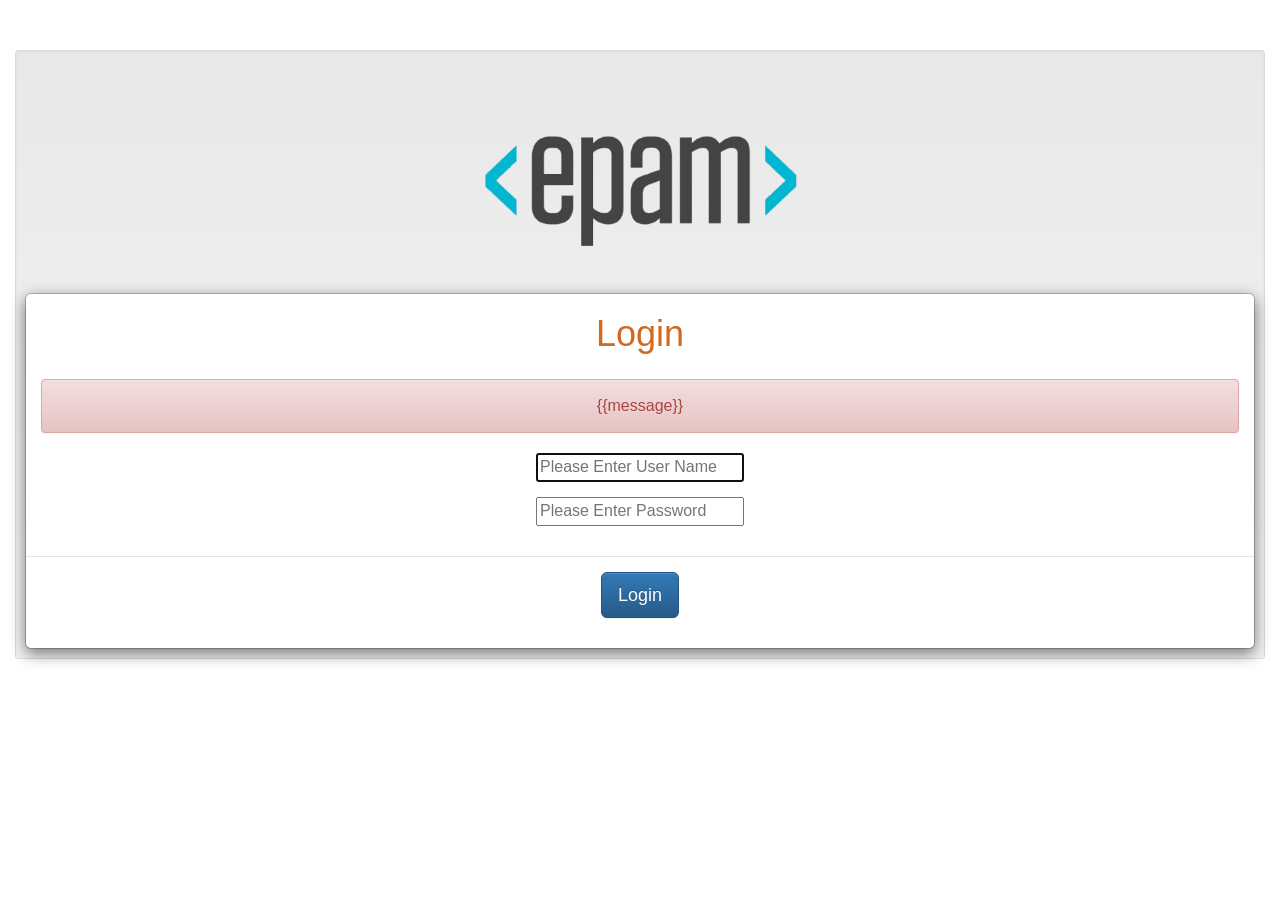
==== Smps.UI.Web/Index.html @ 2173e781 "Created a new factory User accounts. [2092]." ====
﻿<!DOCTYPE html>
<html>
<head>
    <title>SMPS - EPAM</title>
    <meta charset="utf-8" />
    <meta name="viewport" content="width=device-width,height=device-height,initial-scale=1.0" />
    <link href="./Content/bootstrap.css" rel="stylesheet" />
    <link href="./Content/bootstrap-theme.css" rel="stylesheet" />
    <link href="./Content/Site.css" rel="stylesheet" />


    <script src="./Scripts/jquery-3.1.1.js"></script>
    <script src="./Scripts/bootstrap.js"></script>
    <script src="./Scripts/angular.js"></script>
    <script src="./Scripts/angular-ui-router.js"></script>
    <script src="./Application/app.js"></script>
    <script src="./Application/UserAccount/userAccountService.js"></script>
    <script src="./Application/UserAccount/loginCtrl.js"></script>
    <script src="./Application/Holder/holderCtrl.js"></script>

</head>
<body ng-app="SMPSapp">
    <div class="container-fluid">
        <div ui-view=""></div>
    </div>
</body>
</html>
---- Smps.UI.Web/Content/Site.css ----
﻿body {
    padding-top: 50px;
    padding-bottom: 20px;
}

/* Set padding to keep content from hitting the edges */
.body-content {
    padding-left: 15px;
    padding-right: 15px;
}

/* Override the default bootstrap behavior where horizontal description lists 
   will truncate terms that are too long to fit in the left column 
*/
.dl-horizontal dt {
    white-space: normal;
}

/* Set width on the form input elements since they're 100% wide by default */
input,
select,
textarea {
    max-width: 280px;
}
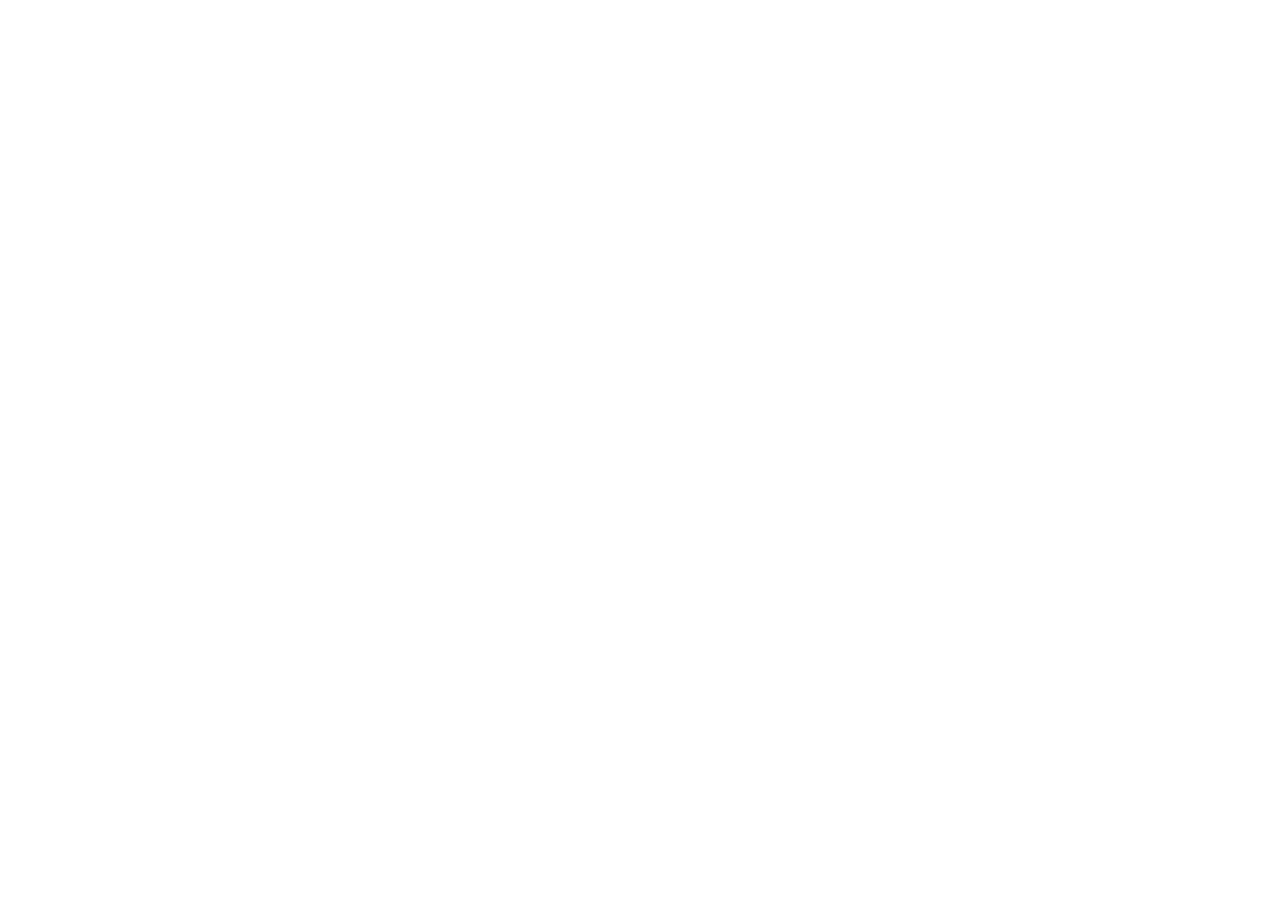
==== commit b84abffe: "Fixed Sonar Vilaotions. SNLPROJECT-2079" ====
--- a/Smps.UI.Web/Index.html
+++ b/Smps.UI.Web/Index.html
@@ -3,6 +3,7 @@
 <head>
     <title>SMPS - EPAM</title>
     <meta charset="utf-8" />
+    <link rel="shortcut icon" type="image/png" href="/favicon.ico" />
     <meta name="viewport" content="width=device-width,height=device-height,initial-scale=1.0" />
     <link href="./Content/bootstrap.css" rel="stylesheet" />
     <link href="./Content/bootstrap-theme.css" rel="stylesheet" />
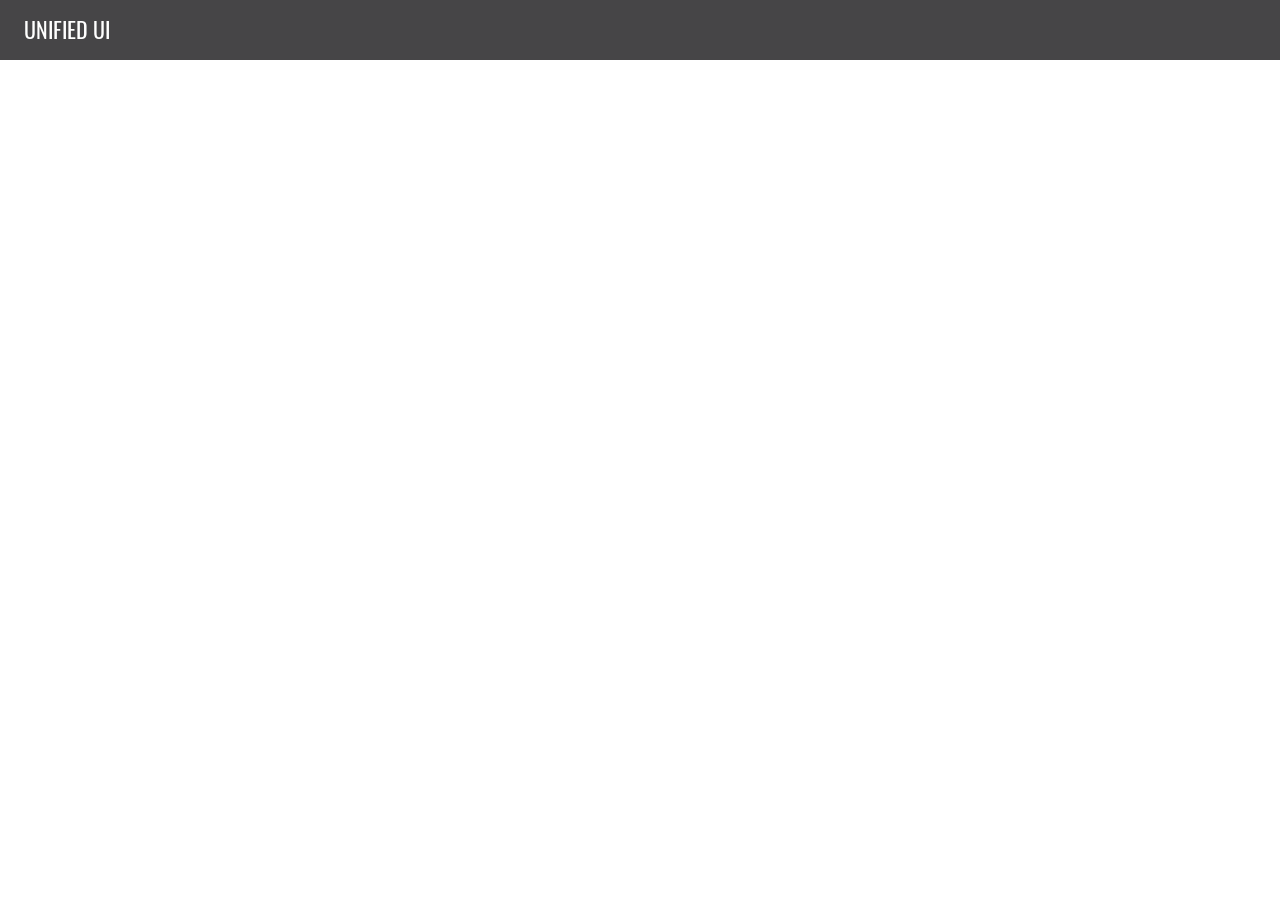
==== commit 31ca0343: "Added Basic UUI Scripts." ====
--- a/Smps.UI.Web/Index.html
+++ b/Smps.UI.Web/Index.html
@@ -3,26 +3,82 @@
 <head>
     <title>SMPS - EPAM</title>
     <meta charset="utf-8" />
+    <!--Start : Linking fav Icon to the application  -->
     <link rel="shortcut icon" type="image/png" href="/favicon.ico" />
+    <!--End : Linking fav Icon to the application  -->
+    <!--Start : Compatible for the devices -->
     <meta name="viewport" content="width=device-width,height=device-height,initial-scale=1.0" />
+    <meta http-equiv="X-UA-Compatible" content="IE=edge" />
+    <meta name="viewport" content="width=device-width, initial-scale=1" />
+
+    <!--Start : Cascading Style Sheets Block -->
+    <!--Start : Boot Strap Cascading Style Sheets -->
     <link href="./Content/bootstrap.css" rel="stylesheet" />
     <link href="./Content/bootstrap-theme.css" rel="stylesheet" />
+    <!--Start : Application Cascading Style Sheets -->
     <link href="./Content/Site.css" rel="stylesheet" />
-
-
+    <!--End : Cascading Style Sheets Block -->
+    <!--Start : Block for JS Files -->
+    <!-- Start : Library files  -->
     <script src="./Scripts/jquery-3.1.1.js"></script>
     <script src="./Scripts/bootstrap.js"></script>
     <script src="./Scripts/angular.js"></script>
     <script src="./Scripts/angular-ui-router.js"></script>
+    
+    <!-- EPAM UUI JavaScript Core -->
+    <script src="/js/uui-core.min.js" type="text/javascript"></script>
+    <!-- EPAM UUI Styles Core -->
+    <link rel="stylesheet" href="css/uui-core.css" />
+    <link href="css/uui-form-elements.css" rel="stylesheet" />
+    <link href="css/uui-buttons.css" rel="stylesheet" />
+    <link href="css/uui-login-panel.css" rel="stylesheet" />
+    
+    <!-- End : Library files  -->
+    <!-- Start : Application spefic angular files  -->
     <script src="./Application/app.js"></script>
     <script src="./Application/UserAccount/userAccountService.js"></script>
     <script src="./Application/UserAccount/loginCtrl.js"></script>
     <script src="./Application/Holder/holderCtrl.js"></script>
+    <!-- End : Application spefic angular files  -->
+    <!--End : Block for JS Files -->
 
 </head>
 <body ng-app="SMPSapp">
-    <div class="container-fluid">
-        <div ui-view=""></div>
+    <div class="wrapper">
+        <header>
+            <div class="uui-header">
+                <nav>
+                    <!--Responsive html-layuot-->
+                    <div class="uui-responsive-header">
+                        <div class="responsive-header">
+                            <a href="#" class="responsive-brand-logo">
+                                <span class="logo">
+                                    <img src="/images/ic_logo_UUi.svg" alt="" />
+                                </span>
+                                <span class="title">Unified UI</span>
+                            </a>
+                        </div>
+                    </div>
+                    <!---->
+                    <a href="#" class="brand-logo">
+                        <span class="logo">
+                            <img src="/images/ic_logo_UUi.svg" alt="" />
+                        </span>
+                        Unified UI
+                    </a>
+                </nav>
+            </div>
+        </header>
+        <div class="uui-main-container">
+            <main>
+                <!--Start Calling angular views to display the content  -->
+                <div class="container-fluid">
+                    <div ui-view=""></div>
+                </div>
+                <!--End Calling angular views to display the content  -->
+        </div>
+        </main>
     </div>
+      
 </body>
 </html>
--- a/Smps.UI.Web/Content/Site.css
+++ b/Smps.UI.Web/Content/Site.css
@@ -22,3 +22,68 @@
 textarea {
     max-width: 280px;
 }
+
+.login-container {
+    background-color: #f0f0f0;
+    color: #464547;
+    position: absolute;
+    left: 0;
+    top: 60px;
+    bottom: 60px;
+    right: 0;
+    min-height: auto;
+    line-height: 20px;
+}
+
+
+
+.login-container .login-content {
+    position: absolute;
+    top: 30%;
+    left: 40%;
+    z-index: 10;
+}
+
+   
+
+
+
+#innerContainer > p {
+    background-color: #1a9cb0;
+    color: #FFF;
+    filter: alpha(opacity=100);
+    font-family: Oswald;
+    font-size: 18px;
+    letter-spacing: 0.35px;
+    line-height: 50px;
+    opacity: 1;
+    margin: 0;
+    text-align: left;
+    padding-left: 30px;
+    vertical-align: middle;
+    /* border: 0; */
+}
+
+#innerContainer {
+    background-color: #1a9cb0;
+    height: inherit;
+    width: 460px;
+    left: -1px;
+    border: 0;
+}
+
+html, body {
+    height: 100%;
+}
+
+#login-form {
+    background-color: white;  
+    padding-bottom: 40px;  
+}
+
+
+ #login-form .form-field {
+ margin : 10px 0px 10px 10px;
+}
+
+
--- a/Smps.UI.Web/css/uui-core.css
+++ b/Smps.UI.Web/css/uui-core.css
@@ -0,0 +1,2621 @@
+@font-face {
+  font-family: 'Oswald Regular';
+  src: url(../fonts/font-oswald/oswald-regular.eot);
+  src: url(../fonts/font-oswald/oswald-regular.eot?#iefix) format('embedded-opentype'), url(../fonts/font-oswald/oswald-regular.woff) format('woff'), url(../fonts/font-oswald/oswald-regular.ttf) format('truetype'), url(../fonts/font-oswald/oswald-regular.svg) format('svg');
+  font-weight: normal;
+  font-style: normal;
+}
+@font-face {
+  font-family: 'Oswald Bold';
+  src: url(../fonts/font-oswald/oswald-bold.eot);
+  src: url(../fonts/font-oswald/oswald-bold.eot?#iefix) format('embedded-opentype'), url(../fonts/font-oswald/oswald-bold.woff) format('woff'), url(../fonts/font-oswald/oswald-bold.ttf) format('truetype'), url(../fonts/font-oswald/oswald-bold.svg) format('svg');
+  font-weight: normal;
+  font-style: normal;
+}
+@font-face {
+  font-family: 'Oswald Light';
+  src: url(../fonts/font-oswald/oswald-light.eot);
+  src: url(../fonts/font-oswald/oswald-light.eot?#iefix) format('embedded-opentype'), url(../fonts/font-oswald/oswald-light.woff) format('woff'), url(../fonts/font-oswald/oswald-light.ttf) format('truetype'), url(../fonts/font-oswald/oswald-light.svg) format('svg');
+  font-weight: normal;
+  font-style: normal;
+}
+@font-face {
+  font-family: 'Source Sans Pro Regular';
+  src: url(../fonts/font-sourcesanspro/sourcesanspro-regular.eot);
+  src: url(../fonts/font-sourcesanspro/sourcesanspro-regular.eot?#iefix) format('embedded-opentype'), url(../fonts/font-sourcesanspro/sourcesanspro-regular.woff) format('woff'), url(../fonts/font-sourcesanspro/sourcesanspro-regular.ttf) format('truetype'), url(../fonts/font-sourcesanspro/sourcesanspro-regular.svg) format('svg');
+  font-weight: normal;
+  font-style: normal;
+}
+@font-face {
+  font-family: 'Source Sans Pro Light';
+  src: url(../fonts/font-sourcesanspro/sourcesanspro-light.eot);
+  src: url(../fonts/font-sourcesanspro/sourcesanspro-light.eot?#iefix) format('embedded-opentype'), url(../fonts/font-sourcesanspro/sourcesanspro-light.woff) format('woff'), url(../fonts/font-sourcesanspro/sourcesanspro-light.ttf) format('truetype'), url(../fonts/font-sourcesanspro/sourcesanspro-light.svg) format('svg');
+  font-weight: normal;
+  font-style: normal;
+}
+@font-face {
+  font-family: 'Source Sans Pro Bold';
+  src: url(../fonts/font-sourcesanspro/sourcesanspro-bold.eot);
+  src: url(../fonts/font-sourcesanspro/sourcesanspro-bold.eot?#iefix) format('embedded-opentype'), url(../fonts/font-sourcesanspro/sourcesanspro-bold.woff) format('woff'), url(../fonts/font-sourcesanspro/sourcesanspro-bold.ttf) format('truetype'), url(../fonts/font-sourcesanspro/sourcesanspro-bold.svg) format('svg');
+  font-weight: normal;
+  font-style: normal;
+}
+@font-face {
+  font-family: 'Source Sans Pro Semibold';
+  src: url(../fonts/font-sourcesanspro/sourcesanspro-semibold.eot);
+  src: url(../fonts/font-sourcesanspro/sourcesanspro-semibold.eot?#iefix) format('embedded-opentype'), url(../fonts/font-sourcesanspro/sourcesanspro-semibold.woff) format('woff'), url(../fonts/font-sourcesanspro/sourcesanspro-semibold.ttf) format('truetype'), url(../fonts/font-sourcesanspro/sourcesanspro-semibold.svg) format('svg');
+  font-weight: normal;
+  font-style: normal;
+}
+@font-face {
+  font-family: 'Source Sans Pro Italic';
+  src: url(../fonts/font-sourcesanspro/sourcesanspro-it.eot);
+  src: url(../fonts/font-sourcesanspro/sourcesanspro-it.eot?#iefix) format('embedded-opentype'), url(../fonts/font-sourcesanspro/sourcesanspro-it.woff) format('woff'), url(../fonts/font-sourcesanspro/sourcesanspro-it.ttf) format('truetype'), url(../fonts/font-sourcesanspro/sourcesanspro-it.svg) format('svg');
+  font-weight: normal;
+  font-style: normal;
+}
+/* Basic - Primary */
+/* Basic - Secondary */
+/* Additionally */
+* {
+  margin: 0;
+  padding: 0;
+  outline: none;
+}
+html {
+  height: 100%;
+  min-width: 320px;
+  -webkit-text-size-adjust: 100%;
+  -moz-text-size-adjust: 100%;
+  -ms-text-size-adjust: 100%;
+  font-size: inherit;
+  font-family: inherit;
+  overflow-y: scroll;
+}
+body {
+  height: 100%;
+  padding-right: 0 !important;
+  background: #ffffff;
+  font-family: 'Source Sans Pro Regular', Arial, sans-serif;
+  font-size: 14px;
+  line-height: 18px;
+  color: #333333;
+}
+h1,
+h2,
+h3,
+h4,
+h5,
+h6,
+.uui-promo-heading {
+  text-transform: uppercase;
+}
+h1 a,
+h2 a,
+h3 a,
+h4 a,
+h5 a,
+h6 a,
+.uui-promo-heading a {
+  color: #1a9cb0;
+  text-decoration: none;
+  font-size: inherit;
+}
+h1 a:hover,
+h2 a:hover,
+h3 a:hover,
+h4 a:hover,
+h5 a:hover,
+h6 a:hover,
+.uui-promo-heading a:hover {
+  color: #1a9cb0;
+  text-decoration: underline;
+  outline: 0;
+}
+.uui-promo-heading {
+  margin-top: 0;
+  margin-bottom: 26px;
+  font-family: 'Oswald Regular', Arial, sans-serif;
+  font-size: 38px;
+  line-height: 44px;
+}
+h1 {
+  margin-top: 0;
+  margin-bottom: 26px;
+  font-family: 'Oswald Regular', Arial, sans-serif;
+  font-size: 30px;
+  line-height: 36px;
+}
+h2 {
+  margin-top: 0;
+  margin-bottom: 16px;
+  font-family: 'Oswald Regular', Arial, sans-serif;
+  font-size: 24px;
+  line-height: 30px;
+}
+h3 {
+  margin-top: 0;
+  margin-bottom: 10px;
+  font-family: 'Oswald Regular', Arial, sans-serif;
+  font-size: 18px;
+  line-height: 24px;
+}
+h4 {
+  margin-top: 0;
+  margin-bottom: 10px;
+  font-family: 'Source Sans Pro Bold', Arial, sans-serif;
+  font-size: 18px;
+  line-height: 24px;
+}
+h5 {
+  margin-top: 0;
+  margin-bottom: 10px;
+  font-family: 'Source Sans Pro Bold', Arial, sans-serif;
+  font-size: 16px;
+  line-height: 22px;
+}
+h6 {
+  margin-top: 0;
+  margin-bottom: 10px;
+  font-family: 'Source Sans Pro Bold', Arial, sans-serif;
+  font-size: 14px;
+  line-height: 20px;
+}
+/* Blue */
+h1.blue,
+h2.blue,
+h3.blue,
+h4.blue,
+h5.blue,
+h6.blue {
+  color: #39c2d7;
+}
+/* Dark Blue */
+h1.dark-blue,
+h2.dark-blue,
+h3.dark-blue,
+h4.dark-blue,
+h5.dark-blue,
+h6.dark-blue {
+  color: #1a9cb0;
+}
+/* Lime green */
+h1.lime-green,
+h2.lime-green,
+h3.lime-green,
+h4.lime-green,
+h5.lime-green,
+h6.lime-green {
+  color: #a3c644;
+}
+/* Dark green */
+h1.dark-green,
+h2.dark-green,
+h3.dark-green,
+h4.dark-green,
+h5.dark-green,
+h6.dark-green {
+  color: #7f993a;
+}
+/* Dark gray */
+h1.dark-gray,
+h2.dark-gray,
+h3.dark-gray,
+h4.dark-gray,
+h5.dark-gray,
+h6.dark-gray {
+  color: #464547;
+}
+/* White */
+h1.white,
+h2.white,
+h3.white,
+h4.white,
+h5.white,
+h6.white {
+  color: #ffffff;
+}
+/* Medium gray */
+h1.medium-gray,
+h2.medium-gray,
+h3.medium-gray,
+h4.medium-gray,
+h5.medium-gray,
+h6.medium-gray {
+  color: #666666;
+}
+/* Gray */
+h1.gray,
+h2.gray,
+h3.gray,
+h4.gray,
+h5.gray,
+h6.gray {
+  color: #999999;
+}
+/* Fuchsia */
+h1.fuchsia,
+h2.fuchsia,
+h3.fuchsia,
+h4.fuchsia,
+h5.fuchsia,
+h6.fuchsia {
+  color: #e4445f;
+}
+/* Medium gray */
+p.medium-gray {
+  color: #666666;
+}
+/* Gray */
+p.gray {
+  color: #999999;
+}
+/* White */
+p.white {
+  color: #ffffff;
+}
+.uui-big-text {
+  font-size: 16px;
+  line-height: 24px;
+}
+.uui-small-text {
+  font-size: 12px;
+  line-height: 16px;
+}
+.uui-uppercase-text {
+  text-transform: uppercase;
+}
+.uui-lowercase-text {
+  text-transform: none;
+}
+.uui-description-text {
+  color: #cccccc;
+}
+/* Medium gray */
+.uui-description-text.medium-gray {
+  color: #666666;
+}
+strong,
+b,
+.bold {
+  font-family: 'Source Sans Pro Bold', Arial, sans-serif;
+}
+em,
+i,
+.italic {
+  font-family: 'Source Sans Pro Italic', Arial, sans-serif;
+}
+/* Dark Green */
+strong.dark-green,
+em.dark-green,
+b.dark-green,
+i.dark-green,
+span.dark-green {
+  color: #7f993a;
+}
+/* Raspberry */
+strong.raspberry,
+em.raspberry,
+b.raspberry,
+i.raspberry,
+span.raspberry {
+  color: #e4445f;
+}
+/* Violet */
+strong.violet,
+em.violet,
+b.violet,
+i.violet,
+span.violet {
+  color: #8b5a9f;
+}
+.highlight-text {
+  background: #fded96;
+  padding: 2px 4px;
+}
+a {
+  color: #1a9cb0;
+  text-decoration: none;
+}
+a:active,
+a:hover,
+a:focus {
+  color: #1a9cb0;
+  text-decoration: underline;
+  outline: 0;
+}
+.uui-ordered-list,
+.uui-unordered-list {
+  margin-left: 15px;
+  margin-bottom: 10px;
+}
+.uui-ordered-list li,
+.uui-unordered-list li {
+  font-size: 14px;
+  line-height: 18px;
+  color: #1a9cb0;
+  margin-bottom: 10px;
+}
+.uui-ordered-list li span,
+.uui-unordered-list li span {
+  color: #333333;
+}
+/* Dark green */
+.uui-ordered-list.dark-green li,
+.uui-unordered-list.dark-green li {
+  color: #7f993a;
+}
+/* Raspberry */
+.uui-ordered-list.raspberry li,
+.uui-unordered-list.raspberry li {
+  color: #b22746;
+}
+/* Gray */
+.uui-ordered-list.gray li,
+.uui-unordered-list.gray li {
+  color: #999999;
+}
+table {
+  width: 100%;
+  border-spacing: 0;
+  border-collapse: collapse;
+}
+header {
+  position: fixed;
+  left: 0;
+  top: 0;
+  z-index: 1002;
+  height: 60px;
+  width: 100%;
+  min-width: 320px;
+}
+header .uui-header {
+  height: 60px;
+  background: #464547;
+}
+header .uui-header .uui-toggle-box {
+  position: relative;
+  float: left;
+  width: 54px;
+  height: 60px;
+  line-height: 60px;
+  text-align: center;
+  cursor: pointer;
+  background: #333333;
+}
+header .uui-header .uui-toggle-box span {
+  display: block;
+  position: absolute;
+  height: 2px;
+  width: 18px;
+  background: #ffffff;
+  left: 18px;
+}
+header .uui-header .uui-toggle-box span:nth-child(1) {
+  top: 20px;
+}
+header .uui-header .uui-toggle-box span:nth-child(2) {
+  top: 27px;
+}
+header .uui-header .uui-toggle-box span:nth-child(3) {
+  top: 34px;
+}
+header .uui-header .brand-logo {
+  float: left;
+  height: 60px;
+  line-height: 60px;
+  font-size: 22px;
+  color: #ffffff;
+  padding: 0 18px;
+  font-family: 'Oswald Regular', Arial, sans-serif;
+  text-transform: uppercase;
+  text-decoration: none;
+  background: transparent;
+  white-space: nowrap;
+}
+header .uui-header .brand-logo .logo {
+  float: left;
+  width: auto;
+  height: 34px;
+  margin: 13px 6px 0 0;
+}
+header .uui-header .brand-logo .logo img {
+  vertical-align: top;
+  width: auto;
+  height: 34px;
+}
+header .uui-header .uui-navigation {
+  height: 60px;
+  margin: 0;
+  float: left;
+}
+header .uui-header .uui-navigation > li {
+  float: left;
+  margin: 0;
+}
+header .uui-header .uui-navigation > li > a {
+  height: 60px;
+  line-height: 60px;
+  padding: 0 18px;
+  font-family: 'Oswald Regular', Arial, sans-serif;
+  text-transform: uppercase;
+  letter-spacing: .15px;
+  font-size: 16px;
+  color: #ffffff;
+}
+header .uui-header .uui-navigation > li > a:hover,
+header .uui-header .uui-navigation > li > a:focus,
+header .uui-header .uui-navigation > li > a:active {
+  color: #ffffff;
+  background: none;
+  text-decoration: none;
+}
+header .uui-header .uui-navigation > li > a .arrow {
+  color: #ffffff;
+  line-height: 60px;
+  font-size: 12px;
+  vertical-align: top;
+}
+header .uui-header .uui-navigation > li:hover > a,
+header .uui-header .uui-navigation > li:focus > a,
+header .uui-header .uui-navigation > li.open > a {
+  color: #ffffff;
+  background: #333333;
+}
+header .uui-header .uui-navigation > li:hover > a .arrow,
+header .uui-header .uui-navigation > li:focus > a .arrow,
+header .uui-header .uui-navigation > li.open > a .arrow {
+  color: #ffffff;
+}
+header .uui-header .uui-navigation > li.active > a {
+  color: #3cc2d7;
+}
+header .uui-header .uui-navigation > li.active > a .arrow {
+  color: #3cc2d7;
+}
+header .uui-header .uui-navigation > li.active:hover > a,
+header .uui-header .uui-navigation > li.active:focus > a,
+header .uui-header .uui-navigation > li.active .open > a {
+  color: #ffffff;
+}
+header .uui-header .uui-navigation > li.active:hover > a .arrow,
+header .uui-header .uui-navigation > li.active:focus > a .arrow,
+header .uui-header .uui-navigation > li.active .open > a .arrow {
+  color: #ffffff;
+}
+header .uui-header .uui-navigation > li.dropdown:hover > a,
+header .uui-header .uui-navigation > li.dropdown:focus > a,
+header .uui-header .uui-navigation > li.dropdown.open > a {
+  color: #ffffff;
+  background: #333333;
+}
+header .uui-header .uui-navigation > li.dropdown:hover > a .arrow,
+header .uui-header .uui-navigation > li.dropdown:focus > a .arrow,
+header .uui-header .uui-navigation > li.dropdown.open > a .arrow {
+  color: #ffffff;
+}
+header .uui-header .uui-navigation > li .dropdown-menu {
+  position: absolute;
+  float: left;
+  background: #333333;
+  border: none;
+  border-radius: 0;
+  padding: 0;
+  box-shadow: none;
+}
+header .uui-header .uui-navigation > li .dropdown-menu > li {
+  margin: 0;
+}
+header .uui-header .uui-navigation > li .dropdown-menu > li > a {
+  padding: 9px 18px 8px 18px;
+  font-family: 'Oswald Light', Arial, sans-serif;
+  letter-spacing: 0.15px;
+  font-size: 18px;
+  color: #ffffff;
+  white-space: normal;
+}
+header .uui-header .uui-navigation > li .dropdown-menu > li > a:hover,
+header .uui-header .uui-navigation > li .dropdown-menu > li > a:focus,
+header .uui-header .uui-navigation > li .dropdown-menu > li > a:active {
+  color: #ffffff;
+  background: none;
+  text-decoration: none;
+}
+header .uui-header .uui-navigation > li .dropdown-menu > li:hover > a,
+header .uui-header .uui-navigation > li .dropdown-menu > li:focus > a,
+header .uui-header .uui-navigation > li .dropdown-menu > li.open > a {
+  background: #1a9cb0;
+}
+header .uui-header .uui-navigation > li .dropdown-menu > li.active > a {
+  color: #3cc2d7;
+  background: none;
+}
+header .uui-header .uui-navigation > li .dropdown-menu > li.active:hover > a,
+header .uui-header .uui-navigation > li .dropdown-menu > li.active:focus > a,
+header .uui-header .uui-navigation > li .dropdown-menu > li.active.open > a {
+  color: #ffffff;
+  background: #1a9cb0;
+}
+header .uui-header .uui-navigation > li .dropdown-menu > li.dropdown-submenu {
+  position: relative;
+}
+header .uui-header .uui-navigation > li .dropdown-menu > li.dropdown-submenu > a {
+  color: #ffffff;
+}
+header .uui-header .uui-navigation > li .dropdown-menu > li.dropdown-submenu > a:after {
+  display: block;
+  font: normal normal normal 14px/1 FontAwesome;
+  content: "\f105";
+  float: right;
+  font-size: 12px;
+  margin-top: 7px;
+  margin-right: -6px;
+  color: #ffffff;
+}
+header .uui-header .uui-navigation > li .dropdown-menu > li.dropdown-submenu:hover > a,
+header .uui-header .uui-navigation > li .dropdown-menu > li.dropdown-submenu:focus > a,
+header .uui-header .uui-navigation > li .dropdown-menu > li.dropdown-submenu.open > a {
+  color: #ffffff;
+  background: #1a9cb0;
+}
+header .uui-header .uui-navigation > li .dropdown-menu > li.dropdown-submenu:hover > a:after,
+header .uui-header .uui-navigation > li .dropdown-menu > li.dropdown-submenu:focus > a:after,
+header .uui-header .uui-navigation > li .dropdown-menu > li.dropdown-submenu.open > a:after {
+  color: #ffffff;
+}
+header .uui-header .uui-navigation > li .dropdown-menu > li.dropdown-submenu.active > a {
+  color: #3cc2d7;
+}
+header .uui-header .uui-navigation > li .dropdown-menu > li.dropdown-submenu.active > a:after {
+  color: #3cc2d7;
+}
+header .uui-header .uui-navigation > li .dropdown-menu > li.dropdown-submenu.active:hover > a,
+header .uui-header .uui-navigation > li .dropdown-menu > li.dropdown-submenu.active:focus > a {
+  color: #ffffff;
+}
+header .uui-header .uui-navigation > li .dropdown-menu > li.dropdown-submenu.active:hover > a:after,
+header .uui-header .uui-navigation > li .dropdown-menu > li.dropdown-submenu.active:focus > a:after {
+  color: #ffffff;
+}
+header .uui-header .uui-navigation > li .dropdown-menu > li.dropdown-submenu > .dropdown-menu {
+  top: 0;
+  left: 100%;
+  margin-top: 0;
+  background: #1a9cb0;
+}
+header .uui-header .uui-navigation > li .dropdown-menu > li.dropdown-submenu > .dropdown-menu > li:hover > a,
+header .uui-header .uui-navigation > li .dropdown-menu > li.dropdown-submenu > .dropdown-menu > li:focus > a {
+  background: #39c2d7;
+}
+header .uui-header .uui-navigation > li .dropdown-menu > li.dropdown-submenu > .dropdown-menu > li.active > a {
+  color: #a6f1fd;
+  background: none;
+}
+header .uui-header .uui-navigation > li .dropdown-menu > li.dropdown-submenu > .dropdown-menu > li.active:hover > a,
+header .uui-header .uui-navigation > li .dropdown-menu > li.dropdown-submenu > .dropdown-menu > li.active:focus > a {
+  color: #ffffff;
+  background: #39c2d7;
+}
+header .uui-header .uui-header-tools {
+  height: 60px;
+  margin: 0;
+  float: right;
+}
+header .uui-header .uui-header-tools > li {
+  float: left;
+  margin: 0;
+  padding: 0 9px;
+}
+header .uui-header .uui-header-tools > li:last-of-type {
+  padding: 0 18px 0 9px;
+}
+header .uui-header .uui-header-tools > li > a {
+  height: 60px;
+  line-height: 60px;
+  padding: 0;
+}
+header .uui-header .uui-header-tools > li > a:hover,
+header .uui-header .uui-header-tools > li > a:focus,
+header .uui-header .uui-header-tools > li > a:active {
+  background: none;
+  text-decoration: none;
+}
+header .uui-header .uui-header-tools > li.uui-header-icon > a {
+  line-height: 56px;
+}
+header .uui-header .uui-header-tools > li.uui-header-icon > a i {
+  font-size: 22px;
+  color: #ffffff;
+  opacity: 1;
+  vertical-align: middle;
+}
+header .uui-header .uui-header-tools > li.uui-header-icon > a .uui-label {
+  position: absolute;
+  top: 8px;
+  right: -12px;
+}
+header .uui-header .uui-header-tools > li.uui-header-icon > a img {
+  height: 22px;
+  width: auto;
+  opacity: 0.8;
+}
+header .uui-header .uui-header-tools > li.uui-header-icon:hover > a i,
+header .uui-header .uui-header-tools > li.uui-header-icon:focus > a i {
+  opacity: 0.8;
+}
+header .uui-header .uui-header-tools > li.uui-header-icon:hover > a img,
+header .uui-header .uui-header-tools > li.uui-header-icon:focus > a img {
+  opacity: 0.6;
+}
+header .uui-header .uui-header-tools > li.uui-header-button > a.uui-button {
+  height: 34px;
+  line-height: normal;
+  border-radius: 20px;
+  padding: 6px 18px;
+  margin: 13px 0;
+  background: #a3c644;
+  border-color: #a3c644;
+  color: #ffffff;
+}
+header .uui-header .uui-header-tools > li.uui-header-button > a.uui-button:hover,
+header .uui-header .uui-header-tools > li.uui-header-button > a.uui-button:focus,
+header .uui-header .uui-header-tools > li.uui-header-button > a.uui-button:active {
+  background: #8cad35;
+  border-color: #8cad35;
+  color: #ffffff;
+  text-decoration: none;
+}
+header .uui-header .uui-header-tools > li.uui-header-button.open > a {
+  background: #a3c644;
+  border-color: #a3c644;
+}
+header .uui-header .uui-header-tools > li.global-menu {
+  height: 60px;
+  width: 60px;
+  padding: 0;
+  cursor: pointer;
+}
+header .uui-header .uui-header-tools > li.global-menu img {
+  opacity: .8;
+}
+header .uui-header .uui-header-tools > li.global-menu:hover img {
+  opacity: 1;
+}
+header .uui-header .uui-header-tools > li.open > a {
+  background: none;
+}
+header .uui-header .uui-header-tools > li .dropdown-menu {
+  width: 154px;
+  min-width: 154px;
+  position: absolute;
+  left: auto;
+  right: 50%;
+  margin-right: -77px;
+  float: left;
+  background: #f5f5f5;
+  border: none;
+  border-radius: 0;
+  padding: 0;
+  box-shadow: 0 1px 3px 0 rgba(51, 51, 51, 0.2);
+}
+header .uui-header .uui-header-tools > li .dropdown-menu .menu-arrow {
+  position: absolute;
+  top: -6px;
+  right: 50%;
+  margin-right: -6px;
+  width: 0;
+  height: 0;
+  border-style: solid;
+  border-width: 0 6px 6px 6px;
+  border-color: transparent transparent #f5f5f5 transparent;
+}
+header .uui-header .uui-header-tools > li .dropdown-menu ul {
+  margin: 0;
+  list-style: none;
+}
+header .uui-header .uui-header-tools > li .dropdown-menu ul > li {
+  box-shadow: inset 0 -1px #dddddd;
+  margin: 0;
+}
+header .uui-header .uui-header-tools > li .dropdown-menu ul > li:last-child {
+  box-shadow: none;
+}
+header .uui-header .uui-header-tools > li .dropdown-menu ul > li > a {
+  display: block;
+  padding: 12px 18px;
+  font-size: 16px;
+  color: #666666;
+}
+header .uui-header .uui-header-tools > li .dropdown-menu ul > li > a i {
+  color: #666666;
+  font-size: 16px;
+  margin-right: 5px;
+  min-width: 16px;
+}
+header .uui-header .uui-header-tools > li .dropdown-menu ul > li > a img {
+  height: 16px;
+  width: auto;
+  min-width: 16px;
+  margin-right: 5px;
+  margin-bottom: 3px;
+  opacity: .8;
+}
+header .uui-header .uui-header-tools > li .dropdown-menu ul > li > a p {
+  margin-bottom: 0;
+}
+header .uui-header .uui-header-tools > li .dropdown-menu ul > li > a:hover,
+header .uui-header .uui-header-tools > li .dropdown-menu ul > li > a:focus,
+header .uui-header .uui-header-tools > li .dropdown-menu ul > li > a:active {
+  color: #464547;
+  background: none;
+  text-decoration: none;
+}
+header .uui-header .uui-header-tools > li .dropdown-menu ul > li:hover > a,
+header .uui-header .uui-header-tools > li .dropdown-menu ul > li:focus > a {
+  background: #dddddd;
+  color: #464547;
+}
+header .uui-header .uui-header-tools > li .dropdown-menu ul > li:hover > a i,
+header .uui-header .uui-header-tools > li .dropdown-menu ul > li:focus > a i {
+  color: #464547;
+}
+header .uui-header .uui-header-tools > li .dropdown-menu ul > li:hover > a img,
+header .uui-header .uui-header-tools > li .dropdown-menu ul > li:focus > a img {
+  opacity: 1;
+}
+header .uui-header.navigation-header .brand-logo {
+  background: #292929;
+}
+header .uui-header.sidebar-header nav .brand-logo {
+  background: #464547;
+}
+header .uui-header.sidebar-header nav .responsive-menu ul > li.active > a span,
+header .uui-header.sidebar-header nav .responsive-menu ul > li.active > a i {
+  color: #3cc2d7;
+}
+header .uui-header.sidebar-header nav .responsive-menu ul > li.active:hover > a,
+header .uui-header.sidebar-header nav .responsive-menu ul > li.active:focus > a {
+  color: #ffffff;
+}
+header .uui-header.sidebar-header nav .responsive-menu ul > li.active:hover > a i,
+header .uui-header.sidebar-header nav .responsive-menu ul > li.active:focus > a i,
+header .uui-header.sidebar-header nav .responsive-menu ul > li.active:hover > a span,
+header .uui-header.sidebar-header nav .responsive-menu ul > li.active:focus > a span {
+  color: #ffffff;
+}
+header .uui-header.sidebar-header nav .responsive-menu ul > li.sub-menu .sub > li.active > a span {
+  color: #3cc2d7;
+}
+header .uui-header.sidebar-header nav .responsive-menu ul > li.sub-menu .sub > li.active:hover > a,
+header .uui-header.sidebar-header nav .responsive-menu ul > li.sub-menu .sub > li.active:focus > a {
+  color: #ffffff;
+}
+header .uui-header.sidebar-header nav .responsive-menu ul > li.sub-menu .sub > li.active:hover > a i,
+header .uui-header.sidebar-header nav .responsive-menu ul > li.sub-menu .sub > li.active:focus > a i,
+header .uui-header.sidebar-header nav .responsive-menu ul > li.sub-menu .sub > li.active:hover > a span,
+header .uui-header.sidebar-header nav .responsive-menu ul > li.sub-menu .sub > li.active:focus > a span {
+  color: #ffffff;
+}
+header .uui-header.breadcrumb-header .brand-logo {
+  position: relative;
+  background: #464547;
+}
+header .uui-header.breadcrumb-header .brand-logo:before {
+  content: '';
+  position: absolute;
+  z-index: 1;
+  width: 0;
+  height: 0;
+  border-style: solid;
+  border-width: 8px 0 8px 8px;
+  border-color: transparent transparent transparent #464547;
+  right: -8px;
+  top: 50%;
+  margin-top: -8px;
+}
+header .uui-header.breadcrumb-header .uui-navigation.breadcrumb-main-nav > li {
+  margin: 0;
+}
+header .uui-header.breadcrumb-header .uui-navigation.breadcrumb-main-nav > li.active-nav {
+  position: relative;
+  background: #333333;
+  cursor: pointer;
+  width: 160px;
+}
+header .uui-header.breadcrumb-header .uui-navigation.breadcrumb-main-nav > li.active-nav > a .toggle-nav {
+  position: relative;
+  float: left;
+  width: 18px;
+  height: 60px;
+  line-height: 60px;
+  margin-right: 10px;
+}
+header .uui-header.breadcrumb-header .uui-navigation.breadcrumb-main-nav > li.active-nav > a .toggle-nav span {
+  display: block;
+  position: absolute;
+  height: 2px;
+  width: 18px;
+  background: #ffffff;
+  left: 0;
+}
+header .uui-header.breadcrumb-header .uui-navigation.breadcrumb-main-nav > li.active-nav > a .toggle-nav span:nth-child(1) {
+  top: 21px;
+}
+header .uui-header.breadcrumb-header .uui-navigation.breadcrumb-main-nav > li.active-nav > a .toggle-nav span:nth-child(2) {
+  top: 28px;
+}
+header .uui-header.breadcrumb-header .uui-navigation.breadcrumb-main-nav > li.active-nav > a .toggle-nav span:nth-child(3) {
+  top: 35px;
+}
+header .uui-header.breadcrumb-header .uui-navigation.breadcrumb-main-nav > li.active-nav > a .active-title {
+  display: inline-block;
+  max-width: 84px;
+  text-overflow: ellipsis;
+  white-space: nowrap;
+  overflow: hidden;
+  margin-top: 1px;
+  line-height: 59px;
+  color: #ffffff;
+}
+header .uui-header.breadcrumb-header .uui-navigation.breadcrumb-main-nav > li.active-nav > a .arrow {
+  color: #ffffff;
+}
+header .uui-header.breadcrumb-header .uui-navigation.breadcrumb-main-nav > li.active-nav:before {
+  content: '';
+  position: absolute;
+  z-index: 1;
+  width: 0;
+  height: 0;
+  border-style: solid;
+  border-width: 8px 0 8px 8px;
+  border-color: transparent transparent transparent #333333;
+  right: -8px;
+  top: 50%;
+  margin-top: -8px;
+}
+header .uui-header.breadcrumb-header .uui-navigation.breadcrumb-main-nav > li.active-nav:hover > a,
+header .uui-header.breadcrumb-header .uui-navigation.breadcrumb-main-nav > li.active-nav:focus > a,
+header .uui-header.breadcrumb-header .uui-navigation.breadcrumb-main-nav > li.active-nav.open > a {
+  background: #333333;
+}
+header .uui-header.breadcrumb-header .uui-navigation.breadcrumb-main-nav > li.active-nav .dropdown-menu {
+  background: #333333;
+  width: 140px;
+}
+header .uui-header.breadcrumb-header .uui-navigation.breadcrumb-main-nav > li.active-nav .dropdown-menu > li {
+  margin: 0;
+}
+header .uui-header.breadcrumb-header .uui-navigation.breadcrumb-main-nav > li.active-nav .dropdown-menu > li > a i {
+  font-size: 18px;
+  color: #ffffff;
+  margin-right: 10px;
+  min-width: 20px;
+}
+header .uui-header.breadcrumb-header .uui-navigation.breadcrumb-main-nav > li.active-nav .dropdown-menu > li > a img {
+  height: 18px;
+  width: auto;
+  min-width: 20px;
+  margin-right: 10px;
+  margin-bottom: 3px;
+}
+header .uui-header.breadcrumb-header .uui-navigation.breadcrumb-main-nav > li.active-nav .dropdown-menu > li > a span {
+  display: inline-block;
+  font-family: 'Oswald Light', Arial, sans-serif;
+  letter-spacing: .15px;
+  color: #ffffff;
+  font-size: 18px;
+}
+header .uui-header.breadcrumb-header .uui-navigation.breadcrumb-main-nav > li.active-nav .dropdown-menu > li > a:after {
+  color: #ffffff;
+}
+header .uui-header.breadcrumb-header .uui-navigation.breadcrumb-main-nav > li.active-nav .dropdown-menu > li:hover > a,
+header .uui-header.breadcrumb-header .uui-navigation.breadcrumb-main-nav > li.active-nav .dropdown-menu > li:focus > a,
+header .uui-header.breadcrumb-header .uui-navigation.breadcrumb-main-nav > li.active-nav .dropdown-menu > li.open > a {
+  background: #1a9cb0;
+}
+header .uui-header.breadcrumb-header .uui-navigation.breadcrumb-main-nav > li.active-nav .dropdown-menu > li:hover > a i,
+header .uui-header.breadcrumb-header .uui-navigation.breadcrumb-main-nav > li.active-nav .dropdown-menu > li:focus > a i,
+header .uui-header.breadcrumb-header .uui-navigation.breadcrumb-main-nav > li.active-nav .dropdown-menu > li.open > a i,
+header .uui-header.breadcrumb-header .uui-navigation.breadcrumb-main-nav > li.active-nav .dropdown-menu > li:hover > a span,
+header .uui-header.breadcrumb-header .uui-navigation.breadcrumb-main-nav > li.active-nav .dropdown-menu > li:focus > a span,
+header .uui-header.breadcrumb-header .uui-navigation.breadcrumb-main-nav > li.active-nav .dropdown-menu > li.open > a span {
+  color: #ffffff;
+}
+header .uui-header.breadcrumb-header .uui-navigation.breadcrumb-main-nav > li.active-nav .dropdown-menu > li:hover > a:after,
+header .uui-header.breadcrumb-header .uui-navigation.breadcrumb-main-nav > li.active-nav .dropdown-menu > li:focus > a:after,
+header .uui-header.breadcrumb-header .uui-navigation.breadcrumb-main-nav > li.active-nav .dropdown-menu > li.open > a:after {
+  color: #ffffff;
+}
+header .uui-header.breadcrumb-header .uui-navigation.breadcrumb-main-nav > li.active-nav .dropdown-menu > li.active > a i,
+header .uui-header.breadcrumb-header .uui-navigation.breadcrumb-main-nav > li.active-nav .dropdown-menu > li.active > a span {
+  color: #39c2d7;
+}
+header .uui-header.breadcrumb-header .uui-navigation.breadcrumb-main-nav > li.active-nav .dropdown-menu > li.active > a:after {
+  color: #39c2d7;
+}
+header .uui-header.breadcrumb-header .uui-navigation.breadcrumb-main-nav > li.active-nav .dropdown-menu > li.active:hover > a i,
+header .uui-header.breadcrumb-header .uui-navigation.breadcrumb-main-nav > li.active-nav .dropdown-menu > li.active:focus > a i,
+header .uui-header.breadcrumb-header .uui-navigation.breadcrumb-main-nav > li.active-nav .dropdown-menu > li.active:hover > a span,
+header .uui-header.breadcrumb-header .uui-navigation.breadcrumb-main-nav > li.active-nav .dropdown-menu > li.active:focus > a span {
+  color: #ffffff;
+}
+header .uui-header.breadcrumb-header .uui-navigation.breadcrumb-main-nav > li.active-nav .dropdown-menu > li.active:hover > a:after,
+header .uui-header.breadcrumb-header .uui-navigation.breadcrumb-main-nav > li.active-nav .dropdown-menu > li.active:focus > a:after {
+  color: #ffffff;
+}
+header .uui-header.breadcrumb-header .uui-navigation.breadcrumb-main-nav > li.active-nav .dropdown-menu > li.title span {
+  display: block;
+  padding: 23px 18px 13px 18px;
+  font-family: 'Oswald Light', Arial, sans-serif;
+  font-size: 14px;
+  letter-spacing: .15px;
+  color: #999999;
+  cursor: default;
+  text-transform: uppercase;
+}
+header .uui-header.breadcrumb-header .uui-navigation.breadcrumb-main-nav > li.active-nav .dropdown-menu > li.title:first-child span {
+  padding: 13px 18px;
+}
+header .uui-header.breadcrumb-header .uui-navigation.breadcrumb-main-nav > li.active-nav .dropdown-menu > li.dropdown-submenu:hover > a,
+header .uui-header.breadcrumb-header .uui-navigation.breadcrumb-main-nav > li.active-nav .dropdown-menu > li.dropdown-submenu:focus > a,
+header .uui-header.breadcrumb-header .uui-navigation.breadcrumb-main-nav > li.active-nav .dropdown-menu > li.dropdown-submenu.open > a {
+  background: #1a9cb0;
+}
+header .uui-header.breadcrumb-header .uui-navigation.breadcrumb-main-nav > li.active-nav .dropdown-menu > li.dropdown-submenu:hover > a i,
+header .uui-header.breadcrumb-header .uui-navigation.breadcrumb-main-nav > li.active-nav .dropdown-menu > li.dropdown-submenu:focus > a i,
+header .uui-header.breadcrumb-header .uui-navigation.breadcrumb-main-nav > li.active-nav .dropdown-menu > li.dropdown-submenu.open > a i,
+header .uui-header.breadcrumb-header .uui-navigation.breadcrumb-main-nav > li.active-nav .dropdown-menu > li.dropdown-submenu:hover > a span,
+header .uui-header.breadcrumb-header .uui-navigation.breadcrumb-main-nav > li.active-nav .dropdown-menu > li.dropdown-submenu:focus > a span,
+header .uui-header.breadcrumb-header .uui-navigation.breadcrumb-main-nav > li.active-nav .dropdown-menu > li.dropdown-submenu.open > a span {
+  color: #ffffff;
+}
+header .uui-header.breadcrumb-header .uui-navigation.breadcrumb-main-nav > li.active-nav .dropdown-menu > li.dropdown-submenu:hover > a:after,
+header .uui-header.breadcrumb-header .uui-navigation.breadcrumb-main-nav > li.active-nav .dropdown-menu > li.dropdown-submenu:focus > a:after,
+header .uui-header.breadcrumb-header .uui-navigation.breadcrumb-main-nav > li.active-nav .dropdown-menu > li.dropdown-submenu.open > a:after {
+  color: #ffffff;
+}
+header .uui-header.breadcrumb-header .uui-navigation.breadcrumb-main-nav > li.active-nav .dropdown-menu > li.dropdown-submenu.active:hover > a i,
+header .uui-header.breadcrumb-header .uui-navigation.breadcrumb-main-nav > li.active-nav .dropdown-menu > li.dropdown-submenu.active:focus > a i,
+header .uui-header.breadcrumb-header .uui-navigation.breadcrumb-main-nav > li.active-nav .dropdown-menu > li.dropdown-submenu.active.open > a i,
+header .uui-header.breadcrumb-header .uui-navigation.breadcrumb-main-nav > li.active-nav .dropdown-menu > li.dropdown-submenu.active:hover > a span,
+header .uui-header.breadcrumb-header .uui-navigation.breadcrumb-main-nav > li.active-nav .dropdown-menu > li.dropdown-submenu.active:focus > a span,
+header .uui-header.breadcrumb-header .uui-navigation.breadcrumb-main-nav > li.active-nav .dropdown-menu > li.dropdown-submenu.active.open > a span {
+  color: #ffffff;
+}
+header .uui-header.breadcrumb-header .uui-navigation.breadcrumb-main-nav > li.active-nav .dropdown-menu > li.dropdown-submenu.active:hover > a:after,
+header .uui-header.breadcrumb-header .uui-navigation.breadcrumb-main-nav > li.active-nav .dropdown-menu > li.dropdown-submenu.active:focus > a:after,
+header .uui-header.breadcrumb-header .uui-navigation.breadcrumb-main-nav > li.active-nav .dropdown-menu > li.dropdown-submenu.active.open > a:after {
+  color: #ffffff;
+}
+header .uui-header.breadcrumb-header .uui-navigation.breadcrumb-main-nav > li.active-nav .dropdown-menu > li.dropdown-submenu .dropdown-menu {
+  background: #1a9cb0;
+}
+header .uui-header.breadcrumb-header .uui-navigation.breadcrumb-main-nav > li.active-nav .dropdown-menu > li.dropdown-submenu .dropdown-menu > li:hover > a,
+header .uui-header.breadcrumb-header .uui-navigation.breadcrumb-main-nav > li.active-nav .dropdown-menu > li.dropdown-submenu .dropdown-menu > li:focus > a,
+header .uui-header.breadcrumb-header .uui-navigation.breadcrumb-main-nav > li.active-nav .dropdown-menu > li.dropdown-submenu .dropdown-menu > li.open > a {
+  background: #39c2d7;
+  color: #ffffff;
+}
+header .uui-header.breadcrumb-header .uui-navigation.breadcrumb-main-nav > li.active-nav .dropdown-menu > li.dropdown-submenu .dropdown-menu > li.active > a {
+  background: #1a9cb0;
+  color: #a6f1fd;
+}
+header .uui-header.breadcrumb-header .uui-navigation.breadcrumb-main-nav > li.active-nav .dropdown-menu > li.dropdown-submenu .dropdown-menu > li.active:hover > a,
+header .uui-header.breadcrumb-header .uui-navigation.breadcrumb-main-nav > li.active-nav .dropdown-menu > li.dropdown-submenu .dropdown-menu > li.active:focus > a {
+  background: #39c2d7;
+  color: #ffffff;
+}
+header .uui-header.breadcrumb-header .uui-navigation.breadcrumb-related-nav > li {
+  position: relative;
+  margin: 0;
+}
+header .uui-header.breadcrumb-header .uui-navigation.breadcrumb-related-nav > li > a {
+  font-family: 'Oswald Light', Arial, sans-serif;
+  text-transform: none;
+  font-size: 18px;
+  color: #ffffff;
+  letter-spacing: .15px;
+}
+header .uui-header.breadcrumb-header .uui-navigation.breadcrumb-related-nav > li > a .uui-label {
+  position: absolute;
+  top: 8px;
+  right: -10px;
+  z-index: 1;
+}
+header .uui-header.breadcrumb-header .uui-navigation.breadcrumb-related-nav > li > a:hover,
+header .uui-header.breadcrumb-header .uui-navigation.breadcrumb-related-nav > li > a:focus,
+header .uui-header.breadcrumb-header .uui-navigation.breadcrumb-related-nav > li > a:active {
+  color: #ffffff;
+  text-decoration: none;
+}
+header .uui-header.breadcrumb-header .uui-navigation.breadcrumb-related-nav > li:hover > a,
+header .uui-header.breadcrumb-header .uui-navigation.breadcrumb-related-nav > li:focus > a,
+header .uui-header.breadcrumb-header .uui-navigation.breadcrumb-related-nav > li.open > a {
+  background: none;
+  color: #a6f1fd;
+}
+header .uui-header.breadcrumb-header .uui-navigation.breadcrumb-related-nav > li.active > a {
+  color: #a6f1fd;
+}
+header .uui-header.breadcrumb-header .uui-navigation.breadcrumb-related-nav > li.active:focus > a {
+  background: none;
+  color: #a6f1fd;
+}
+header .uui-header.breadcrumb-header .uui-navigation.extended-menu > li > a {
+  font-family: 'Oswald Light', Arial, sans-serif;
+  text-transform: none;
+  font-size: 18px;
+  letter-spacing: .15px;
+}
+header .uui-header.breadcrumb-header .uui-navigation.extended-menu > li .dropdown-menu > li {
+  position: relative;
+}
+header .uui-header.breadcrumb-header .uui-navigation.extended-menu > li .dropdown-menu > li > a .uui-label {
+  position: relative;
+  top: -9px;
+  left: 0;
+}
+header .uui-header.breadcrumb-header .uui-responsive-header .responsive-menu ul > li.active > a span,
+header .uui-header.breadcrumb-header .uui-responsive-header .responsive-menu ul > li.active > a i {
+  color: #3cc2d7;
+}
+header .uui-header.breadcrumb-header .uui-responsive-header .responsive-menu ul > li.active:hover > a,
+header .uui-header.breadcrumb-header .uui-responsive-header .responsive-menu ul > li.active:focus > a {
+  color: #ffffff;
+}
+header .uui-header.breadcrumb-header .uui-responsive-header .responsive-menu ul > li.active:hover > a i,
+header .uui-header.breadcrumb-header .uui-responsive-header .responsive-menu ul > li.active:focus > a i,
+header .uui-header.breadcrumb-header .uui-responsive-header .responsive-menu ul > li.active:hover > a span,
+header .uui-header.breadcrumb-header .uui-responsive-header .responsive-menu ul > li.active:focus > a span {
+  color: #ffffff;
+}
+header .uui-header.breadcrumb-header .uui-responsive-header .responsive-menu ul > li.sub-menu .sub > li.active > a span {
+  color: #3cc2d7;
+}
+header .uui-header.breadcrumb-header .uui-responsive-header .responsive-menu ul > li.sub-menu .sub > li.active:hover > a,
+header .uui-header.breadcrumb-header .uui-responsive-header .responsive-menu ul > li.sub-menu .sub > li.active:focus > a {
+  color: #ffffff;
+}
+header .uui-header.breadcrumb-header .uui-responsive-header .responsive-menu ul > li.sub-menu .sub > li.active:hover > a i,
+header .uui-header.breadcrumb-header .uui-responsive-header .responsive-menu ul > li.sub-menu .sub > li.active:focus > a i,
+header .uui-header.breadcrumb-header .uui-responsive-header .responsive-menu ul > li.sub-menu .sub > li.active:hover > a span,
+header .uui-header.breadcrumb-header .uui-responsive-header .responsive-menu ul > li.sub-menu .sub > li.active:focus > a span {
+  color: #ffffff;
+}
+header .uui-header .uui-responsive-header {
+  display: none;
+}
+header .uui-header .uui-responsive-header .responsive-header {
+  position: absolute;
+  z-index: 1004;
+  top: 0;
+  left: 0;
+  height: 60px;
+  width: 100%;
+  min-width: 320px;
+  background: #464547;
+}
+header .uui-header .uui-responsive-header .responsive-header .responsive-toggle-box {
+  position: relative;
+  float: left;
+  width: 54px;
+  height: 60px;
+  line-height: 60px;
+  text-align: center;
+  cursor: pointer;
+  background: #333333;
+}
+header .uui-header .uui-responsive-header .responsive-header .responsive-toggle-box span {
+  display: block;
+  position: absolute;
+  height: 2px;
+  width: 18px;
+  background: #ffffff;
+  left: 18px;
+}
+header .uui-header .uui-responsive-header .responsive-header .responsive-toggle-box span:nth-child(1) {
+  top: 20px;
+}
+header .uui-header .uui-responsive-header .responsive-header .responsive-toggle-box span:nth-child(2) {
+  top: 27px;
+}
+header .uui-header .uui-responsive-header .responsive-header .responsive-toggle-box span:nth-child(3) {
+  top: 34px;
+}
+header .uui-header .uui-responsive-header .responsive-header .responsive-hide-menu {
+  position: absolute;
+  right: 100%;
+  top: 0;
+  z-index: 1004;
+  width: 54px;
+  height: 60px;
+  line-height: 60px;
+  text-align: center;
+  cursor: pointer;
+  background: #333333;
+  opacity: 0;
+  -webkit-transition: right .3s linear, opacity .5s linear;
+  -moz-transition: right .3s linear, opacity .5s linear;
+  -o-transition: right .3s linear, opacity .5s linear;
+  -ms-transition: right .3s linear, opacity .5s linear;
+  transition: right .3s linear, opacity .5s linear;
+}
+header .uui-header .uui-responsive-header .responsive-header .responsive-hide-menu span {
+  display: block;
+  position: absolute;
+  height: 2px;
+  width: 26px;
+  background: #ffffff;
+  opacity: 1;
+  top: 29px;
+  left: 15px;
+}
+header .uui-header .uui-responsive-header .responsive-header .responsive-hide-menu span:nth-child(1) {
+  -webkit-transform: rotate(45deg);
+  -moz-transform: rotate(45deg);
+  -o-transform: rotate(45deg);
+  transform: rotate(45deg);
+}
+header .uui-header .uui-responsive-header .responsive-header .responsive-hide-menu span:nth-child(2) {
+  -webkit-transform: rotate(-45deg);
+  -moz-transform: rotate(-45deg);
+  -o-transform: rotate(-45deg);
+  transform: rotate(-45deg);
+}
+header .uui-header .uui-responsive-header .responsive-header .responsive-hide-menu.show {
+  right: 0;
+  opacity: 1;
+}
+header .uui-header .uui-responsive-header .responsive-header .responsive-brand-logo {
+  float: left;
+  height: 60px;
+  line-height: 60px;
+  font-size: 22px;
+  color: #ffffff;
+  padding: 0 18px;
+  font-family: 'Oswald Regular', Arial, sans-serif;
+  text-transform: uppercase;
+  text-decoration: none;
+}
+header .uui-header .uui-responsive-header .responsive-header .responsive-brand-logo .arrow {
+  line-height: 60px;
+  font-size: 28px;
+  color: #ffffff;
+  margin-right: 6px;
+  display: none;
+}
+header .uui-header .uui-responsive-header .responsive-header .responsive-brand-logo .logo {
+  float: left;
+  width: auto;
+  height: 34px;
+  margin: 13px 6px 0 0;
+}
+header .uui-header .uui-responsive-header .responsive-header .responsive-brand-logo .logo img {
+  vertical-align: top;
+  width: auto;
+  height: 34px;
+}
+header .uui-header .uui-responsive-header .responsive-header .responsive-header-tools {
+  height: 60px;
+  margin: 0;
+  float: right;
+  padding: 0;
+}
+header .uui-header .uui-responsive-header .responsive-header .responsive-header-tools > li {
+  float: left;
+  margin: 0;
+  padding: 0 9px;
+}
+header .uui-header .uui-responsive-header .responsive-header .responsive-header-tools > li:last-of-type {
+  padding: 0 18px 0 9px;
+}
+header .uui-header .uui-responsive-header .responsive-header .responsive-header-tools > li > a {
+  height: 60px;
+  line-height: 60px;
+  padding: 0;
+}
+header .uui-header .uui-responsive-header .responsive-header .responsive-header-tools > li > a:hover,
+header .uui-header .uui-responsive-header .responsive-header .responsive-header-tools > li > a:focus,
+header .uui-header .uui-responsive-header .responsive-header .responsive-header-tools > li > a:active {
+  background: none;
+  text-decoration: none;
+}
+header .uui-header .uui-responsive-header .responsive-header .responsive-header-tools > li.responsive-header-icon > a {
+  line-height: 56px;
+}
+header .uui-header .uui-responsive-header .responsive-header .responsive-header-tools > li.responsive-header-icon > a i {
+  font-size: 22px;
+  color: #ffffff;
+  margin-top: 19px;
+  opacity: 1;
+}
+header .uui-header .uui-responsive-header .responsive-header .responsive-header-tools > li.responsive-header-icon > a i:hover {
+  opacity: 0.8;
+}
+header .uui-header .uui-responsive-header .responsive-header .responsive-header-tools > li.responsive-header-icon > a .uui-label {
+  position: absolute;
+  top: 8px;
+  right: -2px;
+}
+header .uui-header .uui-responsive-header .responsive-menu {
+  position: fixed;
+  z-index: 1003;
+  top: 0;
+  left: 0;
+  width: 100%;
+  min-width: 320px;
+  height: 100%;
+  margin-top: 60px;
+  padding-right: 54px;
+  background: rgba(51, 51, 51, 0.5);
+  display: none;
+}
+header .uui-header .uui-responsive-header .responsive-menu .menu-wrapper {
+  height: 100%;
+  width: 100%;
+  background: #333333;
+  position: relative;
+  min-height: 232px;
+}
+header .uui-header .uui-responsive-header .responsive-menu .menu-wrapper .menu-scroll {
+  min-height: 150px;
+}
+header .uui-header .uui-responsive-header .responsive-menu .menu-wrapper .menu-scroll .mCSB_inside > .mCSB_container {
+  margin-right: 0;
+}
+header .uui-header .uui-responsive-header .responsive-menu .menu-wrapper .menu-scroll .mCSB_scrollTools {
+  width: 0;
+}
+header .uui-header .uui-responsive-header .responsive-menu .menu-wrapper .menu-scroll ul {
+  width: 100%;
+  margin: 0;
+}
+header .uui-header .uui-responsive-header .responsive-menu .menu-wrapper .menu-scroll ul > li {
+  display: inline-block;
+  width: 100%;
+  list-style: none;
+  margin: 0;
+}
+header .uui-header .uui-responsive-header .responsive-menu .menu-wrapper .menu-scroll ul > li > a {
+  display: inline-block;
+  width: 100%;
+  height: 50px;
+  line-height: 50px;
+  padding: 0 12px 0 18px;
+  color: #cccccc;
+}
+header .uui-header .uui-responsive-header .responsive-menu .menu-wrapper .menu-scroll ul > li > a:hover,
+header .uui-header .uui-responsive-header .responsive-menu .menu-wrapper .menu-scroll ul > li > a:focus,
+header .uui-header .uui-responsive-header .responsive-menu .menu-wrapper .menu-scroll ul > li > a:active {
+  color: #cccccc;
+  background: none;
+  text-decoration: none;
+}
+header .uui-header .uui-responsive-header .responsive-menu .menu-wrapper .menu-scroll ul > li > a i {
+  font-size: 22px;
+  color: #cccccc;
+  line-height: 50px;
+  margin-right: 6px;
+  min-width: 22px;
+}
+header .uui-header .uui-responsive-header .responsive-menu .menu-wrapper .menu-scroll ul > li > a span {
+  display: inline-block;
+  font-family: 'Oswald Regular', Arial, sans-serif;
+  letter-spacing: .15px;
+  font-size: 16px;
+  text-transform: uppercase;
+  color: #cccccc;
+}
+header .uui-header .uui-responsive-header .responsive-menu .menu-wrapper .menu-scroll ul > li > a .arrow {
+  float: right;
+  font-size: 12px;
+  color: #999999;
+  line-height: 50px;
+  margin-left: 12px;
+}
+header .uui-header .uui-responsive-header .responsive-menu .menu-wrapper .menu-scroll ul > li > a .uui-label {
+  margin-left: 10px;
+  position: absolute;
+  top: 16px;
+  font-size: 12px;
+}
+header .uui-header .uui-responsive-header .responsive-menu .menu-wrapper .menu-scroll ul > li:hover > a,
+header .uui-header .uui-responsive-header .responsive-menu .menu-wrapper .menu-scroll ul > li:focus > a {
+  background: #1f1f1f;
+  color: #ffffff;
+}
+header .uui-header .uui-responsive-header .responsive-menu .menu-wrapper .menu-scroll ul > li:hover > a i,
+header .uui-header .uui-responsive-header .responsive-menu .menu-wrapper .menu-scroll ul > li:focus > a i,
+header .uui-header .uui-responsive-header .responsive-menu .menu-wrapper .menu-scroll ul > li:hover > a span,
+header .uui-header .uui-responsive-header .responsive-menu .menu-wrapper .menu-scroll ul > li:focus > a span {
+  color: #ffffff;
+}
+header .uui-header .uui-responsive-header .responsive-menu .menu-wrapper .menu-scroll ul > li.active > a {
+  color: #3cc2d7;
+}
+header .uui-header .uui-responsive-header .responsive-menu .menu-wrapper .menu-scroll ul > li.active > a i,
+header .uui-header .uui-responsive-header .responsive-menu .menu-wrapper .menu-scroll ul > li.active > a span {
+  color: #3cc2d7;
+}
+header .uui-header .uui-responsive-header .responsive-menu .menu-wrapper .menu-scroll ul > li.active:hover > a,
+header .uui-header .uui-responsive-header .responsive-menu .menu-wrapper .menu-scroll ul > li.active:focus > a {
+  color: #ffffff;
+}
+header .uui-header .uui-responsive-header .responsive-menu .menu-wrapper .menu-scroll ul > li.active:hover > a i,
+header .uui-header .uui-responsive-header .responsive-menu .menu-wrapper .menu-scroll ul > li.active:focus > a i,
+header .uui-header .uui-responsive-header .responsive-menu .menu-wrapper .menu-scroll ul > li.active:hover > a span,
+header .uui-header .uui-responsive-header .responsive-menu .menu-wrapper .menu-scroll ul > li.active:focus > a span {
+  color: #ffffff;
+}
+header .uui-header .uui-responsive-header .responsive-menu .menu-wrapper .menu-scroll ul > li.sub-menu .sub {
+  display: none;
+}
+header .uui-header .uui-responsive-header .responsive-menu .menu-wrapper .menu-scroll ul > li.sub-menu .sub > li {
+  margin: 0;
+}
+header .uui-header .uui-responsive-header .responsive-menu .menu-wrapper .menu-scroll ul > li.sub-menu .sub > li > a span {
+  text-transform: none;
+  font-family: 'Oswald Light', Arial, sans-serif;
+  font-size: 18px;
+  line-height: 24px;
+  white-space: normal;
+  max-width: none;
+  letter-spacing: .15px;
+}
+header .uui-header .uui-responsive-header .responsive-menu .menu-wrapper .menu-scroll ul > li.sub-menu .sub > li.active > a span {
+  color: #3cc2d7;
+}
+header .uui-header .uui-responsive-header .responsive-menu .menu-wrapper .menu-scroll ul > li.sub-menu .sub > li.active:hover > a,
+header .uui-header .uui-responsive-header .responsive-menu .menu-wrapper .menu-scroll ul > li.sub-menu .sub > li.active:focus > a {
+  color: #ffffff;
+}
+header .uui-header .uui-responsive-header .responsive-menu .menu-wrapper .menu-scroll ul > li.sub-menu .sub > li.active:hover > a i,
+header .uui-header .uui-responsive-header .responsive-menu .menu-wrapper .menu-scroll ul > li.sub-menu .sub > li.active:focus > a i,
+header .uui-header .uui-responsive-header .responsive-menu .menu-wrapper .menu-scroll ul > li.sub-menu .sub > li.active:hover > a span,
+header .uui-header .uui-responsive-header .responsive-menu .menu-wrapper .menu-scroll ul > li.sub-menu .sub > li.active:focus > a span {
+  color: #ffffff;
+}
+header .uui-header .uui-responsive-header .responsive-menu .menu-wrapper .responsive-header-button {
+  position: absolute;
+  bottom: 60px;
+  display: inline-block;
+  width: 100%;
+  padding: 20px;
+  text-align: center;
+}
+header .uui-header .uui-responsive-header .responsive-menu .menu-wrapper .responsive-header-button > a.uui-button {
+  width: 205px;
+  height: 42px;
+  line-height: 42px;
+  border-radius: 20px;
+  padding: 0 20px;
+  background: #a3c644;
+  border-color: #a3c644;
+  color: #ffffff;
+  font-size: 16px;
+}
+header .uui-header .uui-responsive-header .responsive-menu .menu-wrapper .responsive-header-button > a.uui-button:hover,
+header .uui-header .uui-responsive-header .responsive-menu .menu-wrapper .responsive-header-button > a.uui-button:focus,
+header .uui-header .uui-responsive-header .responsive-menu .menu-wrapper .responsive-header-button > a.uui-button:active {
+  background: #8cad35;
+  border-color: #8cad35;
+  text-decoration: none;
+}
+header .uui-header .uui-responsive-header .responsive-menu .menu-wrapper .responsive-header-button .dropdown-menu {
+  right: 0;
+  width: 205px;
+  margin: 0 auto;
+  border-radius: 0;
+  padding: 0;
+  box-shadow: none;
+}
+header .uui-header .uui-responsive-header .responsive-menu .menu-wrapper .responsive-header-button .dropdown-menu ul > li {
+  box-shadow: inset 0 1px #dddddd;
+  margin: 0;
+}
+header .uui-header .uui-responsive-header .responsive-menu .menu-wrapper .responsive-header-button .dropdown-menu ul > li:last-child {
+  box-shadow: none;
+}
+header .uui-header .uui-responsive-header .responsive-menu .menu-wrapper .responsive-header-button .dropdown-menu ul > li > a {
+  display: inline-block;
+  width: 100%;
+  padding: 12px 10px;
+  font-size: 16px;
+  height: inherit;
+  line-height: inherit;
+  color: #666666;
+}
+header .uui-header .uui-responsive-header .responsive-menu .menu-wrapper .responsive-header-button .dropdown-menu ul > li > a i {
+  color: #666666;
+  font-size: 16px;
+  margin-right: 5px;
+  min-width: 16px;
+  line-height: inherit;
+}
+header .uui-header .uui-responsive-header .responsive-menu .menu-wrapper .responsive-header-button .dropdown-menu ul > li > a img {
+  height: 16px;
+  width: auto;
+  min-width: 16px;
+  margin-right: 5px;
+  margin-bottom: 3px;
+  opacity: .8;
+}
+header .uui-header .uui-responsive-header .responsive-menu .menu-wrapper .responsive-header-button .dropdown-menu ul > li > a span {
+  font-family: 'Source Sans Pro Regular', Arial, sans-serif;
+  color: #666666;
+  letter-spacing: normal;
+  text-transform: none;
+}
+header .uui-header .uui-responsive-header .responsive-menu .menu-wrapper .responsive-header-button .dropdown-menu ul > li:hover > a,
+header .uui-header .uui-responsive-header .responsive-menu .menu-wrapper .responsive-header-button .dropdown-menu ul > li:focus > a {
+  background: #cccccc;
+}
+header .uui-header .uui-responsive-header .responsive-menu .menu-wrapper .responsive-header-button .dropdown-menu .menu-arrow {
+  position: absolute;
+  bottom: -6px;
+  right: 50%;
+  margin-right: -6px;
+  width: 0;
+  height: 0;
+  border-style: solid;
+  border-width: 6px 6px 0 6px;
+  border-color: #f5f5f5 transparent transparent transparent;
+}
+header .uui-header .uui-responsive-header .responsive-menu .menu-wrapper .responsive-global-menu {
+  position: absolute;
+  bottom: 0;
+  display: inline-block;
+  width: 100%;
+  background: #292929;
+}
+header .uui-header .uui-responsive-header .responsive-menu .menu-wrapper .responsive-global-menu > a {
+  display: inline-block;
+  width: 100%;
+  height: 60px;
+  padding: 0 18px;
+  text-align: center;
+  color: #999999;
+}
+header .uui-header .uui-responsive-header .responsive-menu .menu-wrapper .responsive-global-menu > a img {
+  height: 60px;
+  width: auto;
+  opacity: 0.8;
+}
+header .uui-header .uui-responsive-header .responsive-menu .menu-wrapper .responsive-global-menu > a span {
+  display: inline-block;
+  font-size: 16px;
+  font-family: 'Oswald Regular', Arial, sans-serif;
+  letter-spacing: .25px;
+  text-transform: uppercase;
+  color: #999999;
+  vertical-align: middle;
+  margin-top: 2px;
+}
+header .uui-header .uui-responsive-header .responsive-menu .menu-wrapper .responsive-global-menu > a:hover,
+header .uui-header .uui-responsive-header .responsive-menu .menu-wrapper .responsive-global-menu > a:focus,
+header .uui-header .uui-responsive-header .responsive-menu .menu-wrapper .responsive-global-menu > a:active {
+  text-decoration: none;
+}
+header .uui-header .uui-responsive-header .responsive-menu .menu-wrapper .responsive-global-menu:hover > a img {
+  opacity: 1;
+}
+header .uui-header .uui-responsive-header .responsive-menu .menu-wrapper .responsive-global-menu:hover > a span {
+  color: #a3a3a3;
+}
+/*  Blue  */
+.uui-header.blue {
+  background: #1a9cb0;
+}
+.uui-header.blue .uui-toggle-box,
+.uui-header.blue .responsive-toggle-box {
+  background: #39c2d7;
+}
+.uui-header.blue .uui-navigation > li > a .arrow {
+  color: #ffffff;
+}
+.uui-header.blue .uui-navigation > li:hover > a,
+.uui-header.blue .uui-navigation > li:focus > a,
+.uui-header.blue .uui-navigation > li.open > a {
+  background: #39c2d7;
+}
+.uui-header.blue .uui-navigation > li.active > a {
+  color: #a6f1fd;
+}
+.uui-header.blue .uui-navigation > li.active > a .arrow {
+  color: #a6f1fd;
+}
+.uui-header.blue .uui-navigation > li.active:hover > a,
+.uui-header.blue .uui-navigation > li.active:focus > a,
+.uui-header.blue .uui-navigation > li.active.open > a {
+  background: #39c2d7;
+}
+.uui-header.blue .uui-navigation > li.dropdown:hover > a,
+.uui-header.blue .uui-navigation > li.dropdown:focus > a,
+.uui-header.blue .uui-navigation > li.dropdown.open > a {
+  background: #39c2d7;
+}
+.uui-header.blue .uui-navigation > li .dropdown-menu {
+  background: #39c2d7;
+}
+.uui-header.blue .uui-navigation > li .dropdown-menu > li:hover > a,
+.uui-header.blue .uui-navigation > li .dropdown-menu > li:focus > a,
+.uui-header.blue .uui-navigation > li .dropdown-menu > li.open > a {
+  background: #157c8c;
+}
+.uui-header.blue .uui-navigation > li .dropdown-menu > li.active > a {
+  background: #39c2d7;
+  color: #a6f1fd;
+}
+.uui-header.blue .uui-navigation > li .dropdown-menu > li.active:hover > a,
+.uui-header.blue .uui-navigation > li .dropdown-menu > li.active:focus > a,
+.uui-header.blue .uui-navigation > li .dropdown-menu > li.active.open > a {
+  background: #157c8c;
+}
+.uui-header.blue .uui-navigation > li .dropdown-menu > li.dropdown-submenu > a:after {
+  color: #ffffff;
+}
+.uui-header.blue .uui-navigation > li .dropdown-menu > li.dropdown-submenu:hover > a,
+.uui-header.blue .uui-navigation > li .dropdown-menu > li.dropdown-submenu:focus > a,
+.uui-header.blue .uui-navigation > li .dropdown-menu > li.dropdown-submenu.open > a {
+  background: #157c8c;
+}
+.uui-header.blue .uui-navigation > li .dropdown-menu > li.dropdown-submenu.active > a {
+  color: #a6f1fd;
+}
+.uui-header.blue .uui-navigation > li .dropdown-menu > li.dropdown-submenu.active > a:after {
+  color: #a6f1fd;
+}
+.uui-header.blue .uui-navigation > li .dropdown-menu > li.dropdown-submenu > .dropdown-menu {
+  background: #157c8c;
+}
+.uui-header.blue .uui-navigation > li .dropdown-menu > li.dropdown-submenu > .dropdown-menu > li:hover > a,
+.uui-header.blue .uui-navigation > li .dropdown-menu > li.dropdown-submenu > .dropdown-menu > li:focus > a {
+  background: #1a9cb0;
+}
+.uui-header.blue .uui-navigation > li .dropdown-menu > li.dropdown-submenu > .dropdown-menu > li.active > a {
+  background: #157c8c;
+  color: #a6f1fd;
+}
+.uui-header.blue .uui-navigation > li .dropdown-menu > li.dropdown-submenu > .dropdown-menu > li.active:hover > a,
+.uui-header.blue .uui-navigation > li .dropdown-menu > li.dropdown-submenu > .dropdown-menu > li.active:focus > a {
+  background: #1a9cb0;
+}
+.uui-header.blue .uui-responsive-header .responsive-header {
+  background: #1a9cb0;
+}
+.uui-header.blue .uui-responsive-header .responsive-header .responsive-toggle-box {
+  background: #39c2d7;
+}
+.uui-header.blue .uui-responsive-header .responsive-header .responsive-hide-menu {
+  background: #39c2d7;
+}
+.uui-header.blue.navigation-header .brand-logo {
+  background: #157c8c;
+}
+.uui-header.blue.sidebar-header .brand-logo {
+  background: #1a9cb0;
+}
+/*  Gray & Blue  */
+.uui-header.gray-blue {
+  background: #464547;
+}
+.uui-header.gray-blue .uui-toggle-box,
+.uui-header.gray-blue .responsive-toggle-box {
+  background: #39c2d7;
+}
+.uui-header.gray-blue .uui-responsive-header .responsive-header {
+  background: #464547;
+}
+.uui-header.gray-blue .uui-responsive-header .responsive-header .responsive-toggle-box {
+  background: #39c2d7;
+}
+.uui-header.gray-blue .uui-responsive-header .responsive-header .responsive-hide-menu {
+  background: #39c2d7;
+}
+.uui-header.gray-blue.navigation-header .brand-logo {
+  background: #39c2d7;
+}
+.uui-header.gray-blue.sidebar-header .brand-logo {
+  background: #464547;
+}
+.uui-header.gray-blue.breadcrumb-header .brand-logo {
+  background: #39c2d7;
+}
+.uui-header.gray-blue.breadcrumb-header .brand-logo:before {
+  border-color: transparent transparent transparent #39c2d7;
+}
+/*  Green  */
+.uui-header.green {
+  background: #7f993a;
+}
+.uui-header.green .uui-toggle-box,
+.uui-header.green .responsive-toggle-box {
+  background: #a3c644;
+}
+.uui-header.green .uui-navigation > li > a .arrow {
+  color: #ffffff;
+}
+.uui-header.green .uui-navigation > li:hover > a,
+.uui-header.green .uui-navigation > li:focus > a,
+.uui-header.green .uui-navigation > li.open > a {
+  background: #a3c644;
+}
+.uui-header.green .uui-navigation > li.active > a {
+  color: #e4ff99;
+}
+.uui-header.green .uui-navigation > li.active > a .arrow {
+  color: #e4ff99;
+}
+.uui-header.green .uui-navigation > li.active:hover > a,
+.uui-header.green .uui-navigation > li.active:focus > a,
+.uui-header.green .uui-navigation > li.active.open > a {
+  background: #a3c644;
+}
+.uui-header.green .uui-navigation > li.dropdown:hover > a,
+.uui-header.green .uui-navigation > li.dropdown:focus > a,
+.uui-header.green .uui-navigation > li.dropdown.open > a {
+  background: #a3c644;
+}
+.uui-header.green .uui-navigation > li .dropdown-menu {
+  background: #a3c644;
+}
+.uui-header.green .uui-navigation > li .dropdown-menu > li:hover > a,
+.uui-header.green .uui-navigation > li .dropdown-menu > li:focus > a,
+.uui-header.green .uui-navigation > li .dropdown-menu > li.open > a {
+  background: #667b2f;
+}
+.uui-header.green .uui-navigation > li .dropdown-menu > li.active > a {
+  background: #a3c644;
+  color: #e4ff99;
+}
+.uui-header.green .uui-navigation > li .dropdown-menu > li.active:hover > a,
+.uui-header.green .uui-navigation > li .dropdown-menu > li.active:focus > a,
+.uui-header.green .uui-navigation > li .dropdown-menu > li.active.open > a {
+  background: #667b2f;
+}
+.uui-header.green .uui-navigation > li .dropdown-menu > li.dropdown-submenu > a:after {
+  color: #ffffff;
+}
+.uui-header.green .uui-navigation > li .dropdown-menu > li.dropdown-submenu:hover > a,
+.uui-header.green .uui-navigation > li .dropdown-menu > li.dropdown-submenu:focus > a,
+.uui-header.green .uui-navigation > li .dropdown-menu > li.dropdown-submenu.open > a {
+  background: #667b2f;
+}
+.uui-header.green .uui-navigation > li .dropdown-menu > li.dropdown-submenu:hover > a:after,
+.uui-header.green .uui-navigation > li .dropdown-menu > li.dropdown-submenu:focus > a:after,
+.uui-header.green .uui-navigation > li .dropdown-menu > li.dropdown-submenu.open > a:after {
+  color: #ffffff;
+}
+.uui-header.green .uui-navigation > li .dropdown-menu > li.dropdown-submenu.active > a {
+  color: #e4ff99;
+}
+.uui-header.green .uui-navigation > li .dropdown-menu > li.dropdown-submenu.active > a:after {
+  color: #e4ff99;
+}
+.uui-header.green .uui-navigation > li .dropdown-menu > li.dropdown-submenu > .dropdown-menu {
+  background: #667b2f;
+}
+.uui-header.green .uui-navigation > li .dropdown-menu > li.dropdown-submenu > .dropdown-menu > li:hover > a,
+.uui-header.green .uui-navigation > li .dropdown-menu > li.dropdown-submenu > .dropdown-menu > li:focus > a {
+  background: #7f993a;
+}
+.uui-header.green .uui-navigation > li .dropdown-menu > li.dropdown-submenu > .dropdown-menu > li.active > a {
+  background: #667b2f;
+  color: #e4ff99;
+}
+.uui-header.green .uui-navigation > li .dropdown-menu > li.dropdown-submenu > .dropdown-menu > li.active:hover > a,
+.uui-header.green .uui-navigation > li .dropdown-menu > li.dropdown-submenu > .dropdown-menu > li.active:focus > a {
+  background: #7f993a;
+}
+.uui-header.green .uui-header-tools > li.uui-global-search > a .uui-search {
+  border: 1px solid #667b2f;
+  background: #667b2f;
+}
+.uui-header.green .uui-header-tools > li.uui-global-search > a .uui-search::-webkit-input-placeholder {
+  color: #a3c644;
+}
+.uui-header.green .uui-header-tools > li.uui-global-search > a .uui-search::-moz-placeholder {
+  color: #a3c644;
+}
+.uui-header.green .uui-header-tools > li.uui-global-search > a .uui-search:-ms-input-placeholder {
+  color: #a3c644;
+}
+.uui-header.green .uui-header-tools > li.uui-global-search > a .uui-search:focus {
+  border: 1px solid #ffffff;
+  background-color: #ffffff;
+}
+.uui-header.green .uui-header-tools > li.uui-global-search > a .uui-search:focus::-webkit-input-placeholder {
+  color: #999999;
+}
+.uui-header.green .uui-header-tools > li.uui-global-search > a .uui-search:focus::-moz-placeholder {
+  color: #999999;
+}
+.uui-header.green .uui-header-tools > li.uui-global-search > a .uui-search:focus:-ms-input-placeholder {
+  color: #999999;
+}
+.uui-header.green .uui-header-tools > li.uui-global-search > a label:before {
+  color: #a3c644;
+}
+.uui-header.green .uui-header-tools > li.uui-header-button > a.uui-button {
+  background: #464547;
+  border-color: #464547;
+  color: #ffffff;
+}
+.uui-header.green .uui-header-tools > li.uui-header-button > a.uui-button:hover,
+.uui-header.green .uui-header-tools > li.uui-header-button > a.uui-button:focus,
+.uui-header.green .uui-header-tools > li.uui-header-button > a.uui-button:active {
+  background: #323132;
+  border-color: #323132;
+  color: #ffffff;
+  text-decoration: none;
+}
+.uui-header.green .uui-header-tools > li.uui-header-button.open > a {
+  background: #464547;
+  border-color: #464547;
+}
+.uui-header.green .uui-responsive-header .responsive-header {
+  background: #7f993a;
+}
+.uui-header.green .uui-responsive-header .responsive-header .responsive-toggle-box {
+  background: #a3c644;
+}
+.uui-header.green .uui-responsive-header .responsive-header .responsive-hide-menu {
+  background: #a3c644;
+}
+.uui-header.green .uui-responsive-header .responsive-menu ul > li.active > a span,
+.uui-header.green .uui-responsive-header .responsive-menu ul > li.active > a i {
+  color: #a3c644;
+}
+.uui-header.green .uui-responsive-header .responsive-menu ul > li.active:hover > a,
+.uui-header.green .uui-responsive-header .responsive-menu ul > li.active:focus > a {
+  color: #ffffff;
+}
+.uui-header.green .uui-responsive-header .responsive-menu ul > li.active:hover > a i,
+.uui-header.green .uui-responsive-header .responsive-menu ul > li.active:focus > a i,
+.uui-header.green .uui-responsive-header .responsive-menu ul > li.active:hover > a span,
+.uui-header.green .uui-responsive-header .responsive-menu ul > li.active:focus > a span {
+  color: #ffffff;
+}
+.uui-header.green .uui-responsive-header .responsive-menu ul > li.sub-menu .sub > li.active > a span {
+  color: #a3c644;
+}
+.uui-header.green .uui-responsive-header .responsive-menu ul > li.sub-menu .sub > li.active:hover > a,
+.uui-header.green .uui-responsive-header .responsive-menu ul > li.sub-menu .sub > li.active:focus > a {
+  color: #ffffff;
+}
+.uui-header.green .uui-responsive-header .responsive-menu ul > li.sub-menu .sub > li.active:hover > a i,
+.uui-header.green .uui-responsive-header .responsive-menu ul > li.sub-menu .sub > li.active:focus > a i,
+.uui-header.green .uui-responsive-header .responsive-menu ul > li.sub-menu .sub > li.active:hover > a span,
+.uui-header.green .uui-responsive-header .responsive-menu ul > li.sub-menu .sub > li.active:focus > a span {
+  color: #ffffff;
+}
+.uui-header.green.navigation-header .brand-logo {
+  background: #667b2f;
+}
+.uui-header.green.sidebar-header nav .brand-logo {
+  background: #7f993a;
+}
+.uui-header.green.sidebar-header nav .uui-responsive-header .responsive-menu ul > li.active > a span,
+.uui-header.green.sidebar-header nav .uui-responsive-header .responsive-menu ul > li.active > a i {
+  color: #a3c644;
+}
+.uui-header.green.sidebar-header nav .uui-responsive-header .responsive-menu ul > li.active:hover > a,
+.uui-header.green.sidebar-header nav .uui-responsive-header .responsive-menu ul > li.active:focus > a {
+  color: #ffffff;
+}
+.uui-header.green.sidebar-header nav .uui-responsive-header .responsive-menu ul > li.active:hover > a i,
+.uui-header.green.sidebar-header nav .uui-responsive-header .responsive-menu ul > li.active:focus > a i,
+.uui-header.green.sidebar-header nav .uui-responsive-header .responsive-menu ul > li.active:hover > a span,
+.uui-header.green.sidebar-header nav .uui-responsive-header .responsive-menu ul > li.active:focus > a span {
+  color: #ffffff;
+}
+.uui-header.green.sidebar-header nav .uui-responsive-header .responsive-menu ul > li.sub-menu .sub > li.active > a span {
+  color: #a3c644;
+}
+.uui-header.green.sidebar-header nav .uui-responsive-header .responsive-menu ul > li.sub-menu .sub > li.active:hover > a,
+.uui-header.green.sidebar-header nav .uui-responsive-header .responsive-menu ul > li.sub-menu .sub > li.active:focus > a {
+  color: #ffffff;
+}
+.uui-header.green.sidebar-header nav .uui-responsive-header .responsive-menu ul > li.sub-menu .sub > li.active:hover > a i,
+.uui-header.green.sidebar-header nav .uui-responsive-header .responsive-menu ul > li.sub-menu .sub > li.active:focus > a i,
+.uui-header.green.sidebar-header nav .uui-responsive-header .responsive-menu ul > li.sub-menu .sub > li.active:hover > a span,
+.uui-header.green.sidebar-header nav .uui-responsive-header .responsive-menu ul > li.sub-menu .sub > li.active:focus > a span {
+  color: #ffffff;
+}
+/*  Gray & Green  */
+.uui-header.gray-green {
+  background: #464547;
+}
+.uui-header.gray-green .uui-toggle-box,
+.uui-header.gray-green .responsive-toggle-box {
+  background: #a3c644;
+}
+.uui-header.gray-green .uui-navigation > li.active > a {
+  color: #a3c644;
+}
+.uui-header.gray-green .uui-navigation > li.active > a .arrow {
+  color: #a3c644;
+}
+.uui-header.gray-green .uui-navigation > li .dropdown-menu > li:hover > a,
+.uui-header.gray-green .uui-navigation > li .dropdown-menu > li:focus > a,
+.uui-header.gray-green .uui-navigation > li .dropdown-menu > li.open > a {
+  background: #7f993a;
+}
+.uui-header.gray-green .uui-navigation > li .dropdown-menu > li.active > a {
+  color: #a3c644;
+}
+.uui-header.gray-green .uui-navigation > li .dropdown-menu > li.active:hover > a,
+.uui-header.gray-green .uui-navigation > li .dropdown-menu > li.active:focus > a,
+.uui-header.gray-green .uui-navigation > li .dropdown-menu > li.active.open > a {
+  background: #7f993a;
+}
+.uui-header.gray-green .uui-navigation > li .dropdown-menu > li.dropdown-submenu:hover > a,
+.uui-header.gray-green .uui-navigation > li .dropdown-menu > li.dropdown-submenu:focus > a,
+.uui-header.gray-green .uui-navigation > li .dropdown-menu > li.dropdown-submenu.open > a {
+  background: #7f993a;
+}
+.uui-header.gray-green .uui-navigation > li .dropdown-menu > li.dropdown-submenu.active > a {
+  color: #a3c644;
+}
+.uui-header.gray-green .uui-navigation > li .dropdown-menu > li.dropdown-submenu.active > a:after {
+  color: #a3c644;
+}
+.uui-header.gray-green .uui-navigation > li .dropdown-menu > li.dropdown-submenu > .dropdown-menu {
+  background: #7f993a;
+}
+.uui-header.gray-green .uui-navigation > li .dropdown-menu > li.dropdown-submenu > .dropdown-menu > li:hover > a,
+.uui-header.gray-green .uui-navigation > li .dropdown-menu > li.dropdown-submenu > .dropdown-menu > li:focus > a {
+  background: #a3c644;
+}
+.uui-header.gray-green .uui-navigation > li .dropdown-menu > li.dropdown-submenu > .dropdown-menu > li.active > a {
+  background: #7f993a;
+  color: #e4ff99;
+}
+.uui-header.gray-green .uui-navigation > li .dropdown-menu > li.dropdown-submenu > .dropdown-menu > li.active:hover > a,
+.uui-header.gray-green .uui-navigation > li .dropdown-menu > li.dropdown-submenu > .dropdown-menu > li.active:focus > a {
+  background: #a3c644;
+}
+.uui-header.gray-green .uui-responsive-header .responsive-header {
+  background: #464547;
+}
+.uui-header.gray-green .uui-responsive-header .responsive-header .responsive-toggle-box {
+  background: #a3c644;
+}
+.uui-header.gray-green .uui-responsive-header .responsive-header .responsive-hide-menu {
+  background: #a3c644;
+}
+.uui-header.gray-green .uui-responsive-header .responsive-menu ul > li.active > a span,
+.uui-header.gray-green .uui-responsive-header .responsive-menu ul > li.active > a i {
+  color: #a3c644;
+}
+.uui-header.gray-green .uui-responsive-header .responsive-menu ul > li.active:hover > a,
+.uui-header.gray-green .uui-responsive-header .responsive-menu ul > li.active:focus > a {
+  color: #ffffff;
+}
+.uui-header.gray-green .uui-responsive-header .responsive-menu ul > li.active:hover > a i,
+.uui-header.gray-green .uui-responsive-header .responsive-menu ul > li.active:focus > a i,
+.uui-header.gray-green .uui-responsive-header .responsive-menu ul > li.active:hover > a span,
+.uui-header.gray-green .uui-responsive-header .responsive-menu ul > li.active:focus > a span {
+  color: #ffffff;
+}
+.uui-header.gray-green .uui-responsive-header .responsive-menu ul > li.sub-menu .sub > li.active > a span {
+  color: #a3c644;
+}
+.uui-header.gray-green .uui-responsive-header .responsive-menu ul > li.sub-menu .sub > li:hover > a,
+.uui-header.gray-green .uui-responsive-header .responsive-menu ul > li.sub-menu .sub > li:focus > a {
+  color: #ffffff;
+}
+.uui-header.gray-green .uui-responsive-header .responsive-menu ul > li.sub-menu .sub > li:hover > a i,
+.uui-header.gray-green .uui-responsive-header .responsive-menu ul > li.sub-menu .sub > li:focus > a i,
+.uui-header.gray-green .uui-responsive-header .responsive-menu ul > li.sub-menu .sub > li:hover > a span,
+.uui-header.gray-green .uui-responsive-header .responsive-menu ul > li.sub-menu .sub > li:focus > a span {
+  color: #ffffff;
+}
+.uui-header.gray-green.navogation-header .brand-logo {
+  background: #a3c644;
+}
+.uui-header.gray-green.sidebar-header nav .brand-logo {
+  background: #464547;
+}
+.uui-header.gray-green.sidebar-header nav .uui-responsive-header .responsive-menu ul > li.active > a span,
+.uui-header.gray-green.sidebar-header nav .uui-responsive-header .responsive-menu ul > li.active > a i {
+  color: #a3c644;
+}
+.uui-header.gray-green.sidebar-header nav .uui-responsive-header .responsive-menu ul > li.active:hover > a,
+.uui-header.gray-green.sidebar-header nav .uui-responsive-header .responsive-menu ul > li.active:focus > a {
+  color: #ffffff;
+}
+.uui-header.gray-green.sidebar-header nav .uui-responsive-header .responsive-menu ul > li.active:hover > a i,
+.uui-header.gray-green.sidebar-header nav .uui-responsive-header .responsive-menu ul > li.active:focus > a i,
+.uui-header.gray-green.sidebar-header nav .uui-responsive-header .responsive-menu ul > li.active:hover > a span,
+.uui-header.gray-green.sidebar-header nav .uui-responsive-header .responsive-menu ul > li.active:focus > a span {
+  color: #ffffff;
+}
+.uui-header.gray-green.sidebar-header nav .uui-responsive-header .responsive-menu ul > li.sub-menu .sub > li.active > a span {
+  color: #a3c644;
+}
+.uui-header.gray-green.sidebar-header nav .uui-responsive-header .responsive-menu ul > li.sub-menu .sub > li.active:hover > a,
+.uui-header.gray-green.sidebar-header nav .uui-responsive-header .responsive-menu ul > li.sub-menu .sub > li.active:focus > a {
+  color: #ffffff;
+}
+.uui-header.gray-green.sidebar-header nav .uui-responsive-header .responsive-menu ul > li.sub-menu .sub > li.active:hover > a i,
+.uui-header.gray-green.sidebar-header nav .uui-responsive-header .responsive-menu ul > li.sub-menu .sub > li.active:focus > a i,
+.uui-header.gray-green.sidebar-header nav .uui-responsive-header .responsive-menu ul > li.sub-menu .sub > li.active:hover > a span,
+.uui-header.gray-green.sidebar-header nav .uui-responsive-header .responsive-menu ul > li.sub-menu .sub > li.active:focus > a span {
+  color: #ffffff;
+}
+.uui-header.gray-green.breadcrumb-header nav .brand-logo {
+  background: #a3c644;
+}
+.uui-header.gray-green.breadcrumb-header nav .brand-logo:before {
+  border-color: transparent transparent transparent #a3c644;
+}
+.uui-header.gray-green.breadcrumb-header nav .uui-navigation.breadcrumb-main-nav > li.active-nav .dropdown-menu > li:hover > a,
+.uui-header.gray-green.breadcrumb-header nav .uui-navigation.breadcrumb-main-nav > li.active-nav .dropdown-menu > li:focus > a,
+.uui-header.gray-green.breadcrumb-header nav .uui-navigation.breadcrumb-main-nav > li.active-nav .dropdown-menu > li.open > a {
+  background: #7f993a;
+}
+.uui-header.gray-green.breadcrumb-header nav .uui-navigation.breadcrumb-main-nav > li.active-nav .dropdown-menu > li:hover > a i,
+.uui-header.gray-green.breadcrumb-header nav .uui-navigation.breadcrumb-main-nav > li.active-nav .dropdown-menu > li:focus > a i,
+.uui-header.gray-green.breadcrumb-header nav .uui-navigation.breadcrumb-main-nav > li.active-nav .dropdown-menu > li.open > a i,
+.uui-header.gray-green.breadcrumb-header nav .uui-navigation.breadcrumb-main-nav > li.active-nav .dropdown-menu > li:hover > a span,
+.uui-header.gray-green.breadcrumb-header nav .uui-navigation.breadcrumb-main-nav > li.active-nav .dropdown-menu > li:focus > a span,
+.uui-header.gray-green.breadcrumb-header nav .uui-navigation.breadcrumb-main-nav > li.active-nav .dropdown-menu > li.open > a span {
+  color: #ffffff;
+}
+.uui-header.gray-green.breadcrumb-header nav .uui-navigation.breadcrumb-main-nav > li.active-nav .dropdown-menu > li:hover > a:after,
+.uui-header.gray-green.breadcrumb-header nav .uui-navigation.breadcrumb-main-nav > li.active-nav .dropdown-menu > li:focus > a:after,
+.uui-header.gray-green.breadcrumb-header nav .uui-navigation.breadcrumb-main-nav > li.active-nav .dropdown-menu > li.open > a:after {
+  color: #ffffff;
+}
+.uui-header.gray-green.breadcrumb-header nav .uui-navigation.breadcrumb-main-nav > li.active-nav .dropdown-menu > li.active > a i,
+.uui-header.gray-green.breadcrumb-header nav .uui-navigation.breadcrumb-main-nav > li.active-nav .dropdown-menu > li.active > a span {
+  color: #a3c644;
+}
+.uui-header.gray-green.breadcrumb-header nav .uui-navigation.breadcrumb-main-nav > li.active-nav .dropdown-menu > li.active:hover > a,
+.uui-header.gray-green.breadcrumb-header nav .uui-navigation.breadcrumb-main-nav > li.active-nav .dropdown-menu > li.active:focus > a {
+  background: #7f993a;
+}
+.uui-header.gray-green.breadcrumb-header nav .uui-navigation.breadcrumb-main-nav > li.active-nav .dropdown-menu > li.active:hover > a i,
+.uui-header.gray-green.breadcrumb-header nav .uui-navigation.breadcrumb-main-nav > li.active-nav .dropdown-menu > li.active:focus > a i,
+.uui-header.gray-green.breadcrumb-header nav .uui-navigation.breadcrumb-main-nav > li.active-nav .dropdown-menu > li.active:hover > a span,
+.uui-header.gray-green.breadcrumb-header nav .uui-navigation.breadcrumb-main-nav > li.active-nav .dropdown-menu > li.active:focus > a span {
+  color: #ffffff;
+}
+.uui-header.gray-green.breadcrumb-header nav .uui-navigation.breadcrumb-main-nav > li.active-nav .dropdown-menu > li.active:hover > a:after,
+.uui-header.gray-green.breadcrumb-header nav .uui-navigation.breadcrumb-main-nav > li.active-nav .dropdown-menu > li.active:focus > a:after {
+  color: #ffffff;
+}
+.uui-header.gray-green.breadcrumb-header nav .uui-navigation.breadcrumb-main-nav > li.active-nav .dropdown-menu > li.dropdown-submenu:hover > a,
+.uui-header.gray-green.breadcrumb-header nav .uui-navigation.breadcrumb-main-nav > li.active-nav .dropdown-menu > li.dropdown-submenu:focus > a,
+.uui-header.gray-green.breadcrumb-header nav .uui-navigation.breadcrumb-main-nav > li.active-nav .dropdown-menu > li.dropdown-submenu.open > a {
+  background: #7f993a;
+}
+.uui-header.gray-green.breadcrumb-header nav .uui-navigation.breadcrumb-main-nav > li.active-nav .dropdown-menu > li.dropdown-submenu:hover > a i,
+.uui-header.gray-green.breadcrumb-header nav .uui-navigation.breadcrumb-main-nav > li.active-nav .dropdown-menu > li.dropdown-submenu:focus > a i,
+.uui-header.gray-green.breadcrumb-header nav .uui-navigation.breadcrumb-main-nav > li.active-nav .dropdown-menu > li.dropdown-submenu.open > a i,
+.uui-header.gray-green.breadcrumb-header nav .uui-navigation.breadcrumb-main-nav > li.active-nav .dropdown-menu > li.dropdown-submenu:hover > a span,
+.uui-header.gray-green.breadcrumb-header nav .uui-navigation.breadcrumb-main-nav > li.active-nav .dropdown-menu > li.dropdown-submenu:focus > a span,
+.uui-header.gray-green.breadcrumb-header nav .uui-navigation.breadcrumb-main-nav > li.active-nav .dropdown-menu > li.dropdown-submenu.open > a span {
+  color: #ffffff;
+}
+.uui-header.gray-green.breadcrumb-header nav .uui-navigation.breadcrumb-main-nav > li.active-nav .dropdown-menu > li.dropdown-submenu:hover > a:after,
+.uui-header.gray-green.breadcrumb-header nav .uui-navigation.breadcrumb-main-nav > li.active-nav .dropdown-menu > li.dropdown-submenu:focus > a:after,
+.uui-header.gray-green.breadcrumb-header nav .uui-navigation.breadcrumb-main-nav > li.active-nav .dropdown-menu > li.dropdown-submenu.open > a:after {
+  color: #ffffff;
+}
+.uui-header.gray-green.breadcrumb-header nav .uui-navigation.breadcrumb-main-nav > li.active-nav .dropdown-menu > li.dropdown-submenu.active > a i,
+.uui-header.gray-green.breadcrumb-header nav .uui-navigation.breadcrumb-main-nav > li.active-nav .dropdown-menu > li.dropdown-submenu.active > a span {
+  color: #a3c644;
+}
+.uui-header.gray-green.breadcrumb-header nav .uui-navigation.breadcrumb-main-nav > li.active-nav .dropdown-menu > li.dropdown-submenu.active > a:after {
+  color: #a3c644;
+}
+.uui-header.gray-green.breadcrumb-header nav .uui-navigation.breadcrumb-main-nav > li.active-nav .dropdown-menu > li.dropdown-submenu.active:hover > a i,
+.uui-header.gray-green.breadcrumb-header nav .uui-navigation.breadcrumb-main-nav > li.active-nav .dropdown-menu > li.dropdown-submenu.active:focus > a i,
+.uui-header.gray-green.breadcrumb-header nav .uui-navigation.breadcrumb-main-nav > li.active-nav .dropdown-menu > li.dropdown-submenu.active.open > a i,
+.uui-header.gray-green.breadcrumb-header nav .uui-navigation.breadcrumb-main-nav > li.active-nav .dropdown-menu > li.dropdown-submenu.active:hover > a span,
+.uui-header.gray-green.breadcrumb-header nav .uui-navigation.breadcrumb-main-nav > li.active-nav .dropdown-menu > li.dropdown-submenu.active:focus > a span,
+.uui-header.gray-green.breadcrumb-header nav .uui-navigation.breadcrumb-main-nav > li.active-nav .dropdown-menu > li.dropdown-submenu.active.open > a span {
+  color: #ffffff;
+}
+.uui-header.gray-green.breadcrumb-header nav .uui-navigation.breadcrumb-main-nav > li.active-nav .dropdown-menu > li.dropdown-submenu.active:hover > a:after,
+.uui-header.gray-green.breadcrumb-header nav .uui-navigation.breadcrumb-main-nav > li.active-nav .dropdown-menu > li.dropdown-submenu.active:focus > a:after,
+.uui-header.gray-green.breadcrumb-header nav .uui-navigation.breadcrumb-main-nav > li.active-nav .dropdown-menu > li.dropdown-submenu.active.open > a:after {
+  color: #ffffff;
+}
+.uui-header.gray-green.breadcrumb-header nav .uui-navigation.breadcrumb-main-nav > li.active-nav .dropdown-menu > li.dropdown-submenu .dropdown-menu {
+  background: #7f993a;
+}
+.uui-header.gray-green.breadcrumb-header nav .uui-navigation.breadcrumb-main-nav > li.active-nav .dropdown-menu > li.dropdown-submenu .dropdown-menu > li:hover > a,
+.uui-header.gray-green.breadcrumb-header nav .uui-navigation.breadcrumb-main-nav > li.active-nav .dropdown-menu > li.dropdown-submenu .dropdown-menu > li:focus > a,
+.uui-header.gray-green.breadcrumb-header nav .uui-navigation.breadcrumb-main-nav > li.active-nav .dropdown-menu > li.dropdown-submenu .dropdown-menu > li.open > a {
+  background: #a3c644;
+  color: #ffffff;
+}
+.uui-header.gray-green.breadcrumb-header nav .uui-navigation.breadcrumb-main-nav > li.active-nav .dropdown-menu > li.dropdown-submenu .dropdown-menu > li.active > a {
+  background: #7f993a;
+  color: #e4ff99;
+}
+.uui-header.gray-green.breadcrumb-header nav .uui-navigation.breadcrumb-main-nav > li.active-nav .dropdown-menu > li.dropdown-submenu .dropdown-menu > li.active:hover > a,
+.uui-header.gray-green.breadcrumb-header nav .uui-navigation.breadcrumb-main-nav > li.active-nav .dropdown-menu > li.dropdown-submenu .dropdown-menu > li.active:focus > a {
+  background: #a3c644;
+  color: #ffffff;
+}
+.uui-header.gray-green.breadcrumb-header nav .uui-navigation.breadcrumb-related-nav > li:hover > a,
+.uui-header.gray-green.breadcrumb-header nav .uui-navigation.breadcrumb-related-nav > li:focus > a {
+  color: #e4ff99;
+}
+.uui-header.gray-green.breadcrumb-header nav .uui-navigation.breadcrumb-related-nav > li.active > a {
+  color: #e4ff99;
+}
+.uui-header.gray-green.breadcrumb-header nav .uui-navigation.breadcrumb-related-nav > li.active:focus > a,
+.uui-header.gray-green.breadcrumb-header nav .uui-navigation.breadcrumb-related-nav > li.active.open > a {
+  color: #e4ff99;
+}
+.uui-header.gray-green.breadcrumb-header nav .uui-responsive-header .responsive-menu ul > li.active > a span,
+.uui-header.gray-green.breadcrumb-header nav .uui-responsive-header .responsive-menu ul > li.active > a i {
+  color: #a3c644;
+}
+.uui-header.gray-green.breadcrumb-header nav .uui-responsive-header .responsive-menu ul > li.active:hover > a,
+.uui-header.gray-green.breadcrumb-header nav .uui-responsive-header .responsive-menu ul > li.active:focus > a {
+  color: #ffffff;
+}
+.uui-header.gray-green.breadcrumb-header nav .uui-responsive-header .responsive-menu ul > li.active:hover > a i,
+.uui-header.gray-green.breadcrumb-header nav .uui-responsive-header .responsive-menu ul > li.active:focus > a i,
+.uui-header.gray-green.breadcrumb-header nav .uui-responsive-header .responsive-menu ul > li.active:hover > a span,
+.uui-header.gray-green.breadcrumb-header nav .uui-responsive-header .responsive-menu ul > li.active:focus > a span {
+  color: #ffffff;
+}
+.uui-header.gray-green.breadcrumb-header nav .uui-responsive-header .responsive-menu ul > li.sub-menu .sub > li.active > a span {
+  color: #a3c644;
+}
+.uui-header.gray-green.breadcrumb-header nav .uui-responsive-header .responsive-menu ul > li.sub-menu .sub > li.active:hover > a,
+.uui-header.gray-green.breadcrumb-header nav .uui-responsive-header .responsive-menu ul > li.sub-menu .sub > li.active:focus > a {
+  color: #ffffff;
+}
+.uui-header.gray-green.breadcrumb-header nav .uui-responsive-header .responsive-menu ul > li.sub-menu .sub > li.active:hover > a i,
+.uui-header.gray-green.breadcrumb-header nav .uui-responsive-header .responsive-menu ul > li.sub-menu .sub > li.active:focus > a i,
+.uui-header.gray-green.breadcrumb-header nav .uui-responsive-header .responsive-menu ul > li.sub-menu .sub > li.active:hover > a span,
+.uui-header.gray-green.breadcrumb-header nav .uui-responsive-header .responsive-menu ul > li.sub-menu .sub > li.active:focus > a span {
+  color: #ffffff;
+}
+.wrapper {
+  width: 100%;
+  height: 100%;
+}
+.uui-main-container {
+  box-sizing: border-box;
+  min-height: 100%;
+  padding-top: 60px;
+  padding-bottom: 60px;
+}
+.uui-main-container main .promo-section {
+  background-repeat: no-repeat;
+  background-position: 50% 50%;
+  background-size: cover;
+}
+.uui-main-container main .promo-section .section-wrapper {
+  max-width: 1280px;
+  width: 100%;
+  margin: 0 auto;
+}
+/* UUI Sidebar menu */
+aside {
+  position: absolute;
+  z-index: 1000;
+  top: 0;
+  left: 0;
+  width: auto;
+  height: 100%;
+  background: rgba(51, 51, 51, 0.5);
+}
+aside .uui-side-bar {
+  position: fixed;
+  left: 0;
+  top: 60px;
+  z-index: 1001;
+  width: 260px;
+  height: 100%;
+  background: #333333;
+  display: none;
+}
+aside .uui-side-bar .mCSB_inside > .mCSB_container {
+  margin-right: 0;
+}
+aside .uui-side-bar .mCSB_scrollTools {
+  width: 0;
+}
+aside .uui-side-bar ul {
+  margin: 0 0 60px 0;
+}
+aside .uui-side-bar ul > li {
+  display: inline-block;
+  width: 100%;
+  margin: 0;
+  list-style: none;
+  box-shadow: inset 0 -1px #3d3d3d;
+}
+aside .uui-side-bar ul > li > a {
+  display: inline-block;
+  width: 100%;
+  height: 50px;
+  line-height: 50px;
+  padding: 0 18px;
+  color: #ffffff;
+}
+aside .uui-side-bar ul > li > a:hover,
+aside .uui-side-bar ul > li > a:focus,
+aside .uui-side-bar ul > li > a:active {
+  color: #ffffff;
+  background: none;
+  text-decoration: none;
+}
+aside .uui-side-bar ul > li > a i {
+  font-size: 22px;
+  color: #ffffff;
+  line-height: 50px;
+  margin-right: 6px;
+  min-width: 24px;
+}
+aside .uui-side-bar ul > li > a img {
+  height: 22px;
+  width: auto;
+  min-width: 24px;
+  margin-right: 6px;
+  margin-bottom: 7px;
+}
+aside .uui-side-bar ul > li > a span {
+  display: inline-block;
+  font-family: 'Oswald Regular', Arial, sans-serif;
+  letter-spacing: .15px;
+  color: #ffffff;
+  font-size: 16px;
+  text-transform: uppercase;
+}
+aside .uui-side-bar ul > li > a .arrow {
+  float: right;
+  font-size: 12px;
+  color: #ffffff;
+  line-height: 50px;
+  margin-left: 12px;
+}
+aside .uui-side-bar ul > li:hover > a,
+aside .uui-side-bar ul > li:focus > a {
+  background: #1a9cb0;
+}
+aside .uui-side-bar ul > li.active {
+  margin: 0;
+}
+aside .uui-side-bar ul > li.active > a {
+  color: #3cc2d7;
+}
+aside .uui-side-bar ul > li.active > a i,
+aside .uui-side-bar ul > li.active > a span {
+  color: #3cc2d7;
+}
+aside .uui-side-bar ul > li.active:hover > a,
+aside .uui-side-bar ul > li.active:focus > a {
+  color: #ffffff;
+}
+aside .uui-side-bar ul > li.active:hover > a i,
+aside .uui-side-bar ul > li.active:focus > a i,
+aside .uui-side-bar ul > li.active:hover > a span,
+aside .uui-side-bar ul > li.active:focus > a span {
+  color: #ffffff;
+}
+aside .uui-side-bar ul > li.sub-menu {
+  height: auto;
+}
+aside .uui-side-bar ul > li.sub-menu .sub {
+  margin: 0;
+  background: #1f1f1f;
+  display: none;
+}
+aside .uui-side-bar ul > li.sub-menu .sub > li {
+  box-shadow: none;
+}
+aside .uui-side-bar ul > li.sub-menu .sub > li > a {
+  color: #cccccc;
+  height: auto;
+  line-height: normal;
+  padding: 13px 18px 13px 30px;
+}
+aside .uui-side-bar ul > li.sub-menu .sub > li > a span {
+  color: #cccccc;
+  text-transform: none;
+  font-family: 'Oswald Light', Arial, sans-serif;
+  font-size: 18px;
+  line-height: 24px;
+  white-space: normal;
+  max-width: none;
+  letter-spacing: .15px;
+}
+aside .uui-side-bar ul > li.sub-menu .sub > li:hover > a,
+aside .uui-side-bar ul > li.sub-menu .sub > li:focus > a {
+  color: #ffffff;
+  background: none;
+}
+aside .uui-side-bar ul > li.sub-menu .sub > li:hover > a span,
+aside .uui-side-bar ul > li.sub-menu .sub > li:focus > a span {
+  color: #ffffff;
+}
+aside .uui-side-bar ul > li.sub-menu .sub > li.active > a {
+  color: #3cc2d7;
+  background: none;
+}
+aside .uui-side-bar ul > li.sub-menu .sub > li.active > a span {
+  color: #3cc2d7;
+}
+aside .uui-side-bar ul > li.sub-menu .sub > li.active:hover > a,
+aside .uui-side-bar ul > li.sub-menu .sub > li.active:focus > a {
+  color: #ffffff;
+}
+aside .uui-side-bar ul > li.sub-menu .sub > li.active:hover > a span,
+aside .uui-side-bar ul > li.sub-menu .sub > li.active:focus > a span {
+  color: #ffffff;
+}
+aside .uui-side-bar ul > li.sub-menu.open > a {
+  background: #1f1f1f;
+}
+aside .uui-side-bar ul > li.sub-menu.open > a i,
+aside .uui-side-bar ul > li.sub-menu.open > a span {
+  color: #ffffff;
+}
+/* Blue */
+.uui-side-bar.blue {
+  background: #39c2d7;
+}
+.uui-side-bar.blue ul > li {
+  box-shadow: inset 0 -1px #4ac7da;
+}
+.uui-side-bar.blue ul > li:hover > a,
+.uui-side-bar.blue ul > li:focus > a {
+  background: #1dacc2;
+}
+.uui-side-bar.blue ul > li.active > a {
+  color: #a6f1fd;
+}
+.uui-side-bar.blue ul > li.active > a i,
+.uui-side-bar.blue ul > li.active > a span {
+  color: #a6f1fd;
+}
+.uui-side-bar.blue ul > li.active:hover > a,
+.uui-side-bar.blue ul > li.active:focus > a {
+  color: #ffffff;
+}
+.uui-side-bar.blue ul > li.active:hover > a i,
+.uui-side-bar.blue ul > li.active:focus > a i,
+.uui-side-bar.blue ul > li.active:hover > a span,
+.uui-side-bar.blue ul > li.active:focus > a span {
+  color: #ffffff;
+}
+.uui-side-bar.blue ul > li.sub-menu .sub {
+  background: #1a9cb0;
+}
+.uui-side-bar.blue ul > li.sub-menu .sub > li > a {
+  color: #bef2fa;
+}
+.uui-side-bar.blue ul > li.sub-menu .sub > li > a span {
+  color: #bef2fa;
+}
+.uui-side-bar.blue ul > li.sub-menu .sub > li:hover > a,
+.uui-side-bar.blue ul > li.sub-menu .sub > li:focus > a {
+  color: #ffffff;
+}
+.uui-side-bar.blue ul > li.sub-menu .sub > li:hover > a span,
+.uui-side-bar.blue ul > li.sub-menu .sub > li:focus > a span {
+  color: #ffffff;
+}
+.uui-side-bar.blue ul > li.sub-menu .sub > li.active > a {
+  color: #ffffff;
+}
+.uui-side-bar.blue ul > li.sub-menu .sub > li.active > a span {
+  color: #ffffff;
+}
+.uui-side-bar.blue ul > li.sub-menu.open > a {
+  background: #1a9cb0;
+}
+/* Green */
+.uui-side-bar.green {
+  background: #a3c644;
+}
+.uui-side-bar.green ul > li {
+  box-shadow: inset 0 -1px #abcb54;
+}
+.uui-side-bar.green ul > li:hover > a,
+.uui-side-bar.green ul > li:focus > a {
+  background: #8ba840;
+}
+.uui-side-bar.green ul > li:hover > a i,
+.uui-side-bar.green ul > li:focus > a i,
+.uui-side-bar.green ul > li:hover > a span,
+.uui-side-bar.green ul > li:focus > a span {
+  color: #ffffff;
+}
+.uui-side-bar.green ul > li.active > a {
+  color: #e4ff99;
+}
+.uui-side-bar.green ul > li.active > a i,
+.uui-side-bar.green ul > li.active > a span {
+  color: #e4ff99;
+}
+.uui-side-bar.green ul > li.active:hover > a,
+.uui-side-bar.green ul > li.active:focus > a {
+  color: #ffffff;
+}
+.uui-side-bar.green ul > li.active:hover > a i,
+.uui-side-bar.green ul > li.active:focus > a i,
+.uui-side-bar.green ul > li.active:hover > a span,
+.uui-side-bar.green ul > li.active:focus > a span {
+  color: #ffffff;
+}
+.uui-side-bar.green ul > li.sub-menu .sub {
+  background: #7f993a;
+}
+.uui-side-bar.green ul > li.sub-menu .sub > li > a {
+  color: #dff999;
+}
+.uui-side-bar.green ul > li.sub-menu .sub > li > a span {
+  color: #dff999;
+}
+.uui-side-bar.green ul > li.sub-menu .sub > li:hover > a,
+.uui-side-bar.green ul > li.sub-menu .sub > li:focus > a {
+  color: #ffffff;
+}
+.uui-side-bar.green ul > li.sub-menu .sub > li:hover > a span,
+.uui-side-bar.green ul > li.sub-menu .sub > li:focus > a span {
+  color: #ffffff;
+}
+.uui-side-bar.green ul > li.sub-menu .sub > li.active > a {
+  color: #ffffff;
+}
+.uui-side-bar.green ul > li.sub-menu .sub > li.active > a span {
+  color: #ffffff;
+}
+.uui-side-bar.green ul > li.sub-menu.open > a {
+  background: #7f993a;
+}
+/* Gray & Green */
+.uui-side-bar.gray-green ul > li:hover > a,
+.uui-side-bar.gray-green ul > li:focus > a {
+  background: #7f993a;
+}
+.uui-side-bar.gray-green ul > li.active > a {
+  color: #a3c644;
+}
+.uui-side-bar.gray-green ul > li.active > a i,
+.uui-side-bar.gray-green ul > li.active > a span {
+  color: #a3c644;
+}
+.uui-side-bar.gray-green ul > li.active:hover > a,
+.uui-side-bar.gray-green ul > li.active:focus > a {
+  color: #ffffff;
+}
+.uui-side-bar.gray-green ul > li.active:hover > a i,
+.uui-side-bar.gray-green ul > li.active:focus > a i,
+.uui-side-bar.gray-green ul > li.active:hover > a span,
+.uui-side-bar.gray-green ul > li.active:focus > a span {
+  color: #ffffff;
+}
+.uui-side-bar.gray-green ul > li.sub-menu .sub > li:hover > a,
+.uui-side-bar.gray-green ul > li.sub-menu .sub > li:focus > a {
+  color: #ffffff;
+}
+.uui-side-bar.gray-green ul > li.sub-menu .sub > li:hover > a span,
+.uui-side-bar.gray-green ul > li.sub-menu .sub > li:focus > a span {
+  color: #ffffff;
+}
+.uui-side-bar.gray-green ul > li.sub-menu .sub > li.active > a {
+  color: #a3c644;
+}
+.uui-side-bar.gray-green ul > li.sub-menu .sub > li.active > a span {
+  color: #a3c644;
+}
+.uui-side-bar.gray-green ul > li.sub-menu .sub > li.active:hover > a,
+.uui-side-bar.gray-green ul > li.sub-menu .sub > li.active:focus > a {
+  color: #ffffff;
+}
+.uui-side-bar.gray-green ul > li.sub-menu .sub > li.active:hover > a span,
+.uui-side-bar.gray-green ul > li.sub-menu .sub > li.active:focus > a span {
+  color: #ffffff;
+}
+.uui-side-bar.gray-green ul > li.sub-menu.open > a {
+  background: #1f1f1f;
+}
+.uui-side-bar.gray-green ul > li.sub-menu.open > a i,
+.uui-side-bar.gray-green ul > li.sub-menu.open > a span {
+  color: #ffffff;
+}
+footer {
+  width: 100%;
+  margin-top: -60px;
+  position: relative;
+  z-index: 1000;
+}
+footer .uui-footer {
+  display: table;
+  table-layout: fixed;
+  height: 60px;
+  width: 100%;
+  vertical-align: middle;
+  background: #464547;
+  padding: 0 20px;
+}
+footer .uui-footer .footer-logo-copyright,
+footer .uui-footer .footer-build {
+  display: table-cell;
+  width: 50%;
+  vertical-align: middle;
+}
+footer .uui-footer .footer-logo-copyright {
+  text-align: left;
+}
+footer .uui-footer .footer-build {
+  text-align: right;
+}
+footer .uui-footer .footer-build .build {
+  display: inline-block;
+  font-size: 12px;
+  text-transform: uppercase;
+  color: #999999;
+  margin: 0;
+}
+footer .epam-logo {
+  display: inline-block;
+  width: auto;
+  height: 32px;
+  margin: 2px 10px 0 0;
+}
+footer .epam-logo img {
+  width: auto;
+  height: 32px;
+}
+footer .copyright {
+  display: inline-block;
+  font-size: 12px;
+  text-transform: uppercase;
+  color: #999999;
+  margin: 0;
+}
+footer .uui-promo-footer {
+  display: table;
+  table-layout: fixed;
+  height: 60px;
+  width: 100%;
+  background: #464547;
+  padding: 0 20px;
+}
+footer .uui-promo-footer .footer-logo-copyright,
+footer .uui-promo-footer .footer-navigation,
+footer .uui-promo-footer .footer-icon-navigation {
+  display: table-cell;
+  width: 33.3%;
+  vertical-align: middle;
+}
+footer .uui-promo-footer .footer-logo-copyright {
+  text-align: left;
+}
+footer .uui-promo-footer .footer-navigation {
+  text-align: center;
+}
+footer .uui-promo-footer .footer-icon-navigation {
+  text-align: right;
+}
+footer .uui-promo-footer .uui-footer-navigation {
+  display: inline-block;
+  list-style: none;
+  margin: 0;
+}
+footer .uui-promo-footer .uui-footer-navigation li {
+  display: inline-block;
+  font-size: 14px;
+  text-transform: uppercase;
+  color: #999999;
+  margin: 2px 9px;
+}
+footer .uui-promo-footer .uui-footer-navigation li > a {
+  font-size: 14px;
+  color: #999999;
+}
+footer .uui-promo-footer .uui-footer-navigation li > a i {
+  font-size: 18px;
+  color: #999999;
+}
+footer .uui-promo-footer .uui-footer-navigation li > a:hover,
+footer .uui-promo-footer .uui-footer-navigation li > a:active,
+footer .uui-promo-footer .uui-footer-navigation li > a:focus {
+  text-decoration: none;
+  color: #ffffff;
+}
+footer .uui-promo-footer .uui-footer-navigation li > a:hover i,
+footer .uui-promo-footer .uui-footer-navigation li > a:active i,
+footer .uui-promo-footer .uui-footer-navigation li > a:focus i {
+  color: #ffffff;
+}
+@media screen and (max-width: 1024px) {
+  .uui-main-container {
+    padding-bottom: 158px;
+  }
+  footer {
+    margin-top: -158px;
+    display: table;
+  }
+  footer .epam-logo {
+    margin: 0;
+  }
+  footer .copyright {
+    width: 100%;
+    margin: 10px 0px;
+  }
+  footer .uui-footer {
+    display: table-cell;
+    height: 158px;
+    padding: 15px 20px;
+    vertical-align: middle;
+  }
+  footer .uui-footer .footer-logo-copyright,
+  footer .uui-footer .footer-build {
+    display: inline-block;
+    width: 100%;
+    text-align: center;
+  }
+  footer .uui-footer .footer-logo-copyright .build,
+  footer .uui-footer .footer-build .build {
+    width: 100%;
+  }
+  footer .uui-promo-footer {
+    display: table-cell;
+    height: 158px;
+    padding: 15px 20px;
+    vertical-align: middle;
+  }
+  footer .uui-promo-footer .footer-logo-copyright,
+  footer .uui-promo-footer .footer-navigation,
+  footer .uui-promo-footer .footer-icon-navigation {
+    display: inline-block;
+    width: 100%;
+    text-align: center;
+  }
+  footer .uui-promo-footer .footer-logo-copyright .icon-navigation,
+  footer .uui-promo-footer .footer-navigation .icon-navigation,
+  footer .uui-promo-footer .footer-icon-navigation .icon-navigation {
+    margin-top: 10px;
+  }
+  footer .uui-promo-footer .uui-footer-navigation {
+    display: inline-block;
+    width: 100%;
+  }
+}
+@media screen and (max-width: 768px) {
+  header .uui-header .uui-responsive-header {
+    display: block;
+  }
+  header .uui-header .brand-logo,
+  header .uui-header .uui-navigation,
+  header .uui-header .uui-header-tools {
+    display: none;
+  }
+  .uui-main-container {
+    margin-left: 0 !important;
+  }
+  aside {
+    width: auto;
+  }
+  aside .uui-side-bar {
+    display: none !important;
+  }
+}
+@media screen and (max-width: 576px) {
+  footer .copyright {
+    margin: 5px 0;
+  }
+  footer .uui-footer,
+  footer .uui-promo-footer {
+    padding: 10px;
+  }
+  footer .uui-footer .footer-icon-navigation .icon-navigation,
+  footer .uui-promo-footer .footer-icon-navigation .icon-navigation {
+    margin-top: 5px;
+  }
+}
--- a/Smps.UI.Web/css/uui-form-elements.css
+++ b/Smps.UI.Web/css/uui-form-elements.css
@@ -0,0 +1,634 @@
+@font-face {
+  font-family: 'Oswald Regular';
+  src: url(../fonts/font-oswald/oswald-regular.eot);
+  src: url(../fonts/font-oswald/oswald-regular.eot?#iefix) format('embedded-opentype'), url(../fonts/font-oswald/oswald-regular.woff) format('woff'), url(../fonts/font-oswald/oswald-regular.ttf) format('truetype'), url(../fonts/font-oswald/oswald-regular.svg) format('svg');
+  font-weight: normal;
+  font-style: normal;
+}
+@font-face {
+  font-family: 'Oswald Bold';
+  src: url(../fonts/font-oswald/oswald-bold.eot);
+  src: url(../fonts/font-oswald/oswald-bold.eot?#iefix) format('embedded-opentype'), url(../fonts/font-oswald/oswald-bold.woff) format('woff'), url(../fonts/font-oswald/oswald-bold.ttf) format('truetype'), url(../fonts/font-oswald/oswald-bold.svg) format('svg');
+  font-weight: normal;
+  font-style: normal;
+}
+@font-face {
+  font-family: 'Oswald Light';
+  src: url(../fonts/font-oswald/oswald-light.eot);
+  src: url(../fonts/font-oswald/oswald-light.eot?#iefix) format('embedded-opentype'), url(../fonts/font-oswald/oswald-light.woff) format('woff'), url(../fonts/font-oswald/oswald-light.ttf) format('truetype'), url(../fonts/font-oswald/oswald-light.svg) format('svg');
+  font-weight: normal;
+  font-style: normal;
+}
+@font-face {
+  font-family: 'Source Sans Pro Regular';
+  src: url(../fonts/font-sourcesanspro/sourcesanspro-regular.eot);
+  src: url(../fonts/font-sourcesanspro/sourcesanspro-regular.eot?#iefix) format('embedded-opentype'), url(../fonts/font-sourcesanspro/sourcesanspro-regular.woff) format('woff'), url(../fonts/font-sourcesanspro/sourcesanspro-regular.ttf) format('truetype'), url(../fonts/font-sourcesanspro/sourcesanspro-regular.svg) format('svg');
+  font-weight: normal;
+  font-style: normal;
+}
+@font-face {
+  font-family: 'Source Sans Pro Light';
+  src: url(../fonts/font-sourcesanspro/sourcesanspro-light.eot);
+  src: url(../fonts/font-sourcesanspro/sourcesanspro-light.eot?#iefix) format('embedded-opentype'), url(../fonts/font-sourcesanspro/sourcesanspro-light.woff) format('woff'), url(../fonts/font-sourcesanspro/sourcesanspro-light.ttf) format('truetype'), url(../fonts/font-sourcesanspro/sourcesanspro-light.svg) format('svg');
+  font-weight: normal;
+  font-style: normal;
+}
+@font-face {
+  font-family: 'Source Sans Pro Bold';
+  src: url(../fonts/font-sourcesanspro/sourcesanspro-bold.eot);
+  src: url(../fonts/font-sourcesanspro/sourcesanspro-bold.eot?#iefix) format('embedded-opentype'), url(../fonts/font-sourcesanspro/sourcesanspro-bold.woff) format('woff'), url(../fonts/font-sourcesanspro/sourcesanspro-bold.ttf) format('truetype'), url(../fonts/font-sourcesanspro/sourcesanspro-bold.svg) format('svg');
+  font-weight: normal;
+  font-style: normal;
+}
+@font-face {
+  font-family: 'Source Sans Pro Semibold';
+  src: url(../fonts/font-sourcesanspro/sourcesanspro-semibold.eot);
+  src: url(../fonts/font-sourcesanspro/sourcesanspro-semibold.eot?#iefix) format('embedded-opentype'), url(../fonts/font-sourcesanspro/sourcesanspro-semibold.woff) format('woff'), url(../fonts/font-sourcesanspro/sourcesanspro-semibold.ttf) format('truetype'), url(../fonts/font-sourcesanspro/sourcesanspro-semibold.svg) format('svg');
+  font-weight: normal;
+  font-style: normal;
+}
+@font-face {
+  font-family: 'Source Sans Pro Italic';
+  src: url(../fonts/font-sourcesanspro/sourcesanspro-it.eot);
+  src: url(../fonts/font-sourcesanspro/sourcesanspro-it.eot?#iefix) format('embedded-opentype'), url(../fonts/font-sourcesanspro/sourcesanspro-it.woff) format('woff'), url(../fonts/font-sourcesanspro/sourcesanspro-it.ttf) format('truetype'), url(../fonts/font-sourcesanspro/sourcesanspro-it.svg) format('svg');
+  font-weight: normal;
+  font-style: normal;
+}
+/* Basic - Primary */
+/* Basic - Secondary */
+/* Additionally */
+::-ms-clear {
+  display: none;
+}
+input:not([type=checkbox]):not([type=radio]):not(.uui-search),
+textarea,
+select {
+  -webkit-border-radius: 0;
+  border-radius: 0;
+}
+input:not([type=checkbox]):not([type=radio]),
+textarea {
+  resize: none;
+}
+input:not([type=checkbox]):not([type=radio]):-moz-placeholder {
+  color: #cccccc;
+}
+input:not([type=checkbox]):not([type=radio])::-webkit-input-placeholder {
+  color: #cccccc;
+}
+textarea:-moz-placeholder {
+  color: #cccccc;
+}
+textarea::-webkit-input-placeholder {
+  color: #cccccc;
+}
+/* UUI Text Field */
+.uui-form-element {
+  min-width: 220px;
+  height: 36px;
+  padding: 6px 12px;
+  font-size: 14px;
+  border: 1px solid #cccccc;
+  color: #666666;
+}
+.uui-form-element:hover,
+.uui-form-element:focus,
+.uui-form-element:active {
+  border-color: #999999;
+}
+.uui-form-element.large {
+  height: 48px;
+  padding: 10px 18px;
+  font-size: 16px;
+}
+.uui-form-element.small {
+  height: 24px;
+  padding: 0 6px;
+  font-size: 12px;
+  vertical-align: top;
+}
+.uui-form-element.disable {
+  cursor: not-allowed;
+  background: #e5e5e5;
+  color: #cccccc;
+}
+.uui-form-element.disable:hover,
+.uui-form-element.disable:focus,
+.uui-form-element.disable:active {
+  border-color: #cccccc;
+}
+.uui-form-element.error {
+  border-color: #e4445f;
+}
+/* UUI Multiline text field */
+textarea.uui-form-element {
+  min-width: 360px;
+  height: auto;
+  line-height: normal;
+  min-height: 120px;
+  padding: 6px 12px;
+}
+/* UUI Checkbox */
+.uui-checkbox input {
+  display: none;
+}
+.uui-checkbox input:checked + label:after {
+  font-family: 'FontAwesome';
+  content: "\f00c";
+  opacity: 1;
+}
+.uui-checkbox input:disabled + label {
+  color: #cccccc;
+  cursor: not-allowed;
+}
+.uui-checkbox input:disabled + label:before {
+  border-color: #e5e5e5;
+}
+.uui-checkbox input:disabled + label:after {
+  color: #e5e5e5;
+}
+.uui-checkbox label {
+  position: relative;
+  display: inline-block;
+  font-weight: normal;
+  cursor: pointer;
+  padding-left: 18px;
+  margin-bottom: 0;
+  font-size: 14px;
+  line-height: 18px;
+  color: #666666;
+}
+.uui-checkbox label:before {
+  content: "";
+  position: absolute;
+  top: 0;
+  left: 0;
+  margin-top: 3px;
+  display: inline-block;
+  width: 12px;
+  height: 12px;
+  background: #ffffff;
+  border: 1px solid #cccccc;
+}
+.uui-checkbox label:after {
+  content: "";
+  position: absolute;
+  top: 0;
+  left: 0;
+  margin-top: 3px;
+  display: inline-block;
+  width: 12px;
+  height: 12px;
+  line-height: 12px;
+  font-size: 8px;
+  color: #39c2d7;
+  text-align: center;
+  opacity: 0;
+  -webkit-transition: opacity 0.3s ease-in;
+  -moz-transition: opacity 0.3s ease-in;
+  -o-transition: opacity 0.3s ease-in;
+  transition: opacity 0.3s ease-in;
+}
+.uui-checkbox.large label {
+  padding-left: 25px;
+}
+.uui-checkbox.large label:before {
+  margin-top: 1px;
+  width: 16px;
+  height: 16px;
+}
+.uui-checkbox.large label:after {
+  margin-top: 1px;
+  width: 16px;
+  height: 16px;
+  line-height: 16px;
+  font-size: 10px;
+}
+.uui-checkbox.error label:before {
+  border-color: #e4445f;
+}
+.uui-checkbox.error label:after {
+  color: #e4445f;
+}
+.uui-checkbox.disable label {
+  color: #cccccc;
+  cursor: not-allowed;
+}
+.uui-checkbox.disable label:before {
+  border-color: #e5e5e5;
+}
+.uui-checkbox.disable label:after {
+  color: #e5e5e5;
+}
+.uui-checkbox.square-skin input:checked + label:after {
+  background: #39c2d7;
+  border-color: #39c2d7;
+}
+.uui-checkbox.square-skin input:disabled + label:after {
+  border-color: #e5e5e5;
+}
+.uui-checkbox.square-skin label:after {
+  line-height: 10px;
+  color: #ffffff;
+  background: #ffffff;
+  border: 1px solid #cccccc;
+  -webkit-transition: opacity 0.3s ease-in, background 0.3s ease-in, border-color 0.3s ease-in;
+  -moz-transition: opacity 0.3s ease-in, background 0.3s ease-in, border-color 0.3s ease-in;
+  -o-transition: opacity 0.3s ease-in, background 0.3s ease-in, border-color 0.3s ease-in;
+  transition: opacity 0.3s ease-in, background 0.3s ease-in, border-color 0.3s ease-in;
+}
+.uui-checkbox.square-skin.error input:checked + label:after {
+  background: #e4445f;
+  border-color: #e4445f;
+}
+.uui-checkbox.square-skin.error label:before {
+  border-color: #e4445f;
+}
+.uui-checkbox.square-skin.error label:after {
+  border-color: #e4445f;
+}
+.uui-checkbox.square-skin.large label:after {
+  line-height: 14px;
+}
+/* UUI Radio buttons */
+.uui-radio input {
+  display: none;
+}
+.uui-radio input:checked + label:before {
+  border-color: #39c2d7;
+}
+.uui-radio input:checked + label:after {
+  background: #39c2d7;
+}
+.uui-radio input:disabled + label {
+  color: #cccccc;
+  cursor: not-allowed;
+}
+.uui-radio input:disabled + label:before {
+  border-color: #e5e5e5;
+}
+.uui-radio input:disabled:checked + label:after {
+  background: #e5e5e5;
+}
+.uui-radio label {
+  position: relative;
+  display: inline-block;
+  font-weight: normal;
+  cursor: pointer;
+  padding-left: 18px;
+  margin-bottom: 0;
+  font-size: 14px;
+  line-height: 18px;
+  color: #666666;
+}
+.uui-radio label:before {
+  content: "";
+  position: absolute;
+  top: 0;
+  left: 0;
+  margin-top: 3px;
+  display: inline-block;
+  width: 12px;
+  height: 12px;
+  background: #ffffff;
+  border: 1px solid #cccccc;
+  border-radius: 50%;
+  -webkit-transition: border-color 0.3s ease-in;
+  -moz-transition: border-color 0.3s ease-in;
+  -o-transition: border-color 0.3s ease-in;
+  transition: border-color 0.3s ease-in;
+}
+.uui-radio label:after {
+  content: "";
+  position: absolute;
+  top: 0;
+  left: 0;
+  margin-top: 5px;
+  margin-left: 2px;
+  display: inline-block;
+  width: 8px;
+  height: 8px;
+  background: #ffffff;
+  border-radius: 50%;
+  -webkit-transition: background 0.3s ease-in;
+  -moz-transition: background 0.3s ease-in;
+  -o-transition: background 0.3s ease-in;
+  transition: background 0.3s ease-in;
+}
+.uui-radio.large label {
+  padding-left: 25px;
+}
+.uui-radio.large label:before {
+  margin-top: 1px;
+  width: 16px;
+  height: 16px;
+}
+.uui-radio.large label:after {
+  margin-top: 4px;
+  margin-left: 3px;
+  width: 10px;
+  height: 10px;
+}
+.uui-radio.error input:checked + label:before {
+  border-color: #e4445f;
+}
+.uui-radio.error input:checked + label:after {
+  background: #e4445f;
+}
+.uui-radio.error label:before {
+  border-color: #e4445f;
+}
+.uui-radio.disable input:checked + label {
+  color: #cccccc;
+  cursor: not-allowed;
+}
+.uui-radio.disable input:checked + label:before {
+  border-color: #e5e5e5;
+}
+.uui-radio.disable input:checked + label:after {
+  background: #e5e5e5;
+}
+.uui-radio.disable label {
+  color: #cccccc;
+  cursor: not-allowed;
+}
+.uui-radio.disable label:before {
+  border-color: #e5e5e5;
+}
+/* UUI Drop-down */
+.uui-form-element.bootstrap-select {
+  padding: 0;
+}
+.uui-form-element.bootstrap-select > select {
+  min-width: .5px !important;
+}
+.uui-form-element.bootstrap-select.bs-container {
+  height: 0;
+  border: none;
+}
+.uui-form-element.bootstrap-select.open {
+  border-color: #999999;
+}
+.uui-form-element.bootstrap-select .dropdown-toggle {
+  box-shadow: none;
+}
+.uui-form-element.bootstrap-select .dropdown-toggle:focus {
+  outline: none !important;
+}
+.uui-form-element.bootstrap-select .btn {
+  border: none;
+  background: #ffffff;
+  border-radius: 0;
+  width: 100%;
+  height: 100%;
+  padding: 6px 32px 6px 12px;
+}
+.uui-form-element.bootstrap-select .btn span {
+  color: #666666;
+  font-size: 14px;
+}
+.uui-form-element.bootstrap-select .btn span.bs-caret .caret {
+  border: none;
+  font-family: 'FontAwesome';
+  font-size: 16px;
+  width: 11px;
+  height: 17px;
+  margin-top: -11px;
+}
+.uui-form-element.bootstrap-select .btn span.bs-caret .caret:before {
+  content: "\f107";
+}
+.uui-form-element.bootstrap-select .btn:hover,
+.uui-form-element.bootstrap-select .btn:focus,
+.uui-form-element.bootstrap-select .btn:active {
+  box-shadow: none;
+  background: #ffffff;
+}
+.uui-form-element.bootstrap-select.dropup .btn span.bs-caret .caret:before {
+  content: "\f106";
+}
+.uui-form-element.bootstrap-select .dropdown-menu {
+  border-radius: 0;
+  margin: 5px 0;
+  border: none;
+  padding: 0;
+  box-shadow: 0 1px 3px 0 rgba(51, 51, 51, 0.2);
+}
+.uui-form-element.bootstrap-select .dropdown-menu li {
+  margin: 0;
+}
+.uui-form-element.bootstrap-select .dropdown-menu li a {
+  text-decoration: none;
+  font-size: 14px;
+  padding: 5px 12px 7px 12px;
+  color: #999999;
+  font-weight: normal;
+  line-height: 18px;
+}
+.uui-form-element.bootstrap-select .dropdown-menu li a span.text {
+  color: #999999;
+  font-size: 14px;
+  margin-right: 40px;
+}
+.uui-form-element.bootstrap-select .dropdown-menu li a:hover {
+  background: #eee;
+  color: #666666;
+}
+.uui-form-element.bootstrap-select .dropdown-menu li a:hover span.text {
+  color: #666666;
+}
+.uui-form-element.bootstrap-select .dropdown-menu li.dropdown-header span.text {
+  font-size: 14px;
+  color: #999999;
+}
+.uui-form-element.bootstrap-select .dropdown-menu li.disabled a {
+  color: #cccccc;
+}
+.uui-form-element.bootstrap-select .dropdown-menu li.disabled a span.text {
+  color: #cccccc;
+}
+.uui-form-element.bootstrap-select .dropdown-menu li.disabled a:hover {
+  background: none;
+}
+.uui-form-element.bootstrap-select .dropdown-menu li.selected a,
+.uui-form-element.bootstrap-select .dropdown-menu li.active a {
+  background: none;
+  color: #39c2d7;
+}
+.uui-form-element.bootstrap-select .dropdown-menu li.selected a span.text,
+.uui-form-element.bootstrap-select .dropdown-menu li.active a span.text {
+  color: #39c2d7;
+}
+.uui-form-element.bootstrap-select .dropdown-menu li.selected a:hover,
+.uui-form-element.bootstrap-select .dropdown-menu li.active a:hover {
+  background: #eee;
+}
+.uui-form-element.bootstrap-select .dropdown-menu .bootstrap-select-searchbox {
+  padding: 2px 8px 8px 8px;
+}
+.uui-form-element.bootstrap-select .dropdown-menu .bootstrap-select-searchbox .form-control {
+  border-radius: 0;
+  width: 100%;
+  font-size: 15px;
+  border: 1px solid #cccccc;
+  padding: 6px 12px;
+  vertical-align: middle;
+  color: #999999;
+  height: 34px;
+}
+.uui-form-element.bootstrap-select .dropdown-menu .bootstrap-select-searchbox .form-control:focus {
+  color: #666666;
+  border: 1px solid black;
+  box-shadow: none;
+}
+.uui-form-element.bootstrap-select .bs-searchbox {
+  padding: 0;
+}
+.uui-form-element.bootstrap-select .bs-searchbox .form-control {
+  font-size: 14px;
+  border: none;
+  border-bottom: 1px solid #f5f5f5;
+  vertical-align: middle;
+  color: #cccccc;
+  height: 36px;
+  box-shadow: none;
+}
+.uui-form-element.bootstrap-select .bs-searchbox .form-control:focus,
+.uui-form-element.bootstrap-select .bs-searchbox .form-control:active {
+  border-color: #f5f5f5;
+  color: #666666;
+  box-shadow: none;
+}
+.uui-form-element.bootstrap-select.no-results {
+  background: #f5f5f5;
+}
+.uui-form-element.bootstrap-select.large .dropdown-menu li a {
+  padding: 9px 18px;
+}
+.uui-form-element.bootstrap-select.large .dropdown-menu li a.opt {
+  padding: 9px 18px 9px 2.25em;
+}
+.uui-form-element.bootstrap-select.large .btn {
+  padding: 10px 44px 10px 18px;
+}
+.uui-form-element.bootstrap-select.large .btn span {
+  font-size: 16px;
+}
+.uui-form-element.bootstrap-select.large .btn span.caret {
+  right: 18px;
+}
+.uui-form-element.bootstrap-select.large .bs-searchbox .form-control {
+  padding: 10px 18px;
+}
+.uui-form-element.bootstrap-select.large.show-tick .dropdown-menu li.selected a span.text {
+  margin-right: 50px;
+}
+.uui-form-element.bootstrap-select.large.show-tick .dropdown-menu li.selected a span.check-mark {
+  right: 18px;
+}
+.uui-form-element.bootstrap-select.small .dropdown-menu li a {
+  padding: 2px 6px 3px 6px;
+}
+.uui-form-element.bootstrap-select.small .dropdown-menu li a.opt {
+  padding: 2px 6px 3px 1.25em;
+}
+.uui-form-element.bootstrap-select.small .dropdown-menu li a span.text,
+.uui-form-element.bootstrap-select.small .dropdown-menu li a span.check-mark {
+  font-size: 12px;
+}
+.uui-form-element.bootstrap-select.small .dropdown-menu li.dropdown-header {
+  padding: 2px 6px 3px 6px;
+}
+.uui-form-element.bootstrap-select.small .dropdown-menu li.dropdown-header span.text {
+  font-size: 12px;
+}
+.uui-form-element.bootstrap-select.small .btn {
+  padding: 2px 20px 3px 6px;
+}
+.uui-form-element.bootstrap-select.small .btn span {
+  font-size: 12px;
+}
+.uui-form-element.bootstrap-select.small .btn span.caret {
+  right: 6px;
+}
+.uui-form-element.bootstrap-select.small .bs-searchbox .form-control {
+  padding: 2px 6px 3px 6px;
+  font-size: 12px;
+  height: 24px;
+}
+.uui-form-element.bootstrap-select.small.show-tick .dropdown-menu li.selected a span.text {
+  margin-right: 24px;
+}
+.uui-form-element.bootstrap-select.small.show-tick .dropdown-menu li.selected a span.check-mark {
+  font-size: 12px;
+  right: 6px;
+}
+.uui-form-element.bootstrap-select.disable .btn {
+  background: #e5e5e5;
+}
+.uui-form-element.bootstrap-select.disable .btn span {
+  color: #cccccc;
+}
+.uui-form-element.bootstrap-select.show-tick .dropdown-menu li.selected a span.text {
+  margin-right: 26px;
+}
+.uui-form-element.bootstrap-select.show-tick .dropdown-menu li.selected a span.check-mark {
+  top: 50%;
+  right: 12px;
+  margin-top: -9px;
+  color: #39c2d7;
+  font-size: 14px;
+}
+.uui-input-group {
+  position: relative;
+  display: inline-block;
+}
+.uui-input-group.horizontal .uui-checkbox,
+.uui-input-group.horizontal .uui-radio {
+  display: inline-block;
+  margin-right: 18px;
+}
+.uui-input-group.horizontal .uui-checkbox.large,
+.uui-input-group.horizontal .uui-radio.large {
+  margin-right: 25px;
+}
+.uui-input-group.vertical {
+  display: inline-block;
+}
+.uui-input-group.input-error .uui-form-element {
+  display: block;
+}
+.uui-input-group.input-error .error-notification {
+  padding: 2px 13px 3px 13px;
+  background: #e4445f;
+}
+.uui-input-group.input-error .error-notification p {
+  color: #ffffff !important;
+  font-size: 11px;
+  margin: 0;
+  line-height: 13px;
+  max-height: 26px;
+  overflow: hidden;
+}
+.uui-input-group.input-error input[type=text].uui-form-element + .error-notification {
+  width: 220px;
+}
+.uui-input-group.input-error textarea.uui-form-element + .error-notification {
+  width: 360px;
+}
+@media screen and (max-width: 576px) {
+  input[type=text].uui-form-element,
+  textarea.uui-form-element {
+    width: 100%;
+    min-width: 100%;
+  }
+  .uui-input-group.input-error {
+    width: 100%;
+  }
+  .uui-input-group.input-error input[type=text].uui-form-element + .error-notification {
+    width: 100%;
+  }
+  .uui-input-group.input-error textarea.uui-form-element + .error-notification {
+    width: 100%;
+  }
+}
--- a/Smps.UI.Web/css/uui-buttons.css
+++ b/Smps.UI.Web/css/uui-buttons.css
@@ -0,0 +1,592 @@
+@font-face {
+  font-family: 'Oswald Regular';
+  src: url(../fonts/font-oswald/oswald-regular.eot);
+  src: url(../fonts/font-oswald/oswald-regular.eot?#iefix) format('embedded-opentype'), url(../fonts/font-oswald/oswald-regular.woff) format('woff'), url(../fonts/font-oswald/oswald-regular.ttf) format('truetype'), url(../fonts/font-oswald/oswald-regular.svg) format('svg');
+  font-weight: normal;
+  font-style: normal;
+}
+@font-face {
+  font-family: 'Oswald Bold';
+  src: url(../fonts/font-oswald/oswald-bold.eot);
+  src: url(../fonts/font-oswald/oswald-bold.eot?#iefix) format('embedded-opentype'), url(../fonts/font-oswald/oswald-bold.woff) format('woff'), url(../fonts/font-oswald/oswald-bold.ttf) format('truetype'), url(../fonts/font-oswald/oswald-bold.svg) format('svg');
+  font-weight: normal;
+  font-style: normal;
+}
+@font-face {
+  font-family: 'Oswald Light';
+  src: url(../fonts/font-oswald/oswald-light.eot);
+  src: url(../fonts/font-oswald/oswald-light.eot?#iefix) format('embedded-opentype'), url(../fonts/font-oswald/oswald-light.woff) format('woff'), url(../fonts/font-oswald/oswald-light.ttf) format('truetype'), url(../fonts/font-oswald/oswald-light.svg) format('svg');
+  font-weight: normal;
+  font-style: normal;
+}
+@font-face {
+  font-family: 'Source Sans Pro Regular';
+  src: url(../fonts/font-sourcesanspro/sourcesanspro-regular.eot);
+  src: url(../fonts/font-sourcesanspro/sourcesanspro-regular.eot?#iefix) format('embedded-opentype'), url(../fonts/font-sourcesanspro/sourcesanspro-regular.woff) format('woff'), url(../fonts/font-sourcesanspro/sourcesanspro-regular.ttf) format('truetype'), url(../fonts/font-sourcesanspro/sourcesanspro-regular.svg) format('svg');
+  font-weight: normal;
+  font-style: normal;
+}
+@font-face {
+  font-family: 'Source Sans Pro Light';
+  src: url(../fonts/font-sourcesanspro/sourcesanspro-light.eot);
+  src: url(../fonts/font-sourcesanspro/sourcesanspro-light.eot?#iefix) format('embedded-opentype'), url(../fonts/font-sourcesanspro/sourcesanspro-light.woff) format('woff'), url(../fonts/font-sourcesanspro/sourcesanspro-light.ttf) format('truetype'), url(../fonts/font-sourcesanspro/sourcesanspro-light.svg) format('svg');
+  font-weight: normal;
+  font-style: normal;
+}
+@font-face {
+  font-family: 'Source Sans Pro Bold';
+  src: url(../fonts/font-sourcesanspro/sourcesanspro-bold.eot);
+  src: url(../fonts/font-sourcesanspro/sourcesanspro-bold.eot?#iefix) format('embedded-opentype'), url(../fonts/font-sourcesanspro/sourcesanspro-bold.woff) format('woff'), url(../fonts/font-sourcesanspro/sourcesanspro-bold.ttf) format('truetype'), url(../fonts/font-sourcesanspro/sourcesanspro-bold.svg) format('svg');
+  font-weight: normal;
+  font-style: normal;
+}
+@font-face {
+  font-family: 'Source Sans Pro Semibold';
+  src: url(../fonts/font-sourcesanspro/sourcesanspro-semibold.eot);
+  src: url(../fonts/font-sourcesanspro/sourcesanspro-semibold.eot?#iefix) format('embedded-opentype'), url(../fonts/font-sourcesanspro/sourcesanspro-semibold.woff) format('woff'), url(../fonts/font-sourcesanspro/sourcesanspro-semibold.ttf) format('truetype'), url(../fonts/font-sourcesanspro/sourcesanspro-semibold.svg) format('svg');
+  font-weight: normal;
+  font-style: normal;
+}
+@font-face {
+  font-family: 'Source Sans Pro Italic';
+  src: url(../fonts/font-sourcesanspro/sourcesanspro-it.eot);
+  src: url(../fonts/font-sourcesanspro/sourcesanspro-it.eot?#iefix) format('embedded-opentype'), url(../fonts/font-sourcesanspro/sourcesanspro-it.woff) format('woff'), url(../fonts/font-sourcesanspro/sourcesanspro-it.ttf) format('truetype'), url(../fonts/font-sourcesanspro/sourcesanspro-it.svg) format('svg');
+  font-weight: normal;
+  font-style: normal;
+}
+/* Basic - Primary */
+/* Basic - Secondary */
+/* Additionally */
+button {
+  -webkit-appearance: none;
+  -webkit-border-radius: 0;
+  border-radius: 0;
+}
+/* UUI Buttons */
+a.uui-button {
+  padding: 7px 18px 5px 18px;
+}
+a.uui-button:hover,
+a.uui-button:focus,
+a.uui-button:active {
+  text-decoration: none;
+}
+.uui-button {
+  display: inline-block;
+  height: 36px;
+  line-height: normal;
+  padding: 6px 18px;
+  text-align: center;
+  vertical-align: middle;
+  border: 1px solid #e5e5e5;
+  background: #e5e5e5;
+  color: #666666;
+  font-size: 14px;
+  font-family: 'Oswald Regular', Arial, sans-serif;
+  letter-spacing: .25px;
+  text-transform: uppercase;
+}
+.uui-button:hover,
+.uui-button:focus,
+.uui-button:active {
+  background: #cccccc;
+  border-color: #cccccc;
+  color: #666666;
+}
+.uui-button i {
+  vertical-align: middle;
+  font-size: 16px;
+}
+.uui-button img {
+  height: 16px;
+  width: auto;
+  margin-top: -3px;
+}
+.uui-button.left-icon i,
+.uui-button.left-icon img {
+  margin-right: 5px;
+}
+.uui-button.right-icon i,
+.uui-button.right-icon img {
+  margin-left: 5px;
+}
+.uui-button:disabled {
+  cursor: not-allowed;
+  background: #e5e5e5;
+  border-color: #e5e5e5;
+  color: #cccccc;
+}
+.uui-button:disabled i {
+  color: #cccccc;
+}
+.uui-button.large {
+  height: 48px;
+  padding: 10px 24px;
+  font-size: 18px;
+}
+.uui-button.large i {
+  font-size: 20px;
+}
+.uui-button.large img {
+  height: 20px;
+}
+.uui-button.small {
+  height: 24px;
+  padding: 1px 12px 2px 12px;
+  font-size: 14px;
+}
+.uui-button.small i {
+  font-size: 15px;
+}
+.uui-button.small img {
+  height: 15px;
+}
+.uui-button.disable {
+  cursor: not-allowed;
+  background: #e5e5e5;
+  border-color: #e5e5e5;
+  color: #cccccc;
+}
+.uui-button.disable i {
+  color: #cccccc;
+}
+.uui-button.disable:hover,
+.uui-button.disable:focus,
+.uui-button.disable:active {
+  background: #e5e5e5;
+  border-color: #e5e5e5;
+  color: #cccccc;
+}
+.uui-button.transparent {
+  background: transparent;
+  border-color: #cccccc;
+}
+.uui-button.transparent:hover,
+.uui-button.transparent:focus,
+.uui-button.transparent:active {
+  background: transparent;
+  border-color: #999999;
+  color: #464547;
+}
+.uui-button.transparent.disable {
+  cursor: not-allowed;
+  background: #e5e5e5;
+  border-color: #e5e5e5;
+  color: #cccccc;
+}
+.uui-button.transparent.disable i {
+  color: #cccccc;
+}
+.uui-button.transparent.disable:hover,
+.uui-button.transparent.disable:focus,
+.uui-button.transparent.disable:active {
+  background: #e5e5e5;
+  border-color: #e5e5e5;
+  color: #cccccc;
+}
+/* UUI Buttons group */
+.uui-input-group {
+  position: relative;
+  display: inline-block;
+}
+.uui-input-group.horizontal .uui-button {
+  float: left;
+  position: relative;
+  margin-right: -1px;
+}
+.uui-input-group.horizontal .uui-button:hover,
+.uui-input-group.horizontal .uui-button:focus,
+.uui-input-group.horizontal .uui-button:active {
+  z-index: 1;
+}
+.uui-input-group.vertical {
+  display: inline-block;
+}
+.uui-input-group.vertical .uui-button {
+  display: block;
+  position: relative;
+  width: 100%;
+  margin-top: -1px;
+}
+.uui-input-group.vertical .uui-button:hover,
+.uui-input-group.vertical .uui-button:focus,
+.uui-input-group.vertical .uui-button:active {
+  z-index: 1;
+}
+/* UUI Dropdown button */
+.uui-dropdown-button {
+  position: relative;
+  display: inline-block;
+  vertical-align: middle;
+  min-width: 160px;
+}
+.uui-dropdown-button .uui-button i {
+  margin-top: -1px;
+}
+.uui-dropdown-button .dropdown-menu {
+  border-radius: 0;
+  margin-top: 5px;
+  border: none;
+  padding: 0;
+  box-shadow: 0 1px 3px 0 rgba(51, 51, 51, 0.2);
+}
+.uui-dropdown-button .dropdown-menu li {
+  margin: 0;
+}
+.uui-dropdown-button .dropdown-menu li a {
+  text-decoration: none;
+  font-size: 14px;
+  padding: 6px 12px;
+  color: #999999;
+  font-weight: normal;
+  white-space: normal;
+  line-height: 18px;
+}
+.uui-dropdown-button .dropdown-menu li a:hover {
+  background-color: #eee;
+  color: #666666;
+}
+.uui-dropdown-button.large .uui-button {
+  height: 48px;
+  padding: 10px 18px;
+  font-size: 18px;
+}
+.uui-dropdown-button.large .uui-button i {
+  margin-top: -3px;
+}
+.uui-dropdown-button.large .dropdown-menu li a {
+  padding: 9px 18px;
+}
+.uui-dropdown-button.small .uui-button {
+  height: 24px;
+  padding: 1px 6px 2px 6px;
+  font-size: 14px;
+}
+.uui-dropdown-button.small .dropdown-menu li a {
+  padding: 3px 6px;
+  font-size: 12px;
+}
+.uui-dropdown-button.dropup .uui-button i {
+  margin-top: -2px;
+}
+.uui-dropdown-button.dropup .dropdown-menu {
+  margin-bottom: 5px;
+  margin-top: 0;
+}
+.uui-dropdown-button.disable .uui-button {
+  cursor: not-allowed;
+  background: #e5e5e5;
+  border-color: #e5e5e5;
+  color: #cccccc;
+}
+.uui-dropdown-button.disable .uui-button i {
+  color: #cccccc;
+}
+.uui-dropdown-button.transparent .uui-button {
+  background: transparent;
+  border-color: #cccccc;
+}
+.uui-dropdown-button.transparent .uui-button:hover,
+.uui-dropdown-button.transparent .uui-button:focus,
+.uui-dropdown-button.transparent .uui-button:active {
+  background: transparent;
+  border-color: #999999;
+}
+/*  Blue  */
+.uui-button.blue {
+  background: #39c2d7;
+  border-color: #39c2d7;
+  color: #ffffff;
+}
+.uui-button.blue:hover,
+.uui-button.blue:focus,
+.uui-button.blue:active {
+  background: #1a9cb0;
+  border-color: #1a9cb0;
+  color: #ffffff;
+}
+.uui-button.blue.transparent {
+  background: transparent;
+  border-color: #39c2d7;
+  color: #39c2d7;
+}
+.uui-button.blue.transparent:hover,
+.uui-button.blue.transparent:focus,
+.uui-button.blue.transparent:active {
+  background: transparent;
+  border-color: #1a9cb0;
+  color: #1a9cb0;
+}
+.uui-button.blue.disable {
+  cursor: not-allowed;
+  background: #e5e5e5;
+  border-color: #e5e5e5;
+  color: #cccccc;
+}
+.uui-button.blue.disable i {
+  color: #cccccc;
+}
+.uui-button.blue.disable:hover,
+.uui-button.blue.disable:focus,
+.uui-button.blue.disable:active {
+  background: #e5e5e5;
+  border-color: #e5e5e5;
+  color: #cccccc;
+}
+.uui-dropdown-button.blue .uui-button {
+  background: #39c2d7;
+  border-color: #39c2d7;
+  color: #ffffff;
+}
+.uui-dropdown-button.blue .uui-button:hover,
+.uui-dropdown-button.blue .uui-button:focus,
+.uui-dropdown-button.blue .uui-button:active {
+  background: #1a9cb0;
+  border-color: #1a9cb0;
+  color: #ffffff;
+}
+.uui-dropdown-button.blue.disable .uui-button {
+  cursor: not-allowed;
+  background: #e5e5e5;
+  border-color: #e5e5e5;
+  color: #cccccc;
+}
+.uui-dropdown-button.blue.disable .uui-button i {
+  color: #cccccc;
+}
+.uui-dropdown-button.blue.transparent .uui-button {
+  background: transparent;
+  border-color: #39c2d7;
+  color: #39c2d7;
+}
+.uui-dropdown-button.blue.transparent .uui-button:hover,
+.uui-dropdown-button.blue.transparent .uui-button:focus,
+.uui-dropdown-button.blue.transparent .uui-button:active {
+  background: transparent;
+  border-color: #1a9cb0;
+  color: #1a9cb0;
+}
+/*  Lime Green  */
+.uui-button.lime-green {
+  background: #a3c644;
+  border-color: #a3c644;
+  color: #ffffff;
+}
+.uui-button.lime-green:hover,
+.uui-button.lime-green:focus,
+.uui-button.lime-green:active {
+  background: #7f993a;
+  border-color: #7f993a;
+  color: #ffffff;
+}
+.uui-button.lime-green.transparent {
+  background: transparent;
+  border-color: #a3c644;
+  color: #a3c644;
+}
+.uui-button.lime-green.transparent:hover,
+.uui-button.lime-green.transparent:focus,
+.uui-button.lime-green.transparent:active {
+  background: transparent;
+  border-color: #7f993a;
+  color: #7f993a;
+}
+.uui-button.lime-green.disable {
+  cursor: not-allowed;
+  background: #e5e5e5;
+  border-color: #e5e5e5;
+  color: #cccccc;
+}
+.uui-button.lime-green.disable i {
+  color: #cccccc;
+}
+.uui-button.lime-green.disable:hover,
+.uui-button.lime-green.disable:focus,
+.uui-button.lime-green.disable:active {
+  background: #e5e5e5;
+  border-color: #e5e5e5;
+  color: #cccccc;
+}
+.uui-dropdown-button.lime-green .uui-button {
+  background: #a3c644;
+  border-color: #a3c644;
+  color: #ffffff;
+}
+.uui-dropdown-button.lime-green .uui-button:hover,
+.uui-dropdown-button.lime-green .uui-button:focus,
+.uui-dropdown-button.lime-green .uui-button:active {
+  background: #7f993a;
+  border-color: #7f993a;
+  color: #ffffff;
+}
+.uui-dropdown-button.lime-green.disable .uui-button {
+  cursor: not-allowed;
+  background: #e5e5e5;
+  border-color: #e5e5e5;
+  color: #cccccc;
+}
+.uui-dropdown-button.lime-green.disable .uui-button i {
+  color: #cccccc;
+}
+.uui-dropdown-button.lime-green.transparent .uui-button {
+  background: transparent;
+  border-color: #a3c644;
+  color: #a3c644;
+}
+.uui-dropdown-button.lime-green.transparent .uui-button:hover,
+.uui-dropdown-button.lime-green.transparent .uui-button:focus,
+.uui-dropdown-button.lime-green.transparent .uui-button:active {
+  background: transparent;
+  border-color: #7f993a;
+  color: #7f993a;
+}
+/* Dark Gray */
+.uui-button.dark-gray {
+  background: #464547;
+  border-color: #464547;
+  color: #ffffff;
+}
+.uui-button.dark-gray:hover,
+.uui-button.dark-gray:focus,
+.uui-button.dark-gray:active {
+  background: #333333;
+  border-color: #333333;
+  color: #ffffff;
+}
+.uui-button.dark-gray.disable {
+  cursor: not-allowed;
+  background: #e5e5e5;
+  border-color: #e5e5e5;
+  color: #cccccc;
+}
+.uui-button.dark-gray.disable i {
+  color: #cccccc;
+}
+.uui-button.dark-gray.disable:hover,
+.uui-button.dark-gray.disable:focus,
+.uui-button.dark-gray.disable:active {
+  background: #e5e5e5;
+  border-color: #e5e5e5;
+  color: #cccccc;
+}
+.uui-dropdown-button.dark-gray .uui-button {
+  background: #464547;
+  border-color: #464547;
+  color: #ffffff;
+}
+.uui-dropdown-button.dark-gray .uui-button:hover,
+.uui-dropdown-button.dark-gray .uui-button:focus,
+.uui-dropdown-button.dark-gray .uui-button:active {
+  background: #333333;
+  border-color: #333333;
+  color: #ffffff;
+}
+.uui-dropdown-button.dark-gray.disable .uui-button {
+  cursor: not-allowed;
+  background: #e5e5e5;
+  border-color: #e5e5e5;
+  color: #cccccc;
+}
+.uui-dropdown-button.dark-gray.disable .uui-button i {
+  color: #cccccc;
+}
+/*  Raspberry  */
+.uui-button.raspberry {
+  background: #b22746;
+  border-color: #b22746;
+  color: #ffffff;
+}
+.uui-button.raspberry:hover,
+.uui-button.raspberry:focus,
+.uui-button.raspberry:active {
+  background: #8e244d;
+  border-color: #8e244d;
+  color: #ffffff;
+}
+.uui-button.raspberry.disable {
+  cursor: not-allowed;
+  background: #e5e5e5;
+  border-color: #e5e5e5;
+  color: #cccccc;
+}
+.uui-button.raspberry.disable i {
+  color: #cccccc;
+}
+.uui-button.raspberry.disable:hover,
+.uui-button.raspberry.disable:focus,
+.uui-button.raspberry.disable:active {
+  background: #e5e5e5;
+  border-color: #e5e5e5;
+  color: #cccccc;
+}
+.uui-dropdown-button.raspberry .uui-button {
+  background: #b22746;
+  border-color: #b22746;
+  color: #ffffff;
+}
+.uui-dropdown-button.raspberry .uui-button:hover,
+.uui-dropdown-button.raspberry .uui-button:focus,
+.uui-dropdown-button.raspberry .uui-button:active {
+  background: #8e244d;
+  border-color: #8e244d;
+  color: #ffffff;
+}
+.uui-dropdown-button.raspberry.disable .uui-button {
+  cursor: not-allowed;
+  background: #e5e5e5;
+  border-color: #e5e5e5;
+  color: #cccccc;
+}
+.uui-dropdown-button.raspberry.disable .uui-button i {
+  color: #cccccc;
+}
+/* Orange */
+.uui-button.orange {
+  background: #ff9b19;
+  border-color: #ff9b19;
+  color: #ffffff;
+}
+.uui-button.orange:hover,
+.uui-button.orange:focus,
+.uui-button.orange:active {
+  background: #df7e01;
+  border-color: #df7e01;
+  color: #ffffff;
+}
+.uui-button.orange.disable {
+  cursor: not-allowed;
+  background: #e5e5e5;
+  border-color: #e5e5e5;
+  color: #cccccc;
+}
+.uui-button.orange.disable i {
+  color: #cccccc;
+}
+.uui-button.orange.disable:hover,
+.uui-button.orange.disable:focus,
+.uui-button.orange.disable:active {
+  background: #e5e5e5;
+  border-color: #e5e5e5;
+  color: #cccccc;
+}
+.uui-dropdown-button.orange .uui-button {
+  background: #ff9b19;
+  border-color: #ff9b19;
+  color: #ffffff;
+}
+.uui-dropdown-button.orange .uui-button:hover,
+.uui-dropdown-button.orange .uui-button:focus,
+.uui-dropdown-button.orange .uui-button:active {
+  background: #df7e01;
+  border-color: #df7e01;
+  color: #ffffff;
+}
+.uui-dropdown-button.orange.disable .uui-button {
+  cursor: not-allowed;
+  background: #e5e5e5;
+  border-color: #e5e5e5;
+  color: #cccccc;
+}
+.uui-dropdown-button.orange.disable .uui-button i {
+  color: #cccccc;
+}
--- a/Smps.UI.Web/css/uui-login-panel.css
+++ b/Smps.UI.Web/css/uui-login-panel.css
@@ -0,0 +1,161 @@
+/* Basic - Primary */
+/* Basic - Secondary */
+/* Additionally */
+@font-face {
+  font-family: 'Oswald Regular';
+  src: url(../fonts/font-oswald/oswald-regular.eot);
+  src: url(../fonts/font-oswald/oswald-regular.eot?#iefix) format('embedded-opentype'), url(../fonts/font-oswald/oswald-regular.woff) format('woff'), url(../fonts/font-oswald/oswald-regular.ttf) format('truetype'), url(../fonts/font-oswald/oswald-regular.svg) format('svg');
+  font-weight: normal;
+  font-style: normal;
+}
+@font-face {
+  font-family: 'Oswald Bold';
+  src: url(../fonts/font-oswald/oswald-bold.eot);
+  src: url(../fonts/font-oswald/oswald-bold.eot?#iefix) format('embedded-opentype'), url(../fonts/font-oswald/oswald-bold.woff) format('woff'), url(../fonts/font-oswald/oswald-bold.ttf) format('truetype'), url(../fonts/font-oswald/oswald-bold.svg) format('svg');
+  font-weight: normal;
+  font-style: normal;
+}
+@font-face {
+  font-family: 'Oswald Light';
+  src: url(../fonts/font-oswald/oswald-light.eot);
+  src: url(../fonts/font-oswald/oswald-light.eot?#iefix) format('embedded-opentype'), url(../fonts/font-oswald/oswald-light.woff) format('woff'), url(../fonts/font-oswald/oswald-light.ttf) format('truetype'), url(../fonts/font-oswald/oswald-light.svg) format('svg');
+  font-weight: normal;
+  font-style: normal;
+}
+@font-face {
+  font-family: 'Source Sans Pro Regular';
+  src: url(../fonts/font-sourcesanspro/sourcesanspro-regular.eot);
+  src: url(../fonts/font-sourcesanspro/sourcesanspro-regular.eot?#iefix) format('embedded-opentype'), url(../fonts/font-sourcesanspro/sourcesanspro-regular.woff) format('woff'), url(../fonts/font-sourcesanspro/sourcesanspro-regular.ttf) format('truetype'), url(../fonts/font-sourcesanspro/sourcesanspro-regular.svg) format('svg');
+  font-weight: normal;
+  font-style: normal;
+}
+@font-face {
+  font-family: 'Source Sans Pro Light';
+  src: url(../fonts/font-sourcesanspro/sourcesanspro-light.eot);
+  src: url(../fonts/font-sourcesanspro/sourcesanspro-light.eot?#iefix) format('embedded-opentype'), url(../fonts/font-sourcesanspro/sourcesanspro-light.woff) format('woff'), url(../fonts/font-sourcesanspro/sourcesanspro-light.ttf) format('truetype'), url(../fonts/font-sourcesanspro/sourcesanspro-light.svg) format('svg');
+  font-weight: normal;
+  font-style: normal;
+}
+@font-face {
+  font-family: 'Source Sans Pro Bold';
+  src: url(../fonts/font-sourcesanspro/sourcesanspro-bold.eot);
+  src: url(../fonts/font-sourcesanspro/sourcesanspro-bold.eot?#iefix) format('embedded-opentype'), url(../fonts/font-sourcesanspro/sourcesanspro-bold.woff) format('woff'), url(../fonts/font-sourcesanspro/sourcesanspro-bold.ttf) format('truetype'), url(../fonts/font-sourcesanspro/sourcesanspro-bold.svg) format('svg');
+  font-weight: normal;
+  font-style: normal;
+}
+@font-face {
+  font-family: 'Source Sans Pro Semibold';
+  src: url(../fonts/font-sourcesanspro/sourcesanspro-semibold.eot);
+  src: url(../fonts/font-sourcesanspro/sourcesanspro-semibold.eot?#iefix) format('embedded-opentype'), url(../fonts/font-sourcesanspro/sourcesanspro-semibold.woff) format('woff'), url(../fonts/font-sourcesanspro/sourcesanspro-semibold.ttf) format('truetype'), url(../fonts/font-sourcesanspro/sourcesanspro-semibold.svg) format('svg');
+  font-weight: normal;
+  font-style: normal;
+}
+@font-face {
+  font-family: 'Source Sans Pro Italic';
+  src: url(../fonts/font-sourcesanspro/sourcesanspro-it.eot);
+  src: url(../fonts/font-sourcesanspro/sourcesanspro-it.eot?#iefix) format('embedded-opentype'), url(../fonts/font-sourcesanspro/sourcesanspro-it.woff) format('woff'), url(../fonts/font-sourcesanspro/sourcesanspro-it.ttf) format('truetype'), url(../fonts/font-sourcesanspro/sourcesanspro-it.svg) format('svg');
+  font-weight: normal;
+  font-style: normal;
+}
+.uui-login-panel {
+  display: inline-block;
+  width: 100%;
+  max-width: 320px;
+  padding: 0 12px;
+}
+.uui-login-panel .login-panel-body {
+  display: table;
+  width: 100%;
+}
+.uui-login-panel .login-panel-body .login-panel-section {
+  display: table-cell;
+  width: 100%;
+  vertical-align: middle;
+  text-align: center;
+  padding: 12px 0;
+}
+.uui-login-panel .login-panel-body .login-panel-section .section-title {
+  font-size: 14px;
+  color: #cccccc;
+  margin-bottom: 26px;
+}
+.uui-login-panel .login-panel-body .login-panel-section .social-icons {
+  padding: 6px 0;
+}
+.uui-login-panel .login-panel-body .login-panel-section .social-icons button {
+  font-size: 24px;
+  font-family: 'FontAwesome';
+  color: #cccccc;
+  height: auto;
+  margin: 0 14px;
+  padding: 0;
+  border: none;
+}
+.uui-login-panel .login-panel-body .login-panel-section .social-icons button:first-child {
+  margin: 0 14px 0 0;
+}
+.uui-login-panel .login-panel-body .login-panel-section .social-icons button:last-child {
+  margin: 0 0 0 14px;
+}
+.uui-login-panel .login-panel-body .login-panel-section .social-icons button:hover.fa-google-plus {
+  color: #d64136;
+}
+.uui-login-panel .login-panel-body .login-panel-section .social-icons button:hover.fa-twitter {
+  color: #69cfec;
+}
+.uui-login-panel .login-panel-body .login-panel-section .social-icons button:hover.fa-linkedin {
+  color: #0085af;
+}
+.uui-login-panel .login-panel-body .login-panel-section .social-icons button:hover.fa-vk {
+  color: #336cc5;
+}
+.uui-login-panel .login-panel-body .login-panel-section .social-icons button:hover.fa-facebook {
+  color: #05207f;
+}
+.uui-login-panel .login-panel-body .login-panel-section .social-icons button:hover.fa-github-alt {
+  color: #000000;
+}
+.uui-login-panel .login-panel-body .login-panel-section .login-separator {
+  display: table;
+  width: 100%;
+  padding: 18px 0 12px 0;
+}
+.uui-login-panel .login-panel-body .login-panel-section .login-separator .border {
+  display: table-cell;
+  width: 45%;
+  vertical-align: middle;
+  text-align: center;
+}
+.uui-login-panel .login-panel-body .login-panel-section .login-separator .border span {
+  display: inline-block;
+  height: 1px;
+  width: 100%;
+  background: #cccccc;
+  position: relative;
+  top: -4px;
+}
+.uui-login-panel .login-panel-body .login-panel-section .login-separator .text {
+  display: table-cell;
+  width: 10%;
+  padding: 0 20px;
+  vertical-align: middle;
+  text-align: center;
+}
+.uui-login-panel .login-panel-body .login-panel-section .login-separator .text span {
+  font-family: 'Oswald Light', Arial, sans-serif;
+  letter-spacing: .25px;
+  text-transform: uppercase;
+  font-size: 14px;
+  color: #cccccc;
+}
+.uui-login-panel .login-panel-body .login-panel-section .epam-login {
+  padding: 14px 0 0 0;
+}
+.uui-login-panel .login-panel-body .login-panel-section .epam-login button {
+  width: 100%;
+}
+.uui-login-panel .login-panel-body .login-panel-section .epam-login button i {
+  vertical-align: top;
+  font-size: 24px;
+  margin: 0 5px;
+}
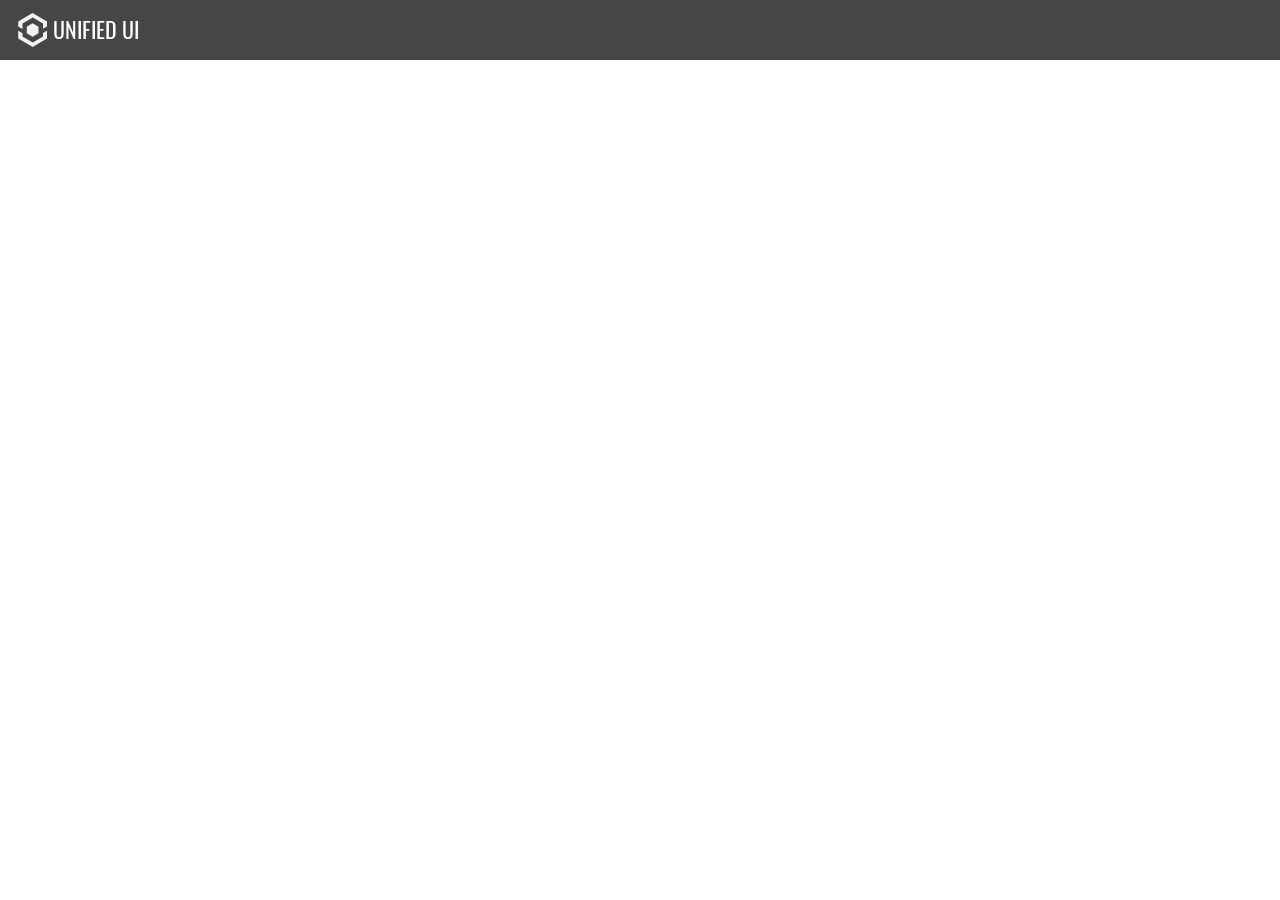
==== commit da25ef54: "Fixed UI Issues" ====
--- a/Smps.UI.Web/Index.html
+++ b/Smps.UI.Web/Index.html
@@ -26,12 +26,13 @@
     <script src="./Scripts/angular-ui-router.js"></script>
     
     <!-- EPAM UUI JavaScript Core -->
-    <script src="/js/uui-core.min.js" type="text/javascript"></script>
+    <script src="./Scripts/uui-core.min.js" type="text/javascript"></script>
+
     <!-- EPAM UUI Styles Core -->
-    <link rel="stylesheet" href="css/uui-core.css" />
-    <link href="css/uui-form-elements.css" rel="stylesheet" />
-    <link href="css/uui-buttons.css" rel="stylesheet" />
-    <link href="css/uui-login-panel.css" rel="stylesheet" />
+    <link href="./Content/uui-core.css" rel="stylesheet" />
+    <link href="./Content/uui-form-elements.css" rel="stylesheet" />
+    <link href="./Content/uui-buttons.css" rel="stylesheet" />
+    <link href="./Content/uui-login-panel.css" rel="stylesheet" />
     
     <!-- End : Library files  -->
     <!-- Start : Application spefic angular files  -->
@@ -53,7 +54,7 @@
                         <div class="responsive-header">
                             <a href="#" class="responsive-brand-logo">
                                 <span class="logo">
-                                    <img src="/images/ic_logo_UUi.svg" alt="" />
+                                    <img src="./Content/images/ic_logo_UUi.svg" alt="" />
                                 </span>
                                 <span class="title">Unified UI</span>
                             </a>
@@ -62,7 +63,7 @@
                     <!---->
                     <a href="#" class="brand-logo">
                         <span class="logo">
-                            <img src="/images/ic_logo_UUi.svg" alt="" />
+                            <img src="./Content/images/ic_logo_UUi.svg" alt="" />
                         </span>
                         Unified UI
                     </a>
--- a/Smps.UI.Web/Content/uui-core.css
+++ b/Smps.UI.Web/Content/uui-core.css
@@ -0,0 +1,2621 @@
+@font-face {
+  font-family: 'Oswald Regular';
+  src: url(./fonts/font-oswald/oswald-regular.eot);
+  src: url(./fonts/font-oswald/oswald-regular.eot?#iefix) format('embedded-opentype'), url(./fonts/font-oswald/oswald-regular.woff) format('woff'), url(./fonts/font-oswald/oswald-regular.ttf) format('truetype'), url(./fonts/font-oswald/oswald-regular.svg) format('svg');
+  font-weight: normal;
+  font-style: normal;
+}
+@font-face {
+  font-family: 'Oswald Bold';
+  src: url(./fonts/font-oswald/oswald-bold.eot);
+  src: url(./fonts/font-oswald/oswald-bold.eot?#iefix) format('embedded-opentype'), url(./fonts/font-oswald/oswald-bold.woff) format('woff'), url(./fonts/font-oswald/oswald-bold.ttf) format('truetype'), url(./fonts/font-oswald/oswald-bold.svg) format('svg');
+  font-weight: normal;
+  font-style: normal;
+}
+@font-face {
+  font-family: 'Oswald Light';
+  src: url(./fonts/font-oswald/oswald-light.eot);
+  src: url(./fonts/font-oswald/oswald-light.eot?#iefix) format('embedded-opentype'), url(./fonts/font-oswald/oswald-light.woff) format('woff'), url(./fonts/font-oswald/oswald-light.ttf) format('truetype'), url(./fonts/font-oswald/oswald-light.svg) format('svg');
+  font-weight: normal;
+  font-style: normal;
+}
+@font-face {
+  font-family: 'Source Sans Pro Regular';
+  src: url(./fonts/font-sourcesanspro/sourcesanspro-regular.eot);
+  src: url(./fonts/font-sourcesanspro/sourcesanspro-regular.eot?#iefix) format('embedded-opentype'), url(./fonts/font-sourcesanspro/sourcesanspro-regular.woff) format('woff'), url(./fonts/font-sourcesanspro/sourcesanspro-regular.ttf) format('truetype'), url(./fonts/font-sourcesanspro/sourcesanspro-regular.svg) format('svg');
+  font-weight: normal;
+  font-style: normal;
+}
+@font-face {
+  font-family: 'Source Sans Pro Light';
+  src: url(./fonts/font-sourcesanspro/sourcesanspro-light.eot);
+  src: url(./fonts/font-sourcesanspro/sourcesanspro-light.eot?#iefix) format('embedded-opentype'), url(./fonts/font-sourcesanspro/sourcesanspro-light.woff) format('woff'), url(./fonts/font-sourcesanspro/sourcesanspro-light.ttf) format('truetype'), url(./fonts/font-sourcesanspro/sourcesanspro-light.svg) format('svg');
+  font-weight: normal;
+  font-style: normal;
+}
+@font-face {
+  font-family: 'Source Sans Pro Bold';
+  src: url(./fonts/font-sourcesanspro/sourcesanspro-bold.eot);
+  src: url(./fonts/font-sourcesanspro/sourcesanspro-bold.eot?#iefix) format('embedded-opentype'), url(./fonts/font-sourcesanspro/sourcesanspro-bold.woff) format('woff'), url(./fonts/font-sourcesanspro/sourcesanspro-bold.ttf) format('truetype'), url(./fonts/font-sourcesanspro/sourcesanspro-bold.svg) format('svg');
+  font-weight: normal;
+  font-style: normal;
+}
+@font-face {
+  font-family: 'Source Sans Pro Semibold';
+  src: url(./fonts/font-sourcesanspro/sourcesanspro-semibold.eot);
+  src: url(./fonts/font-sourcesanspro/sourcesanspro-semibold.eot?#iefix) format('embedded-opentype'), url(./fonts/font-sourcesanspro/sourcesanspro-semibold.woff) format('woff'), url(./fonts/font-sourcesanspro/sourcesanspro-semibold.ttf) format('truetype'), url(./fonts/font-sourcesanspro/sourcesanspro-semibold.svg) format('svg');
+  font-weight: normal;
+  font-style: normal;
+}
+@font-face {
+  font-family: 'Source Sans Pro Italic';
+  src: url(./fonts/font-sourcesanspro/sourcesanspro-it.eot);
+  src: url(./fonts/font-sourcesanspro/sourcesanspro-it.eot?#iefix) format('embedded-opentype'), url(./fonts/font-sourcesanspro/sourcesanspro-it.woff) format('woff'), url(./fonts/font-sourcesanspro/sourcesanspro-it.ttf) format('truetype'), url(./fonts/font-sourcesanspro/sourcesanspro-it.svg) format('svg');
+  font-weight: normal;
+  font-style: normal;
+}
+/* Basic - Primary */
+/* Basic - Secondary */
+/* Additionally */
+* {
+  margin: 0;
+  padding: 0;
+  outline: none;
+}
+html {
+  height: 100%;
+  min-width: 320px;
+  -webkit-text-size-adjust: 100%;
+  -moz-text-size-adjust: 100%;
+  -ms-text-size-adjust: 100%;
+  font-size: inherit;
+  font-family: inherit;
+  overflow-y: scroll;
+}
+body {
+  height: 100%;
+  padding-right: 0 !important;
+  background: #ffffff;
+  font-family: 'Source Sans Pro Regular', Arial, sans-serif;
+  font-size: 14px;
+  line-height: 18px;
+  color: #333333;
+}
+h1,
+h2,
+h3,
+h4,
+h5,
+h6,
+.uui-promo-heading {
+  text-transform: uppercase;
+}
+h1 a,
+h2 a,
+h3 a,
+h4 a,
+h5 a,
+h6 a,
+.uui-promo-heading a {
+  color: #1a9cb0;
+  text-decoration: none;
+  font-size: inherit;
+}
+h1 a:hover,
+h2 a:hover,
+h3 a:hover,
+h4 a:hover,
+h5 a:hover,
+h6 a:hover,
+.uui-promo-heading a:hover {
+  color: #1a9cb0;
+  text-decoration: underline;
+  outline: 0;
+}
+.uui-promo-heading {
+  margin-top: 0;
+  margin-bottom: 26px;
+  font-family: 'Oswald Regular', Arial, sans-serif;
+  font-size: 38px;
+  line-height: 44px;
+}
+h1 {
+  margin-top: 0;
+  margin-bottom: 26px;
+  font-family: 'Oswald Regular', Arial, sans-serif;
+  font-size: 30px;
+  line-height: 36px;
+}
+h2 {
+  margin-top: 0;
+  margin-bottom: 16px;
+  font-family: 'Oswald Regular', Arial, sans-serif;
+  font-size: 24px;
+  line-height: 30px;
+}
+h3 {
+  margin-top: 0;
+  margin-bottom: 10px;
+  font-family: 'Oswald Regular', Arial, sans-serif;
+  font-size: 18px;
+  line-height: 24px;
+}
+h4 {
+  margin-top: 0;
+  margin-bottom: 10px;
+  font-family: 'Source Sans Pro Bold', Arial, sans-serif;
+  font-size: 18px;
+  line-height: 24px;
+}
+h5 {
+  margin-top: 0;
+  margin-bottom: 10px;
+  font-family: 'Source Sans Pro Bold', Arial, sans-serif;
+  font-size: 16px;
+  line-height: 22px;
+}
+h6 {
+  margin-top: 0;
+  margin-bottom: 10px;
+  font-family: 'Source Sans Pro Bold', Arial, sans-serif;
+  font-size: 14px;
+  line-height: 20px;
+}
+/* Blue */
+h1.blue,
+h2.blue,
+h3.blue,
+h4.blue,
+h5.blue,
+h6.blue {
+  color: #39c2d7;
+}
+/* Dark Blue */
+h1.dark-blue,
+h2.dark-blue,
+h3.dark-blue,
+h4.dark-blue,
+h5.dark-blue,
+h6.dark-blue {
+  color: #1a9cb0;
+}
+/* Lime green */
+h1.lime-green,
+h2.lime-green,
+h3.lime-green,
+h4.lime-green,
+h5.lime-green,
+h6.lime-green {
+  color: #a3c644;
+}
+/* Dark green */
+h1.dark-green,
+h2.dark-green,
+h3.dark-green,
+h4.dark-green,
+h5.dark-green,
+h6.dark-green {
+  color: #7f993a;
+}
+/* Dark gray */
+h1.dark-gray,
+h2.dark-gray,
+h3.dark-gray,
+h4.dark-gray,
+h5.dark-gray,
+h6.dark-gray {
+  color: #464547;
+}
+/* White */
+h1.white,
+h2.white,
+h3.white,
+h4.white,
+h5.white,
+h6.white {
+  color: #ffffff;
+}
+/* Medium gray */
+h1.medium-gray,
+h2.medium-gray,
+h3.medium-gray,
+h4.medium-gray,
+h5.medium-gray,
+h6.medium-gray {
+  color: #666666;
+}
+/* Gray */
+h1.gray,
+h2.gray,
+h3.gray,
+h4.gray,
+h5.gray,
+h6.gray {
+  color: #999999;
+}
+/* Fuchsia */
+h1.fuchsia,
+h2.fuchsia,
+h3.fuchsia,
+h4.fuchsia,
+h5.fuchsia,
+h6.fuchsia {
+  color: #e4445f;
+}
+/* Medium gray */
+p.medium-gray {
+  color: #666666;
+}
+/* Gray */
+p.gray {
+  color: #999999;
+}
+/* White */
+p.white {
+  color: #ffffff;
+}
+.uui-big-text {
+  font-size: 16px;
+  line-height: 24px;
+}
+.uui-small-text {
+  font-size: 12px;
+  line-height: 16px;
+}
+.uui-uppercase-text {
+  text-transform: uppercase;
+}
+.uui-lowercase-text {
+  text-transform: none;
+}
+.uui-description-text {
+  color: #cccccc;
+}
+/* Medium gray */
+.uui-description-text.medium-gray {
+  color: #666666;
+}
+strong,
+b,
+.bold {
+  font-family: 'Source Sans Pro Bold', Arial, sans-serif;
+}
+em,
+i,
+.italic {
+  font-family: 'Source Sans Pro Italic', Arial, sans-serif;
+}
+/* Dark Green */
+strong.dark-green,
+em.dark-green,
+b.dark-green,
+i.dark-green,
+span.dark-green {
+  color: #7f993a;
+}
+/* Raspberry */
+strong.raspberry,
+em.raspberry,
+b.raspberry,
+i.raspberry,
+span.raspberry {
+  color: #e4445f;
+}
+/* Violet */
+strong.violet,
+em.violet,
+b.violet,
+i.violet,
+span.violet {
+  color: #8b5a9f;
+}
+.highlight-text {
+  background: #fded96;
+  padding: 2px 4px;
+}
+a {
+  color: #1a9cb0;
+  text-decoration: none;
+}
+a:active,
+a:hover,
+a:focus {
+  color: #1a9cb0;
+  text-decoration: underline;
+  outline: 0;
+}
+.uui-ordered-list,
+.uui-unordered-list {
+  margin-left: 15px;
+  margin-bottom: 10px;
+}
+.uui-ordered-list li,
+.uui-unordered-list li {
+  font-size: 14px;
+  line-height: 18px;
+  color: #1a9cb0;
+  margin-bottom: 10px;
+}
+.uui-ordered-list li span,
+.uui-unordered-list li span {
+  color: #333333;
+}
+/* Dark green */
+.uui-ordered-list.dark-green li,
+.uui-unordered-list.dark-green li {
+  color: #7f993a;
+}
+/* Raspberry */
+.uui-ordered-list.raspberry li,
+.uui-unordered-list.raspberry li {
+  color: #b22746;
+}
+/* Gray */
+.uui-ordered-list.gray li,
+.uui-unordered-list.gray li {
+  color: #999999;
+}
+table {
+  width: 100%;
+  border-spacing: 0;
+  border-collapse: collapse;
+}
+header {
+  position: fixed;
+  left: 0;
+  top: 0;
+  z-index: 1002;
+  height: 60px;
+  width: 100%;
+  min-width: 320px;
+}
+header .uui-header {
+  height: 60px;
+  background: #464547;
+}
+header .uui-header .uui-toggle-box {
+  position: relative;
+  float: left;
+  width: 54px;
+  height: 60px;
+  line-height: 60px;
+  text-align: center;
+  cursor: pointer;
+  background: #333333;
+}
+header .uui-header .uui-toggle-box span {
+  display: block;
+  position: absolute;
+  height: 2px;
+  width: 18px;
+  background: #ffffff;
+  left: 18px;
+}
+header .uui-header .uui-toggle-box span:nth-child(1) {
+  top: 20px;
+}
+header .uui-header .uui-toggle-box span:nth-child(2) {
+  top: 27px;
+}
+header .uui-header .uui-toggle-box span:nth-child(3) {
+  top: 34px;
+}
+header .uui-header .brand-logo {
+  float: left;
+  height: 60px;
+  line-height: 60px;
+  font-size: 22px;
+  color: #ffffff;
+  padding: 0 18px;
+  font-family: 'Oswald Regular', Arial, sans-serif;
+  text-transform: uppercase;
+  text-decoration: none;
+  background: transparent;
+  white-space: nowrap;
+}
+header .uui-header .brand-logo .logo {
+  float: left;
+  width: auto;
+  height: 34px;
+  margin: 13px 6px 0 0;
+}
+header .uui-header .brand-logo .logo img {
+  vertical-align: top;
+  width: auto;
+  height: 34px;
+}
+header .uui-header .uui-navigation {
+  height: 60px;
+  margin: 0;
+  float: left;
+}
+header .uui-header .uui-navigation > li {
+  float: left;
+  margin: 0;
+}
+header .uui-header .uui-navigation > li > a {
+  height: 60px;
+  line-height: 60px;
+  padding: 0 18px;
+  font-family: 'Oswald Regular', Arial, sans-serif;
+  text-transform: uppercase;
+  letter-spacing: .15px;
+  font-size: 16px;
+  color: #ffffff;
+}
+header .uui-header .uui-navigation > li > a:hover,
+header .uui-header .uui-navigation > li > a:focus,
+header .uui-header .uui-navigation > li > a:active {
+  color: #ffffff;
+  background: none;
+  text-decoration: none;
+}
+header .uui-header .uui-navigation > li > a .arrow {
+  color: #ffffff;
+  line-height: 60px;
+  font-size: 12px;
+  vertical-align: top;
+}
+header .uui-header .uui-navigation > li:hover > a,
+header .uui-header .uui-navigation > li:focus > a,
+header .uui-header .uui-navigation > li.open > a {
+  color: #ffffff;
+  background: #333333;
+}
+header .uui-header .uui-navigation > li:hover > a .arrow,
+header .uui-header .uui-navigation > li:focus > a .arrow,
+header .uui-header .uui-navigation > li.open > a .arrow {
+  color: #ffffff;
+}
+header .uui-header .uui-navigation > li.active > a {
+  color: #3cc2d7;
+}
+header .uui-header .uui-navigation > li.active > a .arrow {
+  color: #3cc2d7;
+}
+header .uui-header .uui-navigation > li.active:hover > a,
+header .uui-header .uui-navigation > li.active:focus > a,
+header .uui-header .uui-navigation > li.active .open > a {
+  color: #ffffff;
+}
+header .uui-header .uui-navigation > li.active:hover > a .arrow,
+header .uui-header .uui-navigation > li.active:focus > a .arrow,
+header .uui-header .uui-navigation > li.active .open > a .arrow {
+  color: #ffffff;
+}
+header .uui-header .uui-navigation > li.dropdown:hover > a,
+header .uui-header .uui-navigation > li.dropdown:focus > a,
+header .uui-header .uui-navigation > li.dropdown.open > a {
+  color: #ffffff;
+  background: #333333;
+}
+header .uui-header .uui-navigation > li.dropdown:hover > a .arrow,
+header .uui-header .uui-navigation > li.dropdown:focus > a .arrow,
+header .uui-header .uui-navigation > li.dropdown.open > a .arrow {
+  color: #ffffff;
+}
+header .uui-header .uui-navigation > li .dropdown-menu {
+  position: absolute;
+  float: left;
+  background: #333333;
+  border: none;
+  border-radius: 0;
+  padding: 0;
+  box-shadow: none;
+}
+header .uui-header .uui-navigation > li .dropdown-menu > li {
+  margin: 0;
+}
+header .uui-header .uui-navigation > li .dropdown-menu > li > a {
+  padding: 9px 18px 8px 18px;
+  font-family: 'Oswald Light', Arial, sans-serif;
+  letter-spacing: 0.15px;
+  font-size: 18px;
+  color: #ffffff;
+  white-space: normal;
+}
+header .uui-header .uui-navigation > li .dropdown-menu > li > a:hover,
+header .uui-header .uui-navigation > li .dropdown-menu > li > a:focus,
+header .uui-header .uui-navigation > li .dropdown-menu > li > a:active {
+  color: #ffffff;
+  background: none;
+  text-decoration: none;
+}
+header .uui-header .uui-navigation > li .dropdown-menu > li:hover > a,
+header .uui-header .uui-navigation > li .dropdown-menu > li:focus > a,
+header .uui-header .uui-navigation > li .dropdown-menu > li.open > a {
+  background: #1a9cb0;
+}
+header .uui-header .uui-navigation > li .dropdown-menu > li.active > a {
+  color: #3cc2d7;
+  background: none;
+}
+header .uui-header .uui-navigation > li .dropdown-menu > li.active:hover > a,
+header .uui-header .uui-navigation > li .dropdown-menu > li.active:focus > a,
+header .uui-header .uui-navigation > li .dropdown-menu > li.active.open > a {
+  color: #ffffff;
+  background: #1a9cb0;
+}
+header .uui-header .uui-navigation > li .dropdown-menu > li.dropdown-submenu {
+  position: relative;
+}
+header .uui-header .uui-navigation > li .dropdown-menu > li.dropdown-submenu > a {
+  color: #ffffff;
+}
+header .uui-header .uui-navigation > li .dropdown-menu > li.dropdown-submenu > a:after {
+  display: block;
+  font: normal normal normal 14px/1 FontAwesome;
+  content: "\f105";
+  float: right;
+  font-size: 12px;
+  margin-top: 7px;
+  margin-right: -6px;
+  color: #ffffff;
+}
+header .uui-header .uui-navigation > li .dropdown-menu > li.dropdown-submenu:hover > a,
+header .uui-header .uui-navigation > li .dropdown-menu > li.dropdown-submenu:focus > a,
+header .uui-header .uui-navigation > li .dropdown-menu > li.dropdown-submenu.open > a {
+  color: #ffffff;
+  background: #1a9cb0;
+}
+header .uui-header .uui-navigation > li .dropdown-menu > li.dropdown-submenu:hover > a:after,
+header .uui-header .uui-navigation > li .dropdown-menu > li.dropdown-submenu:focus > a:after,
+header .uui-header .uui-navigation > li .dropdown-menu > li.dropdown-submenu.open > a:after {
+  color: #ffffff;
+}
+header .uui-header .uui-navigation > li .dropdown-menu > li.dropdown-submenu.active > a {
+  color: #3cc2d7;
+}
+header .uui-header .uui-navigation > li .dropdown-menu > li.dropdown-submenu.active > a:after {
+  color: #3cc2d7;
+}
+header .uui-header .uui-navigation > li .dropdown-menu > li.dropdown-submenu.active:hover > a,
+header .uui-header .uui-navigation > li .dropdown-menu > li.dropdown-submenu.active:focus > a {
+  color: #ffffff;
+}
+header .uui-header .uui-navigation > li .dropdown-menu > li.dropdown-submenu.active:hover > a:after,
+header .uui-header .uui-navigation > li .dropdown-menu > li.dropdown-submenu.active:focus > a:after {
+  color: #ffffff;
+}
+header .uui-header .uui-navigation > li .dropdown-menu > li.dropdown-submenu > .dropdown-menu {
+  top: 0;
+  left: 100%;
+  margin-top: 0;
+  background: #1a9cb0;
+}
+header .uui-header .uui-navigation > li .dropdown-menu > li.dropdown-submenu > .dropdown-menu > li:hover > a,
+header .uui-header .uui-navigation > li .dropdown-menu > li.dropdown-submenu > .dropdown-menu > li:focus > a {
+  background: #39c2d7;
+}
+header .uui-header .uui-navigation > li .dropdown-menu > li.dropdown-submenu > .dropdown-menu > li.active > a {
+  color: #a6f1fd;
+  background: none;
+}
+header .uui-header .uui-navigation > li .dropdown-menu > li.dropdown-submenu > .dropdown-menu > li.active:hover > a,
+header .uui-header .uui-navigation > li .dropdown-menu > li.dropdown-submenu > .dropdown-menu > li.active:focus > a {
+  color: #ffffff;
+  background: #39c2d7;
+}
+header .uui-header .uui-header-tools {
+  height: 60px;
+  margin: 0;
+  float: right;
+}
+header .uui-header .uui-header-tools > li {
+  float: left;
+  margin: 0;
+  padding: 0 9px;
+}
+header .uui-header .uui-header-tools > li:last-of-type {
+  padding: 0 18px 0 9px;
+}
+header .uui-header .uui-header-tools > li > a {
+  height: 60px;
+  line-height: 60px;
+  padding: 0;
+}
+header .uui-header .uui-header-tools > li > a:hover,
+header .uui-header .uui-header-tools > li > a:focus,
+header .uui-header .uui-header-tools > li > a:active {
+  background: none;
+  text-decoration: none;
+}
+header .uui-header .uui-header-tools > li.uui-header-icon > a {
+  line-height: 56px;
+}
+header .uui-header .uui-header-tools > li.uui-header-icon > a i {
+  font-size: 22px;
+  color: #ffffff;
+  opacity: 1;
+  vertical-align: middle;
+}
+header .uui-header .uui-header-tools > li.uui-header-icon > a .uui-label {
+  position: absolute;
+  top: 8px;
+  right: -12px;
+}
+header .uui-header .uui-header-tools > li.uui-header-icon > a img {
+  height: 22px;
+  width: auto;
+  opacity: 0.8;
+}
+header .uui-header .uui-header-tools > li.uui-header-icon:hover > a i,
+header .uui-header .uui-header-tools > li.uui-header-icon:focus > a i {
+  opacity: 0.8;
+}
+header .uui-header .uui-header-tools > li.uui-header-icon:hover > a img,
+header .uui-header .uui-header-tools > li.uui-header-icon:focus > a img {
+  opacity: 0.6;
+}
+header .uui-header .uui-header-tools > li.uui-header-button > a.uui-button {
+  height: 34px;
+  line-height: normal;
+  border-radius: 20px;
+  padding: 6px 18px;
+  margin: 13px 0;
+  background: #a3c644;
+  border-color: #a3c644;
+  color: #ffffff;
+}
+header .uui-header .uui-header-tools > li.uui-header-button > a.uui-button:hover,
+header .uui-header .uui-header-tools > li.uui-header-button > a.uui-button:focus,
+header .uui-header .uui-header-tools > li.uui-header-button > a.uui-button:active {
+  background: #8cad35;
+  border-color: #8cad35;
+  color: #ffffff;
+  text-decoration: none;
+}
+header .uui-header .uui-header-tools > li.uui-header-button.open > a {
+  background: #a3c644;
+  border-color: #a3c644;
+}
+header .uui-header .uui-header-tools > li.global-menu {
+  height: 60px;
+  width: 60px;
+  padding: 0;
+  cursor: pointer;
+}
+header .uui-header .uui-header-tools > li.global-menu img {
+  opacity: .8;
+}
+header .uui-header .uui-header-tools > li.global-menu:hover img {
+  opacity: 1;
+}
+header .uui-header .uui-header-tools > li.open > a {
+  background: none;
+}
+header .uui-header .uui-header-tools > li .dropdown-menu {
+  width: 154px;
+  min-width: 154px;
+  position: absolute;
+  left: auto;
+  right: 50%;
+  margin-right: -77px;
+  float: left;
+  background: #f5f5f5;
+  border: none;
+  border-radius: 0;
+  padding: 0;
+  box-shadow: 0 1px 3px 0 rgba(51, 51, 51, 0.2);
+}
+header .uui-header .uui-header-tools > li .dropdown-menu .menu-arrow {
+  position: absolute;
+  top: -6px;
+  right: 50%;
+  margin-right: -6px;
+  width: 0;
+  height: 0;
+  border-style: solid;
+  border-width: 0 6px 6px 6px;
+  border-color: transparent transparent #f5f5f5 transparent;
+}
+header .uui-header .uui-header-tools > li .dropdown-menu ul {
+  margin: 0;
+  list-style: none;
+}
+header .uui-header .uui-header-tools > li .dropdown-menu ul > li {
+  box-shadow: inset 0 -1px #dddddd;
+  margin: 0;
+}
+header .uui-header .uui-header-tools > li .dropdown-menu ul > li:last-child {
+  box-shadow: none;
+}
+header .uui-header .uui-header-tools > li .dropdown-menu ul > li > a {
+  display: block;
+  padding: 12px 18px;
+  font-size: 16px;
+  color: #666666;
+}
+header .uui-header .uui-header-tools > li .dropdown-menu ul > li > a i {
+  color: #666666;
+  font-size: 16px;
+  margin-right: 5px;
+  min-width: 16px;
+}
+header .uui-header .uui-header-tools > li .dropdown-menu ul > li > a img {
+  height: 16px;
+  width: auto;
+  min-width: 16px;
+  margin-right: 5px;
+  margin-bottom: 3px;
+  opacity: .8;
+}
+header .uui-header .uui-header-tools > li .dropdown-menu ul > li > a p {
+  margin-bottom: 0;
+}
+header .uui-header .uui-header-tools > li .dropdown-menu ul > li > a:hover,
+header .uui-header .uui-header-tools > li .dropdown-menu ul > li > a:focus,
+header .uui-header .uui-header-tools > li .dropdown-menu ul > li > a:active {
+  color: #464547;
+  background: none;
+  text-decoration: none;
+}
+header .uui-header .uui-header-tools > li .dropdown-menu ul > li:hover > a,
+header .uui-header .uui-header-tools > li .dropdown-menu ul > li:focus > a {
+  background: #dddddd;
+  color: #464547;
+}
+header .uui-header .uui-header-tools > li .dropdown-menu ul > li:hover > a i,
+header .uui-header .uui-header-tools > li .dropdown-menu ul > li:focus > a i {
+  color: #464547;
+}
+header .uui-header .uui-header-tools > li .dropdown-menu ul > li:hover > a img,
+header .uui-header .uui-header-tools > li .dropdown-menu ul > li:focus > a img {
+  opacity: 1;
+}
+header .uui-header.navigation-header .brand-logo {
+  background: #292929;
+}
+header .uui-header.sidebar-header nav .brand-logo {
+  background: #464547;
+}
+header .uui-header.sidebar-header nav .responsive-menu ul > li.active > a span,
+header .uui-header.sidebar-header nav .responsive-menu ul > li.active > a i {
+  color: #3cc2d7;
+}
+header .uui-header.sidebar-header nav .responsive-menu ul > li.active:hover > a,
+header .uui-header.sidebar-header nav .responsive-menu ul > li.active:focus > a {
+  color: #ffffff;
+}
+header .uui-header.sidebar-header nav .responsive-menu ul > li.active:hover > a i,
+header .uui-header.sidebar-header nav .responsive-menu ul > li.active:focus > a i,
+header .uui-header.sidebar-header nav .responsive-menu ul > li.active:hover > a span,
+header .uui-header.sidebar-header nav .responsive-menu ul > li.active:focus > a span {
+  color: #ffffff;
+}
+header .uui-header.sidebar-header nav .responsive-menu ul > li.sub-menu .sub > li.active > a span {
+  color: #3cc2d7;
+}
+header .uui-header.sidebar-header nav .responsive-menu ul > li.sub-menu .sub > li.active:hover > a,
+header .uui-header.sidebar-header nav .responsive-menu ul > li.sub-menu .sub > li.active:focus > a {
+  color: #ffffff;
+}
+header .uui-header.sidebar-header nav .responsive-menu ul > li.sub-menu .sub > li.active:hover > a i,
+header .uui-header.sidebar-header nav .responsive-menu ul > li.sub-menu .sub > li.active:focus > a i,
+header .uui-header.sidebar-header nav .responsive-menu ul > li.sub-menu .sub > li.active:hover > a span,
+header .uui-header.sidebar-header nav .responsive-menu ul > li.sub-menu .sub > li.active:focus > a span {
+  color: #ffffff;
+}
+header .uui-header.breadcrumb-header .brand-logo {
+  position: relative;
+  background: #464547;
+}
+header .uui-header.breadcrumb-header .brand-logo:before {
+  content: '';
+  position: absolute;
+  z-index: 1;
+  width: 0;
+  height: 0;
+  border-style: solid;
+  border-width: 8px 0 8px 8px;
+  border-color: transparent transparent transparent #464547;
+  right: -8px;
+  top: 50%;
+  margin-top: -8px;
+}
+header .uui-header.breadcrumb-header .uui-navigation.breadcrumb-main-nav > li {
+  margin: 0;
+}
+header .uui-header.breadcrumb-header .uui-navigation.breadcrumb-main-nav > li.active-nav {
+  position: relative;
+  background: #333333;
+  cursor: pointer;
+  width: 160px;
+}
+header .uui-header.breadcrumb-header .uui-navigation.breadcrumb-main-nav > li.active-nav > a .toggle-nav {
+  position: relative;
+  float: left;
+  width: 18px;
+  height: 60px;
+  line-height: 60px;
+  margin-right: 10px;
+}
+header .uui-header.breadcrumb-header .uui-navigation.breadcrumb-main-nav > li.active-nav > a .toggle-nav span {
+  display: block;
+  position: absolute;
+  height: 2px;
+  width: 18px;
+  background: #ffffff;
+  left: 0;
+}
+header .uui-header.breadcrumb-header .uui-navigation.breadcrumb-main-nav > li.active-nav > a .toggle-nav span:nth-child(1) {
+  top: 21px;
+}
+header .uui-header.breadcrumb-header .uui-navigation.breadcrumb-main-nav > li.active-nav > a .toggle-nav span:nth-child(2) {
+  top: 28px;
+}
+header .uui-header.breadcrumb-header .uui-navigation.breadcrumb-main-nav > li.active-nav > a .toggle-nav span:nth-child(3) {
+  top: 35px;
+}
+header .uui-header.breadcrumb-header .uui-navigation.breadcrumb-main-nav > li.active-nav > a .active-title {
+  display: inline-block;
+  max-width: 84px;
+  text-overflow: ellipsis;
+  white-space: nowrap;
+  overflow: hidden;
+  margin-top: 1px;
+  line-height: 59px;
+  color: #ffffff;
+}
+header .uui-header.breadcrumb-header .uui-navigation.breadcrumb-main-nav > li.active-nav > a .arrow {
+  color: #ffffff;
+}
+header .uui-header.breadcrumb-header .uui-navigation.breadcrumb-main-nav > li.active-nav:before {
+  content: '';
+  position: absolute;
+  z-index: 1;
+  width: 0;
+  height: 0;
+  border-style: solid;
+  border-width: 8px 0 8px 8px;
+  border-color: transparent transparent transparent #333333;
+  right: -8px;
+  top: 50%;
+  margin-top: -8px;
+}
+header .uui-header.breadcrumb-header .uui-navigation.breadcrumb-main-nav > li.active-nav:hover > a,
+header .uui-header.breadcrumb-header .uui-navigation.breadcrumb-main-nav > li.active-nav:focus > a,
+header .uui-header.breadcrumb-header .uui-navigation.breadcrumb-main-nav > li.active-nav.open > a {
+  background: #333333;
+}
+header .uui-header.breadcrumb-header .uui-navigation.breadcrumb-main-nav > li.active-nav .dropdown-menu {
+  background: #333333;
+  width: 140px;
+}
+header .uui-header.breadcrumb-header .uui-navigation.breadcrumb-main-nav > li.active-nav .dropdown-menu > li {
+  margin: 0;
+}
+header .uui-header.breadcrumb-header .uui-navigation.breadcrumb-main-nav > li.active-nav .dropdown-menu > li > a i {
+  font-size: 18px;
+  color: #ffffff;
+  margin-right: 10px;
+  min-width: 20px;
+}
+header .uui-header.breadcrumb-header .uui-navigation.breadcrumb-main-nav > li.active-nav .dropdown-menu > li > a img {
+  height: 18px;
+  width: auto;
+  min-width: 20px;
+  margin-right: 10px;
+  margin-bottom: 3px;
+}
+header .uui-header.breadcrumb-header .uui-navigation.breadcrumb-main-nav > li.active-nav .dropdown-menu > li > a span {
+  display: inline-block;
+  font-family: 'Oswald Light', Arial, sans-serif;
+  letter-spacing: .15px;
+  color: #ffffff;
+  font-size: 18px;
+}
+header .uui-header.breadcrumb-header .uui-navigation.breadcrumb-main-nav > li.active-nav .dropdown-menu > li > a:after {
+  color: #ffffff;
+}
+header .uui-header.breadcrumb-header .uui-navigation.breadcrumb-main-nav > li.active-nav .dropdown-menu > li:hover > a,
+header .uui-header.breadcrumb-header .uui-navigation.breadcrumb-main-nav > li.active-nav .dropdown-menu > li:focus > a,
+header .uui-header.breadcrumb-header .uui-navigation.breadcrumb-main-nav > li.active-nav .dropdown-menu > li.open > a {
+  background: #1a9cb0;
+}
+header .uui-header.breadcrumb-header .uui-navigation.breadcrumb-main-nav > li.active-nav .dropdown-menu > li:hover > a i,
+header .uui-header.breadcrumb-header .uui-navigation.breadcrumb-main-nav > li.active-nav .dropdown-menu > li:focus > a i,
+header .uui-header.breadcrumb-header .uui-navigation.breadcrumb-main-nav > li.active-nav .dropdown-menu > li.open > a i,
+header .uui-header.breadcrumb-header .uui-navigation.breadcrumb-main-nav > li.active-nav .dropdown-menu > li:hover > a span,
+header .uui-header.breadcrumb-header .uui-navigation.breadcrumb-main-nav > li.active-nav .dropdown-menu > li:focus > a span,
+header .uui-header.breadcrumb-header .uui-navigation.breadcrumb-main-nav > li.active-nav .dropdown-menu > li.open > a span {
+  color: #ffffff;
+}
+header .uui-header.breadcrumb-header .uui-navigation.breadcrumb-main-nav > li.active-nav .dropdown-menu > li:hover > a:after,
+header .uui-header.breadcrumb-header .uui-navigation.breadcrumb-main-nav > li.active-nav .dropdown-menu > li:focus > a:after,
+header .uui-header.breadcrumb-header .uui-navigation.breadcrumb-main-nav > li.active-nav .dropdown-menu > li.open > a:after {
+  color: #ffffff;
+}
+header .uui-header.breadcrumb-header .uui-navigation.breadcrumb-main-nav > li.active-nav .dropdown-menu > li.active > a i,
+header .uui-header.breadcrumb-header .uui-navigation.breadcrumb-main-nav > li.active-nav .dropdown-menu > li.active > a span {
+  color: #39c2d7;
+}
+header .uui-header.breadcrumb-header .uui-navigation.breadcrumb-main-nav > li.active-nav .dropdown-menu > li.active > a:after {
+  color: #39c2d7;
+}
+header .uui-header.breadcrumb-header .uui-navigation.breadcrumb-main-nav > li.active-nav .dropdown-menu > li.active:hover > a i,
+header .uui-header.breadcrumb-header .uui-navigation.breadcrumb-main-nav > li.active-nav .dropdown-menu > li.active:focus > a i,
+header .uui-header.breadcrumb-header .uui-navigation.breadcrumb-main-nav > li.active-nav .dropdown-menu > li.active:hover > a span,
+header .uui-header.breadcrumb-header .uui-navigation.breadcrumb-main-nav > li.active-nav .dropdown-menu > li.active:focus > a span {
+  color: #ffffff;
+}
+header .uui-header.breadcrumb-header .uui-navigation.breadcrumb-main-nav > li.active-nav .dropdown-menu > li.active:hover > a:after,
+header .uui-header.breadcrumb-header .uui-navigation.breadcrumb-main-nav > li.active-nav .dropdown-menu > li.active:focus > a:after {
+  color: #ffffff;
+}
+header .uui-header.breadcrumb-header .uui-navigation.breadcrumb-main-nav > li.active-nav .dropdown-menu > li.title span {
+  display: block;
+  padding: 23px 18px 13px 18px;
+  font-family: 'Oswald Light', Arial, sans-serif;
+  font-size: 14px;
+  letter-spacing: .15px;
+  color: #999999;
+  cursor: default;
+  text-transform: uppercase;
+}
+header .uui-header.breadcrumb-header .uui-navigation.breadcrumb-main-nav > li.active-nav .dropdown-menu > li.title:first-child span {
+  padding: 13px 18px;
+}
+header .uui-header.breadcrumb-header .uui-navigation.breadcrumb-main-nav > li.active-nav .dropdown-menu > li.dropdown-submenu:hover > a,
+header .uui-header.breadcrumb-header .uui-navigation.breadcrumb-main-nav > li.active-nav .dropdown-menu > li.dropdown-submenu:focus > a,
+header .uui-header.breadcrumb-header .uui-navigation.breadcrumb-main-nav > li.active-nav .dropdown-menu > li.dropdown-submenu.open > a {
+  background: #1a9cb0;
+}
+header .uui-header.breadcrumb-header .uui-navigation.breadcrumb-main-nav > li.active-nav .dropdown-menu > li.dropdown-submenu:hover > a i,
+header .uui-header.breadcrumb-header .uui-navigation.breadcrumb-main-nav > li.active-nav .dropdown-menu > li.dropdown-submenu:focus > a i,
+header .uui-header.breadcrumb-header .uui-navigation.breadcrumb-main-nav > li.active-nav .dropdown-menu > li.dropdown-submenu.open > a i,
+header .uui-header.breadcrumb-header .uui-navigation.breadcrumb-main-nav > li.active-nav .dropdown-menu > li.dropdown-submenu:hover > a span,
+header .uui-header.breadcrumb-header .uui-navigation.breadcrumb-main-nav > li.active-nav .dropdown-menu > li.dropdown-submenu:focus > a span,
+header .uui-header.breadcrumb-header .uui-navigation.breadcrumb-main-nav > li.active-nav .dropdown-menu > li.dropdown-submenu.open > a span {
+  color: #ffffff;
+}
+header .uui-header.breadcrumb-header .uui-navigation.breadcrumb-main-nav > li.active-nav .dropdown-menu > li.dropdown-submenu:hover > a:after,
+header .uui-header.breadcrumb-header .uui-navigation.breadcrumb-main-nav > li.active-nav .dropdown-menu > li.dropdown-submenu:focus > a:after,
+header .uui-header.breadcrumb-header .uui-navigation.breadcrumb-main-nav > li.active-nav .dropdown-menu > li.dropdown-submenu.open > a:after {
+  color: #ffffff;
+}
+header .uui-header.breadcrumb-header .uui-navigation.breadcrumb-main-nav > li.active-nav .dropdown-menu > li.dropdown-submenu.active:hover > a i,
+header .uui-header.breadcrumb-header .uui-navigation.breadcrumb-main-nav > li.active-nav .dropdown-menu > li.dropdown-submenu.active:focus > a i,
+header .uui-header.breadcrumb-header .uui-navigation.breadcrumb-main-nav > li.active-nav .dropdown-menu > li.dropdown-submenu.active.open > a i,
+header .uui-header.breadcrumb-header .uui-navigation.breadcrumb-main-nav > li.active-nav .dropdown-menu > li.dropdown-submenu.active:hover > a span,
+header .uui-header.breadcrumb-header .uui-navigation.breadcrumb-main-nav > li.active-nav .dropdown-menu > li.dropdown-submenu.active:focus > a span,
+header .uui-header.breadcrumb-header .uui-navigation.breadcrumb-main-nav > li.active-nav .dropdown-menu > li.dropdown-submenu.active.open > a span {
+  color: #ffffff;
+}
+header .uui-header.breadcrumb-header .uui-navigation.breadcrumb-main-nav > li.active-nav .dropdown-menu > li.dropdown-submenu.active:hover > a:after,
+header .uui-header.breadcrumb-header .uui-navigation.breadcrumb-main-nav > li.active-nav .dropdown-menu > li.dropdown-submenu.active:focus > a:after,
+header .uui-header.breadcrumb-header .uui-navigation.breadcrumb-main-nav > li.active-nav .dropdown-menu > li.dropdown-submenu.active.open > a:after {
+  color: #ffffff;
+}
+header .uui-header.breadcrumb-header .uui-navigation.breadcrumb-main-nav > li.active-nav .dropdown-menu > li.dropdown-submenu .dropdown-menu {
+  background: #1a9cb0;
+}
+header .uui-header.breadcrumb-header .uui-navigation.breadcrumb-main-nav > li.active-nav .dropdown-menu > li.dropdown-submenu .dropdown-menu > li:hover > a,
+header .uui-header.breadcrumb-header .uui-navigation.breadcrumb-main-nav > li.active-nav .dropdown-menu > li.dropdown-submenu .dropdown-menu > li:focus > a,
+header .uui-header.breadcrumb-header .uui-navigation.breadcrumb-main-nav > li.active-nav .dropdown-menu > li.dropdown-submenu .dropdown-menu > li.open > a {
+  background: #39c2d7;
+  color: #ffffff;
+}
+header .uui-header.breadcrumb-header .uui-navigation.breadcrumb-main-nav > li.active-nav .dropdown-menu > li.dropdown-submenu .dropdown-menu > li.active > a {
+  background: #1a9cb0;
+  color: #a6f1fd;
+}
+header .uui-header.breadcrumb-header .uui-navigation.breadcrumb-main-nav > li.active-nav .dropdown-menu > li.dropdown-submenu .dropdown-menu > li.active:hover > a,
+header .uui-header.breadcrumb-header .uui-navigation.breadcrumb-main-nav > li.active-nav .dropdown-menu > li.dropdown-submenu .dropdown-menu > li.active:focus > a {
+  background: #39c2d7;
+  color: #ffffff;
+}
+header .uui-header.breadcrumb-header .uui-navigation.breadcrumb-related-nav > li {
+  position: relative;
+  margin: 0;
+}
+header .uui-header.breadcrumb-header .uui-navigation.breadcrumb-related-nav > li > a {
+  font-family: 'Oswald Light', Arial, sans-serif;
+  text-transform: none;
+  font-size: 18px;
+  color: #ffffff;
+  letter-spacing: .15px;
+}
+header .uui-header.breadcrumb-header .uui-navigation.breadcrumb-related-nav > li > a .uui-label {
+  position: absolute;
+  top: 8px;
+  right: -10px;
+  z-index: 1;
+}
+header .uui-header.breadcrumb-header .uui-navigation.breadcrumb-related-nav > li > a:hover,
+header .uui-header.breadcrumb-header .uui-navigation.breadcrumb-related-nav > li > a:focus,
+header .uui-header.breadcrumb-header .uui-navigation.breadcrumb-related-nav > li > a:active {
+  color: #ffffff;
+  text-decoration: none;
+}
+header .uui-header.breadcrumb-header .uui-navigation.breadcrumb-related-nav > li:hover > a,
+header .uui-header.breadcrumb-header .uui-navigation.breadcrumb-related-nav > li:focus > a,
+header .uui-header.breadcrumb-header .uui-navigation.breadcrumb-related-nav > li.open > a {
+  background: none;
+  color: #a6f1fd;
+}
+header .uui-header.breadcrumb-header .uui-navigation.breadcrumb-related-nav > li.active > a {
+  color: #a6f1fd;
+}
+header .uui-header.breadcrumb-header .uui-navigation.breadcrumb-related-nav > li.active:focus > a {
+  background: none;
+  color: #a6f1fd;
+}
+header .uui-header.breadcrumb-header .uui-navigation.extended-menu > li > a {
+  font-family: 'Oswald Light', Arial, sans-serif;
+  text-transform: none;
+  font-size: 18px;
+  letter-spacing: .15px;
+}
+header .uui-header.breadcrumb-header .uui-navigation.extended-menu > li .dropdown-menu > li {
+  position: relative;
+}
+header .uui-header.breadcrumb-header .uui-navigation.extended-menu > li .dropdown-menu > li > a .uui-label {
+  position: relative;
+  top: -9px;
+  left: 0;
+}
+header .uui-header.breadcrumb-header .uui-responsive-header .responsive-menu ul > li.active > a span,
+header .uui-header.breadcrumb-header .uui-responsive-header .responsive-menu ul > li.active > a i {
+  color: #3cc2d7;
+}
+header .uui-header.breadcrumb-header .uui-responsive-header .responsive-menu ul > li.active:hover > a,
+header .uui-header.breadcrumb-header .uui-responsive-header .responsive-menu ul > li.active:focus > a {
+  color: #ffffff;
+}
+header .uui-header.breadcrumb-header .uui-responsive-header .responsive-menu ul > li.active:hover > a i,
+header .uui-header.breadcrumb-header .uui-responsive-header .responsive-menu ul > li.active:focus > a i,
+header .uui-header.breadcrumb-header .uui-responsive-header .responsive-menu ul > li.active:hover > a span,
+header .uui-header.breadcrumb-header .uui-responsive-header .responsive-menu ul > li.active:focus > a span {
+  color: #ffffff;
+}
+header .uui-header.breadcrumb-header .uui-responsive-header .responsive-menu ul > li.sub-menu .sub > li.active > a span {
+  color: #3cc2d7;
+}
+header .uui-header.breadcrumb-header .uui-responsive-header .responsive-menu ul > li.sub-menu .sub > li.active:hover > a,
+header .uui-header.breadcrumb-header .uui-responsive-header .responsive-menu ul > li.sub-menu .sub > li.active:focus > a {
+  color: #ffffff;
+}
+header .uui-header.breadcrumb-header .uui-responsive-header .responsive-menu ul > li.sub-menu .sub > li.active:hover > a i,
+header .uui-header.breadcrumb-header .uui-responsive-header .responsive-menu ul > li.sub-menu .sub > li.active:focus > a i,
+header .uui-header.breadcrumb-header .uui-responsive-header .responsive-menu ul > li.sub-menu .sub > li.active:hover > a span,
+header .uui-header.breadcrumb-header .uui-responsive-header .responsive-menu ul > li.sub-menu .sub > li.active:focus > a span {
+  color: #ffffff;
+}
+header .uui-header .uui-responsive-header {
+  display: none;
+}
+header .uui-header .uui-responsive-header .responsive-header {
+  position: absolute;
+  z-index: 1004;
+  top: 0;
+  left: 0;
+  height: 60px;
+  width: 100%;
+  min-width: 320px;
+  background: #464547;
+}
+header .uui-header .uui-responsive-header .responsive-header .responsive-toggle-box {
+  position: relative;
+  float: left;
+  width: 54px;
+  height: 60px;
+  line-height: 60px;
+  text-align: center;
+  cursor: pointer;
+  background: #333333;
+}
+header .uui-header .uui-responsive-header .responsive-header .responsive-toggle-box span {
+  display: block;
+  position: absolute;
+  height: 2px;
+  width: 18px;
+  background: #ffffff;
+  left: 18px;
+}
+header .uui-header .uui-responsive-header .responsive-header .responsive-toggle-box span:nth-child(1) {
+  top: 20px;
+}
+header .uui-header .uui-responsive-header .responsive-header .responsive-toggle-box span:nth-child(2) {
+  top: 27px;
+}
+header .uui-header .uui-responsive-header .responsive-header .responsive-toggle-box span:nth-child(3) {
+  top: 34px;
+}
+header .uui-header .uui-responsive-header .responsive-header .responsive-hide-menu {
+  position: absolute;
+  right: 100%;
+  top: 0;
+  z-index: 1004;
+  width: 54px;
+  height: 60px;
+  line-height: 60px;
+  text-align: center;
+  cursor: pointer;
+  background: #333333;
+  opacity: 0;
+  -webkit-transition: right .3s linear, opacity .5s linear;
+  -moz-transition: right .3s linear, opacity .5s linear;
+  -o-transition: right .3s linear, opacity .5s linear;
+  -ms-transition: right .3s linear, opacity .5s linear;
+  transition: right .3s linear, opacity .5s linear;
+}
+header .uui-header .uui-responsive-header .responsive-header .responsive-hide-menu span {
+  display: block;
+  position: absolute;
+  height: 2px;
+  width: 26px;
+  background: #ffffff;
+  opacity: 1;
+  top: 29px;
+  left: 15px;
+}
+header .uui-header .uui-responsive-header .responsive-header .responsive-hide-menu span:nth-child(1) {
+  -webkit-transform: rotate(45deg);
+  -moz-transform: rotate(45deg);
+  -o-transform: rotate(45deg);
+  transform: rotate(45deg);
+}
+header .uui-header .uui-responsive-header .responsive-header .responsive-hide-menu span:nth-child(2) {
+  -webkit-transform: rotate(-45deg);
+  -moz-transform: rotate(-45deg);
+  -o-transform: rotate(-45deg);
+  transform: rotate(-45deg);
+}
+header .uui-header .uui-responsive-header .responsive-header .responsive-hide-menu.show {
+  right: 0;
+  opacity: 1;
+}
+header .uui-header .uui-responsive-header .responsive-header .responsive-brand-logo {
+  float: left;
+  height: 60px;
+  line-height: 60px;
+  font-size: 22px;
+  color: #ffffff;
+  padding: 0 18px;
+  font-family: 'Oswald Regular', Arial, sans-serif;
+  text-transform: uppercase;
+  text-decoration: none;
+}
+header .uui-header .uui-responsive-header .responsive-header .responsive-brand-logo .arrow {
+  line-height: 60px;
+  font-size: 28px;
+  color: #ffffff;
+  margin-right: 6px;
+  display: none;
+}
+header .uui-header .uui-responsive-header .responsive-header .responsive-brand-logo .logo {
+  float: left;
+  width: auto;
+  height: 34px;
+  margin: 13px 6px 0 0;
+}
+header .uui-header .uui-responsive-header .responsive-header .responsive-brand-logo .logo img {
+  vertical-align: top;
+  width: auto;
+  height: 34px;
+}
+header .uui-header .uui-responsive-header .responsive-header .responsive-header-tools {
+  height: 60px;
+  margin: 0;
+  float: right;
+  padding: 0;
+}
+header .uui-header .uui-responsive-header .responsive-header .responsive-header-tools > li {
+  float: left;
+  margin: 0;
+  padding: 0 9px;
+}
+header .uui-header .uui-responsive-header .responsive-header .responsive-header-tools > li:last-of-type {
+  padding: 0 18px 0 9px;
+}
+header .uui-header .uui-responsive-header .responsive-header .responsive-header-tools > li > a {
+  height: 60px;
+  line-height: 60px;
+  padding: 0;
+}
+header .uui-header .uui-responsive-header .responsive-header .responsive-header-tools > li > a:hover,
+header .uui-header .uui-responsive-header .responsive-header .responsive-header-tools > li > a:focus,
+header .uui-header .uui-responsive-header .responsive-header .responsive-header-tools > li > a:active {
+  background: none;
+  text-decoration: none;
+}
+header .uui-header .uui-responsive-header .responsive-header .responsive-header-tools > li.responsive-header-icon > a {
+  line-height: 56px;
+}
+header .uui-header .uui-responsive-header .responsive-header .responsive-header-tools > li.responsive-header-icon > a i {
+  font-size: 22px;
+  color: #ffffff;
+  margin-top: 19px;
+  opacity: 1;
+}
+header .uui-header .uui-responsive-header .responsive-header .responsive-header-tools > li.responsive-header-icon > a i:hover {
+  opacity: 0.8;
+}
+header .uui-header .uui-responsive-header .responsive-header .responsive-header-tools > li.responsive-header-icon > a .uui-label {
+  position: absolute;
+  top: 8px;
+  right: -2px;
+}
+header .uui-header .uui-responsive-header .responsive-menu {
+  position: fixed;
+  z-index: 1003;
+  top: 0;
+  left: 0;
+  width: 100%;
+  min-width: 320px;
+  height: 100%;
+  margin-top: 60px;
+  padding-right: 54px;
+  background: rgba(51, 51, 51, 0.5);
+  display: none;
+}
+header .uui-header .uui-responsive-header .responsive-menu .menu-wrapper {
+  height: 100%;
+  width: 100%;
+  background: #333333;
+  position: relative;
+  min-height: 232px;
+}
+header .uui-header .uui-responsive-header .responsive-menu .menu-wrapper .menu-scroll {
+  min-height: 150px;
+}
+header .uui-header .uui-responsive-header .responsive-menu .menu-wrapper .menu-scroll .mCSB_inside > .mCSB_container {
+  margin-right: 0;
+}
+header .uui-header .uui-responsive-header .responsive-menu .menu-wrapper .menu-scroll .mCSB_scrollTools {
+  width: 0;
+}
+header .uui-header .uui-responsive-header .responsive-menu .menu-wrapper .menu-scroll ul {
+  width: 100%;
+  margin: 0;
+}
+header .uui-header .uui-responsive-header .responsive-menu .menu-wrapper .menu-scroll ul > li {
+  display: inline-block;
+  width: 100%;
+  list-style: none;
+  margin: 0;
+}
+header .uui-header .uui-responsive-header .responsive-menu .menu-wrapper .menu-scroll ul > li > a {
+  display: inline-block;
+  width: 100%;
+  height: 50px;
+  line-height: 50px;
+  padding: 0 12px 0 18px;
+  color: #cccccc;
+}
+header .uui-header .uui-responsive-header .responsive-menu .menu-wrapper .menu-scroll ul > li > a:hover,
+header .uui-header .uui-responsive-header .responsive-menu .menu-wrapper .menu-scroll ul > li > a:focus,
+header .uui-header .uui-responsive-header .responsive-menu .menu-wrapper .menu-scroll ul > li > a:active {
+  color: #cccccc;
+  background: none;
+  text-decoration: none;
+}
+header .uui-header .uui-responsive-header .responsive-menu .menu-wrapper .menu-scroll ul > li > a i {
+  font-size: 22px;
+  color: #cccccc;
+  line-height: 50px;
+  margin-right: 6px;
+  min-width: 22px;
+}
+header .uui-header .uui-responsive-header .responsive-menu .menu-wrapper .menu-scroll ul > li > a span {
+  display: inline-block;
+  font-family: 'Oswald Regular', Arial, sans-serif;
+  letter-spacing: .15px;
+  font-size: 16px;
+  text-transform: uppercase;
+  color: #cccccc;
+}
+header .uui-header .uui-responsive-header .responsive-menu .menu-wrapper .menu-scroll ul > li > a .arrow {
+  float: right;
+  font-size: 12px;
+  color: #999999;
+  line-height: 50px;
+  margin-left: 12px;
+}
+header .uui-header .uui-responsive-header .responsive-menu .menu-wrapper .menu-scroll ul > li > a .uui-label {
+  margin-left: 10px;
+  position: absolute;
+  top: 16px;
+  font-size: 12px;
+}
+header .uui-header .uui-responsive-header .responsive-menu .menu-wrapper .menu-scroll ul > li:hover > a,
+header .uui-header .uui-responsive-header .responsive-menu .menu-wrapper .menu-scroll ul > li:focus > a {
+  background: #1f1f1f;
+  color: #ffffff;
+}
+header .uui-header .uui-responsive-header .responsive-menu .menu-wrapper .menu-scroll ul > li:hover > a i,
+header .uui-header .uui-responsive-header .responsive-menu .menu-wrapper .menu-scroll ul > li:focus > a i,
+header .uui-header .uui-responsive-header .responsive-menu .menu-wrapper .menu-scroll ul > li:hover > a span,
+header .uui-header .uui-responsive-header .responsive-menu .menu-wrapper .menu-scroll ul > li:focus > a span {
+  color: #ffffff;
+}
+header .uui-header .uui-responsive-header .responsive-menu .menu-wrapper .menu-scroll ul > li.active > a {
+  color: #3cc2d7;
+}
+header .uui-header .uui-responsive-header .responsive-menu .menu-wrapper .menu-scroll ul > li.active > a i,
+header .uui-header .uui-responsive-header .responsive-menu .menu-wrapper .menu-scroll ul > li.active > a span {
+  color: #3cc2d7;
+}
+header .uui-header .uui-responsive-header .responsive-menu .menu-wrapper .menu-scroll ul > li.active:hover > a,
+header .uui-header .uui-responsive-header .responsive-menu .menu-wrapper .menu-scroll ul > li.active:focus > a {
+  color: #ffffff;
+}
+header .uui-header .uui-responsive-header .responsive-menu .menu-wrapper .menu-scroll ul > li.active:hover > a i,
+header .uui-header .uui-responsive-header .responsive-menu .menu-wrapper .menu-scroll ul > li.active:focus > a i,
+header .uui-header .uui-responsive-header .responsive-menu .menu-wrapper .menu-scroll ul > li.active:hover > a span,
+header .uui-header .uui-responsive-header .responsive-menu .menu-wrapper .menu-scroll ul > li.active:focus > a span {
+  color: #ffffff;
+}
+header .uui-header .uui-responsive-header .responsive-menu .menu-wrapper .menu-scroll ul > li.sub-menu .sub {
+  display: none;
+}
+header .uui-header .uui-responsive-header .responsive-menu .menu-wrapper .menu-scroll ul > li.sub-menu .sub > li {
+  margin: 0;
+}
+header .uui-header .uui-responsive-header .responsive-menu .menu-wrapper .menu-scroll ul > li.sub-menu .sub > li > a span {
+  text-transform: none;
+  font-family: 'Oswald Light', Arial, sans-serif;
+  font-size: 18px;
+  line-height: 24px;
+  white-space: normal;
+  max-width: none;
+  letter-spacing: .15px;
+}
+header .uui-header .uui-responsive-header .responsive-menu .menu-wrapper .menu-scroll ul > li.sub-menu .sub > li.active > a span {
+  color: #3cc2d7;
+}
+header .uui-header .uui-responsive-header .responsive-menu .menu-wrapper .menu-scroll ul > li.sub-menu .sub > li.active:hover > a,
+header .uui-header .uui-responsive-header .responsive-menu .menu-wrapper .menu-scroll ul > li.sub-menu .sub > li.active:focus > a {
+  color: #ffffff;
+}
+header .uui-header .uui-responsive-header .responsive-menu .menu-wrapper .menu-scroll ul > li.sub-menu .sub > li.active:hover > a i,
+header .uui-header .uui-responsive-header .responsive-menu .menu-wrapper .menu-scroll ul > li.sub-menu .sub > li.active:focus > a i,
+header .uui-header .uui-responsive-header .responsive-menu .menu-wrapper .menu-scroll ul > li.sub-menu .sub > li.active:hover > a span,
+header .uui-header .uui-responsive-header .responsive-menu .menu-wrapper .menu-scroll ul > li.sub-menu .sub > li.active:focus > a span {
+  color: #ffffff;
+}
+header .uui-header .uui-responsive-header .responsive-menu .menu-wrapper .responsive-header-button {
+  position: absolute;
+  bottom: 60px;
+  display: inline-block;
+  width: 100%;
+  padding: 20px;
+  text-align: center;
+}
+header .uui-header .uui-responsive-header .responsive-menu .menu-wrapper .responsive-header-button > a.uui-button {
+  width: 205px;
+  height: 42px;
+  line-height: 42px;
+  border-radius: 20px;
+  padding: 0 20px;
+  background: #a3c644;
+  border-color: #a3c644;
+  color: #ffffff;
+  font-size: 16px;
+}
+header .uui-header .uui-responsive-header .responsive-menu .menu-wrapper .responsive-header-button > a.uui-button:hover,
+header .uui-header .uui-responsive-header .responsive-menu .menu-wrapper .responsive-header-button > a.uui-button:focus,
+header .uui-header .uui-responsive-header .responsive-menu .menu-wrapper .responsive-header-button > a.uui-button:active {
+  background: #8cad35;
+  border-color: #8cad35;
+  text-decoration: none;
+}
+header .uui-header .uui-responsive-header .responsive-menu .menu-wrapper .responsive-header-button .dropdown-menu {
+  right: 0;
+  width: 205px;
+  margin: 0 auto;
+  border-radius: 0;
+  padding: 0;
+  box-shadow: none;
+}
+header .uui-header .uui-responsive-header .responsive-menu .menu-wrapper .responsive-header-button .dropdown-menu ul > li {
+  box-shadow: inset 0 1px #dddddd;
+  margin: 0;
+}
+header .uui-header .uui-responsive-header .responsive-menu .menu-wrapper .responsive-header-button .dropdown-menu ul > li:last-child {
+  box-shadow: none;
+}
+header .uui-header .uui-responsive-header .responsive-menu .menu-wrapper .responsive-header-button .dropdown-menu ul > li > a {
+  display: inline-block;
+  width: 100%;
+  padding: 12px 10px;
+  font-size: 16px;
+  height: inherit;
+  line-height: inherit;
+  color: #666666;
+}
+header .uui-header .uui-responsive-header .responsive-menu .menu-wrapper .responsive-header-button .dropdown-menu ul > li > a i {
+  color: #666666;
+  font-size: 16px;
+  margin-right: 5px;
+  min-width: 16px;
+  line-height: inherit;
+}
+header .uui-header .uui-responsive-header .responsive-menu .menu-wrapper .responsive-header-button .dropdown-menu ul > li > a img {
+  height: 16px;
+  width: auto;
+  min-width: 16px;
+  margin-right: 5px;
+  margin-bottom: 3px;
+  opacity: .8;
+}
+header .uui-header .uui-responsive-header .responsive-menu .menu-wrapper .responsive-header-button .dropdown-menu ul > li > a span {
+  font-family: 'Source Sans Pro Regular', Arial, sans-serif;
+  color: #666666;
+  letter-spacing: normal;
+  text-transform: none;
+}
+header .uui-header .uui-responsive-header .responsive-menu .menu-wrapper .responsive-header-button .dropdown-menu ul > li:hover > a,
+header .uui-header .uui-responsive-header .responsive-menu .menu-wrapper .responsive-header-button .dropdown-menu ul > li:focus > a {
+  background: #cccccc;
+}
+header .uui-header .uui-responsive-header .responsive-menu .menu-wrapper .responsive-header-button .dropdown-menu .menu-arrow {
+  position: absolute;
+  bottom: -6px;
+  right: 50%;
+  margin-right: -6px;
+  width: 0;
+  height: 0;
+  border-style: solid;
+  border-width: 6px 6px 0 6px;
+  border-color: #f5f5f5 transparent transparent transparent;
+}
+header .uui-header .uui-responsive-header .responsive-menu .menu-wrapper .responsive-global-menu {
+  position: absolute;
+  bottom: 0;
+  display: inline-block;
+  width: 100%;
+  background: #292929;
+}
+header .uui-header .uui-responsive-header .responsive-menu .menu-wrapper .responsive-global-menu > a {
+  display: inline-block;
+  width: 100%;
+  height: 60px;
+  padding: 0 18px;
+  text-align: center;
+  color: #999999;
+}
+header .uui-header .uui-responsive-header .responsive-menu .menu-wrapper .responsive-global-menu > a img {
+  height: 60px;
+  width: auto;
+  opacity: 0.8;
+}
+header .uui-header .uui-responsive-header .responsive-menu .menu-wrapper .responsive-global-menu > a span {
+  display: inline-block;
+  font-size: 16px;
+  font-family: 'Oswald Regular', Arial, sans-serif;
+  letter-spacing: .25px;
+  text-transform: uppercase;
+  color: #999999;
+  vertical-align: middle;
+  margin-top: 2px;
+}
+header .uui-header .uui-responsive-header .responsive-menu .menu-wrapper .responsive-global-menu > a:hover,
+header .uui-header .uui-responsive-header .responsive-menu .menu-wrapper .responsive-global-menu > a:focus,
+header .uui-header .uui-responsive-header .responsive-menu .menu-wrapper .responsive-global-menu > a:active {
+  text-decoration: none;
+}
+header .uui-header .uui-responsive-header .responsive-menu .menu-wrapper .responsive-global-menu:hover > a img {
+  opacity: 1;
+}
+header .uui-header .uui-responsive-header .responsive-menu .menu-wrapper .responsive-global-menu:hover > a span {
+  color: #a3a3a3;
+}
+/*  Blue  */
+.uui-header.blue {
+  background: #1a9cb0;
+}
+.uui-header.blue .uui-toggle-box,
+.uui-header.blue .responsive-toggle-box {
+  background: #39c2d7;
+}
+.uui-header.blue .uui-navigation > li > a .arrow {
+  color: #ffffff;
+}
+.uui-header.blue .uui-navigation > li:hover > a,
+.uui-header.blue .uui-navigation > li:focus > a,
+.uui-header.blue .uui-navigation > li.open > a {
+  background: #39c2d7;
+}
+.uui-header.blue .uui-navigation > li.active > a {
+  color: #a6f1fd;
+}
+.uui-header.blue .uui-navigation > li.active > a .arrow {
+  color: #a6f1fd;
+}
+.uui-header.blue .uui-navigation > li.active:hover > a,
+.uui-header.blue .uui-navigation > li.active:focus > a,
+.uui-header.blue .uui-navigation > li.active.open > a {
+  background: #39c2d7;
+}
+.uui-header.blue .uui-navigation > li.dropdown:hover > a,
+.uui-header.blue .uui-navigation > li.dropdown:focus > a,
+.uui-header.blue .uui-navigation > li.dropdown.open > a {
+  background: #39c2d7;
+}
+.uui-header.blue .uui-navigation > li .dropdown-menu {
+  background: #39c2d7;
+}
+.uui-header.blue .uui-navigation > li .dropdown-menu > li:hover > a,
+.uui-header.blue .uui-navigation > li .dropdown-menu > li:focus > a,
+.uui-header.blue .uui-navigation > li .dropdown-menu > li.open > a {
+  background: #157c8c;
+}
+.uui-header.blue .uui-navigation > li .dropdown-menu > li.active > a {
+  background: #39c2d7;
+  color: #a6f1fd;
+}
+.uui-header.blue .uui-navigation > li .dropdown-menu > li.active:hover > a,
+.uui-header.blue .uui-navigation > li .dropdown-menu > li.active:focus > a,
+.uui-header.blue .uui-navigation > li .dropdown-menu > li.active.open > a {
+  background: #157c8c;
+}
+.uui-header.blue .uui-navigation > li .dropdown-menu > li.dropdown-submenu > a:after {
+  color: #ffffff;
+}
+.uui-header.blue .uui-navigation > li .dropdown-menu > li.dropdown-submenu:hover > a,
+.uui-header.blue .uui-navigation > li .dropdown-menu > li.dropdown-submenu:focus > a,
+.uui-header.blue .uui-navigation > li .dropdown-menu > li.dropdown-submenu.open > a {
+  background: #157c8c;
+}
+.uui-header.blue .uui-navigation > li .dropdown-menu > li.dropdown-submenu.active > a {
+  color: #a6f1fd;
+}
+.uui-header.blue .uui-navigation > li .dropdown-menu > li.dropdown-submenu.active > a:after {
+  color: #a6f1fd;
+}
+.uui-header.blue .uui-navigation > li .dropdown-menu > li.dropdown-submenu > .dropdown-menu {
+  background: #157c8c;
+}
+.uui-header.blue .uui-navigation > li .dropdown-menu > li.dropdown-submenu > .dropdown-menu > li:hover > a,
+.uui-header.blue .uui-navigation > li .dropdown-menu > li.dropdown-submenu > .dropdown-menu > li:focus > a {
+  background: #1a9cb0;
+}
+.uui-header.blue .uui-navigation > li .dropdown-menu > li.dropdown-submenu > .dropdown-menu > li.active > a {
+  background: #157c8c;
+  color: #a6f1fd;
+}
+.uui-header.blue .uui-navigation > li .dropdown-menu > li.dropdown-submenu > .dropdown-menu > li.active:hover > a,
+.uui-header.blue .uui-navigation > li .dropdown-menu > li.dropdown-submenu > .dropdown-menu > li.active:focus > a {
+  background: #1a9cb0;
+}
+.uui-header.blue .uui-responsive-header .responsive-header {
+  background: #1a9cb0;
+}
+.uui-header.blue .uui-responsive-header .responsive-header .responsive-toggle-box {
+  background: #39c2d7;
+}
+.uui-header.blue .uui-responsive-header .responsive-header .responsive-hide-menu {
+  background: #39c2d7;
+}
+.uui-header.blue.navigation-header .brand-logo {
+  background: #157c8c;
+}
+.uui-header.blue.sidebar-header .brand-logo {
+  background: #1a9cb0;
+}
+/*  Gray & Blue  */
+.uui-header.gray-blue {
+  background: #464547;
+}
+.uui-header.gray-blue .uui-toggle-box,
+.uui-header.gray-blue .responsive-toggle-box {
+  background: #39c2d7;
+}
+.uui-header.gray-blue .uui-responsive-header .responsive-header {
+  background: #464547;
+}
+.uui-header.gray-blue .uui-responsive-header .responsive-header .responsive-toggle-box {
+  background: #39c2d7;
+}
+.uui-header.gray-blue .uui-responsive-header .responsive-header .responsive-hide-menu {
+  background: #39c2d7;
+}
+.uui-header.gray-blue.navigation-header .brand-logo {
+  background: #39c2d7;
+}
+.uui-header.gray-blue.sidebar-header .brand-logo {
+  background: #464547;
+}
+.uui-header.gray-blue.breadcrumb-header .brand-logo {
+  background: #39c2d7;
+}
+.uui-header.gray-blue.breadcrumb-header .brand-logo:before {
+  border-color: transparent transparent transparent #39c2d7;
+}
+/*  Green  */
+.uui-header.green {
+  background: #7f993a;
+}
+.uui-header.green .uui-toggle-box,
+.uui-header.green .responsive-toggle-box {
+  background: #a3c644;
+}
+.uui-header.green .uui-navigation > li > a .arrow {
+  color: #ffffff;
+}
+.uui-header.green .uui-navigation > li:hover > a,
+.uui-header.green .uui-navigation > li:focus > a,
+.uui-header.green .uui-navigation > li.open > a {
+  background: #a3c644;
+}
+.uui-header.green .uui-navigation > li.active > a {
+  color: #e4ff99;
+}
+.uui-header.green .uui-navigation > li.active > a .arrow {
+  color: #e4ff99;
+}
+.uui-header.green .uui-navigation > li.active:hover > a,
+.uui-header.green .uui-navigation > li.active:focus > a,
+.uui-header.green .uui-navigation > li.active.open > a {
+  background: #a3c644;
+}
+.uui-header.green .uui-navigation > li.dropdown:hover > a,
+.uui-header.green .uui-navigation > li.dropdown:focus > a,
+.uui-header.green .uui-navigation > li.dropdown.open > a {
+  background: #a3c644;
+}
+.uui-header.green .uui-navigation > li .dropdown-menu {
+  background: #a3c644;
+}
+.uui-header.green .uui-navigation > li .dropdown-menu > li:hover > a,
+.uui-header.green .uui-navigation > li .dropdown-menu > li:focus > a,
+.uui-header.green .uui-navigation > li .dropdown-menu > li.open > a {
+  background: #667b2f;
+}
+.uui-header.green .uui-navigation > li .dropdown-menu > li.active > a {
+  background: #a3c644;
+  color: #e4ff99;
+}
+.uui-header.green .uui-navigation > li .dropdown-menu > li.active:hover > a,
+.uui-header.green .uui-navigation > li .dropdown-menu > li.active:focus > a,
+.uui-header.green .uui-navigation > li .dropdown-menu > li.active.open > a {
+  background: #667b2f;
+}
+.uui-header.green .uui-navigation > li .dropdown-menu > li.dropdown-submenu > a:after {
+  color: #ffffff;
+}
+.uui-header.green .uui-navigation > li .dropdown-menu > li.dropdown-submenu:hover > a,
+.uui-header.green .uui-navigation > li .dropdown-menu > li.dropdown-submenu:focus > a,
+.uui-header.green .uui-navigation > li .dropdown-menu > li.dropdown-submenu.open > a {
+  background: #667b2f;
+}
+.uui-header.green .uui-navigation > li .dropdown-menu > li.dropdown-submenu:hover > a:after,
+.uui-header.green .uui-navigation > li .dropdown-menu > li.dropdown-submenu:focus > a:after,
+.uui-header.green .uui-navigation > li .dropdown-menu > li.dropdown-submenu.open > a:after {
+  color: #ffffff;
+}
+.uui-header.green .uui-navigation > li .dropdown-menu > li.dropdown-submenu.active > a {
+  color: #e4ff99;
+}
+.uui-header.green .uui-navigation > li .dropdown-menu > li.dropdown-submenu.active > a:after {
+  color: #e4ff99;
+}
+.uui-header.green .uui-navigation > li .dropdown-menu > li.dropdown-submenu > .dropdown-menu {
+  background: #667b2f;
+}
+.uui-header.green .uui-navigation > li .dropdown-menu > li.dropdown-submenu > .dropdown-menu > li:hover > a,
+.uui-header.green .uui-navigation > li .dropdown-menu > li.dropdown-submenu > .dropdown-menu > li:focus > a {
+  background: #7f993a;
+}
+.uui-header.green .uui-navigation > li .dropdown-menu > li.dropdown-submenu > .dropdown-menu > li.active > a {
+  background: #667b2f;
+  color: #e4ff99;
+}
+.uui-header.green .uui-navigation > li .dropdown-menu > li.dropdown-submenu > .dropdown-menu > li.active:hover > a,
+.uui-header.green .uui-navigation > li .dropdown-menu > li.dropdown-submenu > .dropdown-menu > li.active:focus > a {
+  background: #7f993a;
+}
+.uui-header.green .uui-header-tools > li.uui-global-search > a .uui-search {
+  border: 1px solid #667b2f;
+  background: #667b2f;
+}
+.uui-header.green .uui-header-tools > li.uui-global-search > a .uui-search::-webkit-input-placeholder {
+  color: #a3c644;
+}
+.uui-header.green .uui-header-tools > li.uui-global-search > a .uui-search::-moz-placeholder {
+  color: #a3c644;
+}
+.uui-header.green .uui-header-tools > li.uui-global-search > a .uui-search:-ms-input-placeholder {
+  color: #a3c644;
+}
+.uui-header.green .uui-header-tools > li.uui-global-search > a .uui-search:focus {
+  border: 1px solid #ffffff;
+  background-color: #ffffff;
+}
+.uui-header.green .uui-header-tools > li.uui-global-search > a .uui-search:focus::-webkit-input-placeholder {
+  color: #999999;
+}
+.uui-header.green .uui-header-tools > li.uui-global-search > a .uui-search:focus::-moz-placeholder {
+  color: #999999;
+}
+.uui-header.green .uui-header-tools > li.uui-global-search > a .uui-search:focus:-ms-input-placeholder {
+  color: #999999;
+}
+.uui-header.green .uui-header-tools > li.uui-global-search > a label:before {
+  color: #a3c644;
+}
+.uui-header.green .uui-header-tools > li.uui-header-button > a.uui-button {
+  background: #464547;
+  border-color: #464547;
+  color: #ffffff;
+}
+.uui-header.green .uui-header-tools > li.uui-header-button > a.uui-button:hover,
+.uui-header.green .uui-header-tools > li.uui-header-button > a.uui-button:focus,
+.uui-header.green .uui-header-tools > li.uui-header-button > a.uui-button:active {
+  background: #323132;
+  border-color: #323132;
+  color: #ffffff;
+  text-decoration: none;
+}
+.uui-header.green .uui-header-tools > li.uui-header-button.open > a {
+  background: #464547;
+  border-color: #464547;
+}
+.uui-header.green .uui-responsive-header .responsive-header {
+  background: #7f993a;
+}
+.uui-header.green .uui-responsive-header .responsive-header .responsive-toggle-box {
+  background: #a3c644;
+}
+.uui-header.green .uui-responsive-header .responsive-header .responsive-hide-menu {
+  background: #a3c644;
+}
+.uui-header.green .uui-responsive-header .responsive-menu ul > li.active > a span,
+.uui-header.green .uui-responsive-header .responsive-menu ul > li.active > a i {
+  color: #a3c644;
+}
+.uui-header.green .uui-responsive-header .responsive-menu ul > li.active:hover > a,
+.uui-header.green .uui-responsive-header .responsive-menu ul > li.active:focus > a {
+  color: #ffffff;
+}
+.uui-header.green .uui-responsive-header .responsive-menu ul > li.active:hover > a i,
+.uui-header.green .uui-responsive-header .responsive-menu ul > li.active:focus > a i,
+.uui-header.green .uui-responsive-header .responsive-menu ul > li.active:hover > a span,
+.uui-header.green .uui-responsive-header .responsive-menu ul > li.active:focus > a span {
+  color: #ffffff;
+}
+.uui-header.green .uui-responsive-header .responsive-menu ul > li.sub-menu .sub > li.active > a span {
+  color: #a3c644;
+}
+.uui-header.green .uui-responsive-header .responsive-menu ul > li.sub-menu .sub > li.active:hover > a,
+.uui-header.green .uui-responsive-header .responsive-menu ul > li.sub-menu .sub > li.active:focus > a {
+  color: #ffffff;
+}
+.uui-header.green .uui-responsive-header .responsive-menu ul > li.sub-menu .sub > li.active:hover > a i,
+.uui-header.green .uui-responsive-header .responsive-menu ul > li.sub-menu .sub > li.active:focus > a i,
+.uui-header.green .uui-responsive-header .responsive-menu ul > li.sub-menu .sub > li.active:hover > a span,
+.uui-header.green .uui-responsive-header .responsive-menu ul > li.sub-menu .sub > li.active:focus > a span {
+  color: #ffffff;
+}
+.uui-header.green.navigation-header .brand-logo {
+  background: #667b2f;
+}
+.uui-header.green.sidebar-header nav .brand-logo {
+  background: #7f993a;
+}
+.uui-header.green.sidebar-header nav .uui-responsive-header .responsive-menu ul > li.active > a span,
+.uui-header.green.sidebar-header nav .uui-responsive-header .responsive-menu ul > li.active > a i {
+  color: #a3c644;
+}
+.uui-header.green.sidebar-header nav .uui-responsive-header .responsive-menu ul > li.active:hover > a,
+.uui-header.green.sidebar-header nav .uui-responsive-header .responsive-menu ul > li.active:focus > a {
+  color: #ffffff;
+}
+.uui-header.green.sidebar-header nav .uui-responsive-header .responsive-menu ul > li.active:hover > a i,
+.uui-header.green.sidebar-header nav .uui-responsive-header .responsive-menu ul > li.active:focus > a i,
+.uui-header.green.sidebar-header nav .uui-responsive-header .responsive-menu ul > li.active:hover > a span,
+.uui-header.green.sidebar-header nav .uui-responsive-header .responsive-menu ul > li.active:focus > a span {
+  color: #ffffff;
+}
+.uui-header.green.sidebar-header nav .uui-responsive-header .responsive-menu ul > li.sub-menu .sub > li.active > a span {
+  color: #a3c644;
+}
+.uui-header.green.sidebar-header nav .uui-responsive-header .responsive-menu ul > li.sub-menu .sub > li.active:hover > a,
+.uui-header.green.sidebar-header nav .uui-responsive-header .responsive-menu ul > li.sub-menu .sub > li.active:focus > a {
+  color: #ffffff;
+}
+.uui-header.green.sidebar-header nav .uui-responsive-header .responsive-menu ul > li.sub-menu .sub > li.active:hover > a i,
+.uui-header.green.sidebar-header nav .uui-responsive-header .responsive-menu ul > li.sub-menu .sub > li.active:focus > a i,
+.uui-header.green.sidebar-header nav .uui-responsive-header .responsive-menu ul > li.sub-menu .sub > li.active:hover > a span,
+.uui-header.green.sidebar-header nav .uui-responsive-header .responsive-menu ul > li.sub-menu .sub > li.active:focus > a span {
+  color: #ffffff;
+}
+/*  Gray & Green  */
+.uui-header.gray-green {
+  background: #464547;
+}
+.uui-header.gray-green .uui-toggle-box,
+.uui-header.gray-green .responsive-toggle-box {
+  background: #a3c644;
+}
+.uui-header.gray-green .uui-navigation > li.active > a {
+  color: #a3c644;
+}
+.uui-header.gray-green .uui-navigation > li.active > a .arrow {
+  color: #a3c644;
+}
+.uui-header.gray-green .uui-navigation > li .dropdown-menu > li:hover > a,
+.uui-header.gray-green .uui-navigation > li .dropdown-menu > li:focus > a,
+.uui-header.gray-green .uui-navigation > li .dropdown-menu > li.open > a {
+  background: #7f993a;
+}
+.uui-header.gray-green .uui-navigation > li .dropdown-menu > li.active > a {
+  color: #a3c644;
+}
+.uui-header.gray-green .uui-navigation > li .dropdown-menu > li.active:hover > a,
+.uui-header.gray-green .uui-navigation > li .dropdown-menu > li.active:focus > a,
+.uui-header.gray-green .uui-navigation > li .dropdown-menu > li.active.open > a {
+  background: #7f993a;
+}
+.uui-header.gray-green .uui-navigation > li .dropdown-menu > li.dropdown-submenu:hover > a,
+.uui-header.gray-green .uui-navigation > li .dropdown-menu > li.dropdown-submenu:focus > a,
+.uui-header.gray-green .uui-navigation > li .dropdown-menu > li.dropdown-submenu.open > a {
+  background: #7f993a;
+}
+.uui-header.gray-green .uui-navigation > li .dropdown-menu > li.dropdown-submenu.active > a {
+  color: #a3c644;
+}
+.uui-header.gray-green .uui-navigation > li .dropdown-menu > li.dropdown-submenu.active > a:after {
+  color: #a3c644;
+}
+.uui-header.gray-green .uui-navigation > li .dropdown-menu > li.dropdown-submenu > .dropdown-menu {
+  background: #7f993a;
+}
+.uui-header.gray-green .uui-navigation > li .dropdown-menu > li.dropdown-submenu > .dropdown-menu > li:hover > a,
+.uui-header.gray-green .uui-navigation > li .dropdown-menu > li.dropdown-submenu > .dropdown-menu > li:focus > a {
+  background: #a3c644;
+}
+.uui-header.gray-green .uui-navigation > li .dropdown-menu > li.dropdown-submenu > .dropdown-menu > li.active > a {
+  background: #7f993a;
+  color: #e4ff99;
+}
+.uui-header.gray-green .uui-navigation > li .dropdown-menu > li.dropdown-submenu > .dropdown-menu > li.active:hover > a,
+.uui-header.gray-green .uui-navigation > li .dropdown-menu > li.dropdown-submenu > .dropdown-menu > li.active:focus > a {
+  background: #a3c644;
+}
+.uui-header.gray-green .uui-responsive-header .responsive-header {
+  background: #464547;
+}
+.uui-header.gray-green .uui-responsive-header .responsive-header .responsive-toggle-box {
+  background: #a3c644;
+}
+.uui-header.gray-green .uui-responsive-header .responsive-header .responsive-hide-menu {
+  background: #a3c644;
+}
+.uui-header.gray-green .uui-responsive-header .responsive-menu ul > li.active > a span,
+.uui-header.gray-green .uui-responsive-header .responsive-menu ul > li.active > a i {
+  color: #a3c644;
+}
+.uui-header.gray-green .uui-responsive-header .responsive-menu ul > li.active:hover > a,
+.uui-header.gray-green .uui-responsive-header .responsive-menu ul > li.active:focus > a {
+  color: #ffffff;
+}
+.uui-header.gray-green .uui-responsive-header .responsive-menu ul > li.active:hover > a i,
+.uui-header.gray-green .uui-responsive-header .responsive-menu ul > li.active:focus > a i,
+.uui-header.gray-green .uui-responsive-header .responsive-menu ul > li.active:hover > a span,
+.uui-header.gray-green .uui-responsive-header .responsive-menu ul > li.active:focus > a span {
+  color: #ffffff;
+}
+.uui-header.gray-green .uui-responsive-header .responsive-menu ul > li.sub-menu .sub > li.active > a span {
+  color: #a3c644;
+}
+.uui-header.gray-green .uui-responsive-header .responsive-menu ul > li.sub-menu .sub > li:hover > a,
+.uui-header.gray-green .uui-responsive-header .responsive-menu ul > li.sub-menu .sub > li:focus > a {
+  color: #ffffff;
+}
+.uui-header.gray-green .uui-responsive-header .responsive-menu ul > li.sub-menu .sub > li:hover > a i,
+.uui-header.gray-green .uui-responsive-header .responsive-menu ul > li.sub-menu .sub > li:focus > a i,
+.uui-header.gray-green .uui-responsive-header .responsive-menu ul > li.sub-menu .sub > li:hover > a span,
+.uui-header.gray-green .uui-responsive-header .responsive-menu ul > li.sub-menu .sub > li:focus > a span {
+  color: #ffffff;
+}
+.uui-header.gray-green.navogation-header .brand-logo {
+  background: #a3c644;
+}
+.uui-header.gray-green.sidebar-header nav .brand-logo {
+  background: #464547;
+}
+.uui-header.gray-green.sidebar-header nav .uui-responsive-header .responsive-menu ul > li.active > a span,
+.uui-header.gray-green.sidebar-header nav .uui-responsive-header .responsive-menu ul > li.active > a i {
+  color: #a3c644;
+}
+.uui-header.gray-green.sidebar-header nav .uui-responsive-header .responsive-menu ul > li.active:hover > a,
+.uui-header.gray-green.sidebar-header nav .uui-responsive-header .responsive-menu ul > li.active:focus > a {
+  color: #ffffff;
+}
+.uui-header.gray-green.sidebar-header nav .uui-responsive-header .responsive-menu ul > li.active:hover > a i,
+.uui-header.gray-green.sidebar-header nav .uui-responsive-header .responsive-menu ul > li.active:focus > a i,
+.uui-header.gray-green.sidebar-header nav .uui-responsive-header .responsive-menu ul > li.active:hover > a span,
+.uui-header.gray-green.sidebar-header nav .uui-responsive-header .responsive-menu ul > li.active:focus > a span {
+  color: #ffffff;
+}
+.uui-header.gray-green.sidebar-header nav .uui-responsive-header .responsive-menu ul > li.sub-menu .sub > li.active > a span {
+  color: #a3c644;
+}
+.uui-header.gray-green.sidebar-header nav .uui-responsive-header .responsive-menu ul > li.sub-menu .sub > li.active:hover > a,
+.uui-header.gray-green.sidebar-header nav .uui-responsive-header .responsive-menu ul > li.sub-menu .sub > li.active:focus > a {
+  color: #ffffff;
+}
+.uui-header.gray-green.sidebar-header nav .uui-responsive-header .responsive-menu ul > li.sub-menu .sub > li.active:hover > a i,
+.uui-header.gray-green.sidebar-header nav .uui-responsive-header .responsive-menu ul > li.sub-menu .sub > li.active:focus > a i,
+.uui-header.gray-green.sidebar-header nav .uui-responsive-header .responsive-menu ul > li.sub-menu .sub > li.active:hover > a span,
+.uui-header.gray-green.sidebar-header nav .uui-responsive-header .responsive-menu ul > li.sub-menu .sub > li.active:focus > a span {
+  color: #ffffff;
+}
+.uui-header.gray-green.breadcrumb-header nav .brand-logo {
+  background: #a3c644;
+}
+.uui-header.gray-green.breadcrumb-header nav .brand-logo:before {
+  border-color: transparent transparent transparent #a3c644;
+}
+.uui-header.gray-green.breadcrumb-header nav .uui-navigation.breadcrumb-main-nav > li.active-nav .dropdown-menu > li:hover > a,
+.uui-header.gray-green.breadcrumb-header nav .uui-navigation.breadcrumb-main-nav > li.active-nav .dropdown-menu > li:focus > a,
+.uui-header.gray-green.breadcrumb-header nav .uui-navigation.breadcrumb-main-nav > li.active-nav .dropdown-menu > li.open > a {
+  background: #7f993a;
+}
+.uui-header.gray-green.breadcrumb-header nav .uui-navigation.breadcrumb-main-nav > li.active-nav .dropdown-menu > li:hover > a i,
+.uui-header.gray-green.breadcrumb-header nav .uui-navigation.breadcrumb-main-nav > li.active-nav .dropdown-menu > li:focus > a i,
+.uui-header.gray-green.breadcrumb-header nav .uui-navigation.breadcrumb-main-nav > li.active-nav .dropdown-menu > li.open > a i,
+.uui-header.gray-green.breadcrumb-header nav .uui-navigation.breadcrumb-main-nav > li.active-nav .dropdown-menu > li:hover > a span,
+.uui-header.gray-green.breadcrumb-header nav .uui-navigation.breadcrumb-main-nav > li.active-nav .dropdown-menu > li:focus > a span,
+.uui-header.gray-green.breadcrumb-header nav .uui-navigation.breadcrumb-main-nav > li.active-nav .dropdown-menu > li.open > a span {
+  color: #ffffff;
+}
+.uui-header.gray-green.breadcrumb-header nav .uui-navigation.breadcrumb-main-nav > li.active-nav .dropdown-menu > li:hover > a:after,
+.uui-header.gray-green.breadcrumb-header nav .uui-navigation.breadcrumb-main-nav > li.active-nav .dropdown-menu > li:focus > a:after,
+.uui-header.gray-green.breadcrumb-header nav .uui-navigation.breadcrumb-main-nav > li.active-nav .dropdown-menu > li.open > a:after {
+  color: #ffffff;
+}
+.uui-header.gray-green.breadcrumb-header nav .uui-navigation.breadcrumb-main-nav > li.active-nav .dropdown-menu > li.active > a i,
+.uui-header.gray-green.breadcrumb-header nav .uui-navigation.breadcrumb-main-nav > li.active-nav .dropdown-menu > li.active > a span {
+  color: #a3c644;
+}
+.uui-header.gray-green.breadcrumb-header nav .uui-navigation.breadcrumb-main-nav > li.active-nav .dropdown-menu > li.active:hover > a,
+.uui-header.gray-green.breadcrumb-header nav .uui-navigation.breadcrumb-main-nav > li.active-nav .dropdown-menu > li.active:focus > a {
+  background: #7f993a;
+}
+.uui-header.gray-green.breadcrumb-header nav .uui-navigation.breadcrumb-main-nav > li.active-nav .dropdown-menu > li.active:hover > a i,
+.uui-header.gray-green.breadcrumb-header nav .uui-navigation.breadcrumb-main-nav > li.active-nav .dropdown-menu > li.active:focus > a i,
+.uui-header.gray-green.breadcrumb-header nav .uui-navigation.breadcrumb-main-nav > li.active-nav .dropdown-menu > li.active:hover > a span,
+.uui-header.gray-green.breadcrumb-header nav .uui-navigation.breadcrumb-main-nav > li.active-nav .dropdown-menu > li.active:focus > a span {
+  color: #ffffff;
+}
+.uui-header.gray-green.breadcrumb-header nav .uui-navigation.breadcrumb-main-nav > li.active-nav .dropdown-menu > li.active:hover > a:after,
+.uui-header.gray-green.breadcrumb-header nav .uui-navigation.breadcrumb-main-nav > li.active-nav .dropdown-menu > li.active:focus > a:after {
+  color: #ffffff;
+}
+.uui-header.gray-green.breadcrumb-header nav .uui-navigation.breadcrumb-main-nav > li.active-nav .dropdown-menu > li.dropdown-submenu:hover > a,
+.uui-header.gray-green.breadcrumb-header nav .uui-navigation.breadcrumb-main-nav > li.active-nav .dropdown-menu > li.dropdown-submenu:focus > a,
+.uui-header.gray-green.breadcrumb-header nav .uui-navigation.breadcrumb-main-nav > li.active-nav .dropdown-menu > li.dropdown-submenu.open > a {
+  background: #7f993a;
+}
+.uui-header.gray-green.breadcrumb-header nav .uui-navigation.breadcrumb-main-nav > li.active-nav .dropdown-menu > li.dropdown-submenu:hover > a i,
+.uui-header.gray-green.breadcrumb-header nav .uui-navigation.breadcrumb-main-nav > li.active-nav .dropdown-menu > li.dropdown-submenu:focus > a i,
+.uui-header.gray-green.breadcrumb-header nav .uui-navigation.breadcrumb-main-nav > li.active-nav .dropdown-menu > li.dropdown-submenu.open > a i,
+.uui-header.gray-green.breadcrumb-header nav .uui-navigation.breadcrumb-main-nav > li.active-nav .dropdown-menu > li.dropdown-submenu:hover > a span,
+.uui-header.gray-green.breadcrumb-header nav .uui-navigation.breadcrumb-main-nav > li.active-nav .dropdown-menu > li.dropdown-submenu:focus > a span,
+.uui-header.gray-green.breadcrumb-header nav .uui-navigation.breadcrumb-main-nav > li.active-nav .dropdown-menu > li.dropdown-submenu.open > a span {
+  color: #ffffff;
+}
+.uui-header.gray-green.breadcrumb-header nav .uui-navigation.breadcrumb-main-nav > li.active-nav .dropdown-menu > li.dropdown-submenu:hover > a:after,
+.uui-header.gray-green.breadcrumb-header nav .uui-navigation.breadcrumb-main-nav > li.active-nav .dropdown-menu > li.dropdown-submenu:focus > a:after,
+.uui-header.gray-green.breadcrumb-header nav .uui-navigation.breadcrumb-main-nav > li.active-nav .dropdown-menu > li.dropdown-submenu.open > a:after {
+  color: #ffffff;
+}
+.uui-header.gray-green.breadcrumb-header nav .uui-navigation.breadcrumb-main-nav > li.active-nav .dropdown-menu > li.dropdown-submenu.active > a i,
+.uui-header.gray-green.breadcrumb-header nav .uui-navigation.breadcrumb-main-nav > li.active-nav .dropdown-menu > li.dropdown-submenu.active > a span {
+  color: #a3c644;
+}
+.uui-header.gray-green.breadcrumb-header nav .uui-navigation.breadcrumb-main-nav > li.active-nav .dropdown-menu > li.dropdown-submenu.active > a:after {
+  color: #a3c644;
+}
+.uui-header.gray-green.breadcrumb-header nav .uui-navigation.breadcrumb-main-nav > li.active-nav .dropdown-menu > li.dropdown-submenu.active:hover > a i,
+.uui-header.gray-green.breadcrumb-header nav .uui-navigation.breadcrumb-main-nav > li.active-nav .dropdown-menu > li.dropdown-submenu.active:focus > a i,
+.uui-header.gray-green.breadcrumb-header nav .uui-navigation.breadcrumb-main-nav > li.active-nav .dropdown-menu > li.dropdown-submenu.active.open > a i,
+.uui-header.gray-green.breadcrumb-header nav .uui-navigation.breadcrumb-main-nav > li.active-nav .dropdown-menu > li.dropdown-submenu.active:hover > a span,
+.uui-header.gray-green.breadcrumb-header nav .uui-navigation.breadcrumb-main-nav > li.active-nav .dropdown-menu > li.dropdown-submenu.active:focus > a span,
+.uui-header.gray-green.breadcrumb-header nav .uui-navigation.breadcrumb-main-nav > li.active-nav .dropdown-menu > li.dropdown-submenu.active.open > a span {
+  color: #ffffff;
+}
+.uui-header.gray-green.breadcrumb-header nav .uui-navigation.breadcrumb-main-nav > li.active-nav .dropdown-menu > li.dropdown-submenu.active:hover > a:after,
+.uui-header.gray-green.breadcrumb-header nav .uui-navigation.breadcrumb-main-nav > li.active-nav .dropdown-menu > li.dropdown-submenu.active:focus > a:after,
+.uui-header.gray-green.breadcrumb-header nav .uui-navigation.breadcrumb-main-nav > li.active-nav .dropdown-menu > li.dropdown-submenu.active.open > a:after {
+  color: #ffffff;
+}
+.uui-header.gray-green.breadcrumb-header nav .uui-navigation.breadcrumb-main-nav > li.active-nav .dropdown-menu > li.dropdown-submenu .dropdown-menu {
+  background: #7f993a;
+}
+.uui-header.gray-green.breadcrumb-header nav .uui-navigation.breadcrumb-main-nav > li.active-nav .dropdown-menu > li.dropdown-submenu .dropdown-menu > li:hover > a,
+.uui-header.gray-green.breadcrumb-header nav .uui-navigation.breadcrumb-main-nav > li.active-nav .dropdown-menu > li.dropdown-submenu .dropdown-menu > li:focus > a,
+.uui-header.gray-green.breadcrumb-header nav .uui-navigation.breadcrumb-main-nav > li.active-nav .dropdown-menu > li.dropdown-submenu .dropdown-menu > li.open > a {
+  background: #a3c644;
+  color: #ffffff;
+}
+.uui-header.gray-green.breadcrumb-header nav .uui-navigation.breadcrumb-main-nav > li.active-nav .dropdown-menu > li.dropdown-submenu .dropdown-menu > li.active > a {
+  background: #7f993a;
+  color: #e4ff99;
+}
+.uui-header.gray-green.breadcrumb-header nav .uui-navigation.breadcrumb-main-nav > li.active-nav .dropdown-menu > li.dropdown-submenu .dropdown-menu > li.active:hover > a,
+.uui-header.gray-green.breadcrumb-header nav .uui-navigation.breadcrumb-main-nav > li.active-nav .dropdown-menu > li.dropdown-submenu .dropdown-menu > li.active:focus > a {
+  background: #a3c644;
+  color: #ffffff;
+}
+.uui-header.gray-green.breadcrumb-header nav .uui-navigation.breadcrumb-related-nav > li:hover > a,
+.uui-header.gray-green.breadcrumb-header nav .uui-navigation.breadcrumb-related-nav > li:focus > a {
+  color: #e4ff99;
+}
+.uui-header.gray-green.breadcrumb-header nav .uui-navigation.breadcrumb-related-nav > li.active > a {
+  color: #e4ff99;
+}
+.uui-header.gray-green.breadcrumb-header nav .uui-navigation.breadcrumb-related-nav > li.active:focus > a,
+.uui-header.gray-green.breadcrumb-header nav .uui-navigation.breadcrumb-related-nav > li.active.open > a {
+  color: #e4ff99;
+}
+.uui-header.gray-green.breadcrumb-header nav .uui-responsive-header .responsive-menu ul > li.active > a span,
+.uui-header.gray-green.breadcrumb-header nav .uui-responsive-header .responsive-menu ul > li.active > a i {
+  color: #a3c644;
+}
+.uui-header.gray-green.breadcrumb-header nav .uui-responsive-header .responsive-menu ul > li.active:hover > a,
+.uui-header.gray-green.breadcrumb-header nav .uui-responsive-header .responsive-menu ul > li.active:focus > a {
+  color: #ffffff;
+}
+.uui-header.gray-green.breadcrumb-header nav .uui-responsive-header .responsive-menu ul > li.active:hover > a i,
+.uui-header.gray-green.breadcrumb-header nav .uui-responsive-header .responsive-menu ul > li.active:focus > a i,
+.uui-header.gray-green.breadcrumb-header nav .uui-responsive-header .responsive-menu ul > li.active:hover > a span,
+.uui-header.gray-green.breadcrumb-header nav .uui-responsive-header .responsive-menu ul > li.active:focus > a span {
+  color: #ffffff;
+}
+.uui-header.gray-green.breadcrumb-header nav .uui-responsive-header .responsive-menu ul > li.sub-menu .sub > li.active > a span {
+  color: #a3c644;
+}
+.uui-header.gray-green.breadcrumb-header nav .uui-responsive-header .responsive-menu ul > li.sub-menu .sub > li.active:hover > a,
+.uui-header.gray-green.breadcrumb-header nav .uui-responsive-header .responsive-menu ul > li.sub-menu .sub > li.active:focus > a {
+  color: #ffffff;
+}
+.uui-header.gray-green.breadcrumb-header nav .uui-responsive-header .responsive-menu ul > li.sub-menu .sub > li.active:hover > a i,
+.uui-header.gray-green.breadcrumb-header nav .uui-responsive-header .responsive-menu ul > li.sub-menu .sub > li.active:focus > a i,
+.uui-header.gray-green.breadcrumb-header nav .uui-responsive-header .responsive-menu ul > li.sub-menu .sub > li.active:hover > a span,
+.uui-header.gray-green.breadcrumb-header nav .uui-responsive-header .responsive-menu ul > li.sub-menu .sub > li.active:focus > a span {
+  color: #ffffff;
+}
+.wrapper {
+  width: 100%;
+  height: 100%;
+}
+.uui-main-container {
+  box-sizing: border-box;
+  min-height: 100%;
+  padding-top: 60px;
+  padding-bottom: 60px;
+}
+.uui-main-container main .promo-section {
+  background-repeat: no-repeat;
+  background-position: 50% 50%;
+  background-size: cover;
+}
+.uui-main-container main .promo-section .section-wrapper {
+  max-width: 1280px;
+  width: 100%;
+  margin: 0 auto;
+}
+/* UUI Sidebar menu */
+aside {
+  position: absolute;
+  z-index: 1000;
+  top: 0;
+  left: 0;
+  width: auto;
+  height: 100%;
+  background: rgba(51, 51, 51, 0.5);
+}
+aside .uui-side-bar {
+  position: fixed;
+  left: 0;
+  top: 60px;
+  z-index: 1001;
+  width: 260px;
+  height: 100%;
+  background: #333333;
+  display: none;
+}
+aside .uui-side-bar .mCSB_inside > .mCSB_container {
+  margin-right: 0;
+}
+aside .uui-side-bar .mCSB_scrollTools {
+  width: 0;
+}
+aside .uui-side-bar ul {
+  margin: 0 0 60px 0;
+}
+aside .uui-side-bar ul > li {
+  display: inline-block;
+  width: 100%;
+  margin: 0;
+  list-style: none;
+  box-shadow: inset 0 -1px #3d3d3d;
+}
+aside .uui-side-bar ul > li > a {
+  display: inline-block;
+  width: 100%;
+  height: 50px;
+  line-height: 50px;
+  padding: 0 18px;
+  color: #ffffff;
+}
+aside .uui-side-bar ul > li > a:hover,
+aside .uui-side-bar ul > li > a:focus,
+aside .uui-side-bar ul > li > a:active {
+  color: #ffffff;
+  background: none;
+  text-decoration: none;
+}
+aside .uui-side-bar ul > li > a i {
+  font-size: 22px;
+  color: #ffffff;
+  line-height: 50px;
+  margin-right: 6px;
+  min-width: 24px;
+}
+aside .uui-side-bar ul > li > a img {
+  height: 22px;
+  width: auto;
+  min-width: 24px;
+  margin-right: 6px;
+  margin-bottom: 7px;
+}
+aside .uui-side-bar ul > li > a span {
+  display: inline-block;
+  font-family: 'Oswald Regular', Arial, sans-serif;
+  letter-spacing: .15px;
+  color: #ffffff;
+  font-size: 16px;
+  text-transform: uppercase;
+}
+aside .uui-side-bar ul > li > a .arrow {
+  float: right;
+  font-size: 12px;
+  color: #ffffff;
+  line-height: 50px;
+  margin-left: 12px;
+}
+aside .uui-side-bar ul > li:hover > a,
+aside .uui-side-bar ul > li:focus > a {
+  background: #1a9cb0;
+}
+aside .uui-side-bar ul > li.active {
+  margin: 0;
+}
+aside .uui-side-bar ul > li.active > a {
+  color: #3cc2d7;
+}
+aside .uui-side-bar ul > li.active > a i,
+aside .uui-side-bar ul > li.active > a span {
+  color: #3cc2d7;
+}
+aside .uui-side-bar ul > li.active:hover > a,
+aside .uui-side-bar ul > li.active:focus > a {
+  color: #ffffff;
+}
+aside .uui-side-bar ul > li.active:hover > a i,
+aside .uui-side-bar ul > li.active:focus > a i,
+aside .uui-side-bar ul > li.active:hover > a span,
+aside .uui-side-bar ul > li.active:focus > a span {
+  color: #ffffff;
+}
+aside .uui-side-bar ul > li.sub-menu {
+  height: auto;
+}
+aside .uui-side-bar ul > li.sub-menu .sub {
+  margin: 0;
+  background: #1f1f1f;
+  display: none;
+}
+aside .uui-side-bar ul > li.sub-menu .sub > li {
+  box-shadow: none;
+}
+aside .uui-side-bar ul > li.sub-menu .sub > li > a {
+  color: #cccccc;
+  height: auto;
+  line-height: normal;
+  padding: 13px 18px 13px 30px;
+}
+aside .uui-side-bar ul > li.sub-menu .sub > li > a span {
+  color: #cccccc;
+  text-transform: none;
+  font-family: 'Oswald Light', Arial, sans-serif;
+  font-size: 18px;
+  line-height: 24px;
+  white-space: normal;
+  max-width: none;
+  letter-spacing: .15px;
+}
+aside .uui-side-bar ul > li.sub-menu .sub > li:hover > a,
+aside .uui-side-bar ul > li.sub-menu .sub > li:focus > a {
+  color: #ffffff;
+  background: none;
+}
+aside .uui-side-bar ul > li.sub-menu .sub > li:hover > a span,
+aside .uui-side-bar ul > li.sub-menu .sub > li:focus > a span {
+  color: #ffffff;
+}
+aside .uui-side-bar ul > li.sub-menu .sub > li.active > a {
+  color: #3cc2d7;
+  background: none;
+}
+aside .uui-side-bar ul > li.sub-menu .sub > li.active > a span {
+  color: #3cc2d7;
+}
+aside .uui-side-bar ul > li.sub-menu .sub > li.active:hover > a,
+aside .uui-side-bar ul > li.sub-menu .sub > li.active:focus > a {
+  color: #ffffff;
+}
+aside .uui-side-bar ul > li.sub-menu .sub > li.active:hover > a span,
+aside .uui-side-bar ul > li.sub-menu .sub > li.active:focus > a span {
+  color: #ffffff;
+}
+aside .uui-side-bar ul > li.sub-menu.open > a {
+  background: #1f1f1f;
+}
+aside .uui-side-bar ul > li.sub-menu.open > a i,
+aside .uui-side-bar ul > li.sub-menu.open > a span {
+  color: #ffffff;
+}
+/* Blue */
+.uui-side-bar.blue {
+  background: #39c2d7;
+}
+.uui-side-bar.blue ul > li {
+  box-shadow: inset 0 -1px #4ac7da;
+}
+.uui-side-bar.blue ul > li:hover > a,
+.uui-side-bar.blue ul > li:focus > a {
+  background: #1dacc2;
+}
+.uui-side-bar.blue ul > li.active > a {
+  color: #a6f1fd;
+}
+.uui-side-bar.blue ul > li.active > a i,
+.uui-side-bar.blue ul > li.active > a span {
+  color: #a6f1fd;
+}
+.uui-side-bar.blue ul > li.active:hover > a,
+.uui-side-bar.blue ul > li.active:focus > a {
+  color: #ffffff;
+}
+.uui-side-bar.blue ul > li.active:hover > a i,
+.uui-side-bar.blue ul > li.active:focus > a i,
+.uui-side-bar.blue ul > li.active:hover > a span,
+.uui-side-bar.blue ul > li.active:focus > a span {
+  color: #ffffff;
+}
+.uui-side-bar.blue ul > li.sub-menu .sub {
+  background: #1a9cb0;
+}
+.uui-side-bar.blue ul > li.sub-menu .sub > li > a {
+  color: #bef2fa;
+}
+.uui-side-bar.blue ul > li.sub-menu .sub > li > a span {
+  color: #bef2fa;
+}
+.uui-side-bar.blue ul > li.sub-menu .sub > li:hover > a,
+.uui-side-bar.blue ul > li.sub-menu .sub > li:focus > a {
+  color: #ffffff;
+}
+.uui-side-bar.blue ul > li.sub-menu .sub > li:hover > a span,
+.uui-side-bar.blue ul > li.sub-menu .sub > li:focus > a span {
+  color: #ffffff;
+}
+.uui-side-bar.blue ul > li.sub-menu .sub > li.active > a {
+  color: #ffffff;
+}
+.uui-side-bar.blue ul > li.sub-menu .sub > li.active > a span {
+  color: #ffffff;
+}
+.uui-side-bar.blue ul > li.sub-menu.open > a {
+  background: #1a9cb0;
+}
+/* Green */
+.uui-side-bar.green {
+  background: #a3c644;
+}
+.uui-side-bar.green ul > li {
+  box-shadow: inset 0 -1px #abcb54;
+}
+.uui-side-bar.green ul > li:hover > a,
+.uui-side-bar.green ul > li:focus > a {
+  background: #8ba840;
+}
+.uui-side-bar.green ul > li:hover > a i,
+.uui-side-bar.green ul > li:focus > a i,
+.uui-side-bar.green ul > li:hover > a span,
+.uui-side-bar.green ul > li:focus > a span {
+  color: #ffffff;
+}
+.uui-side-bar.green ul > li.active > a {
+  color: #e4ff99;
+}
+.uui-side-bar.green ul > li.active > a i,
+.uui-side-bar.green ul > li.active > a span {
+  color: #e4ff99;
+}
+.uui-side-bar.green ul > li.active:hover > a,
+.uui-side-bar.green ul > li.active:focus > a {
+  color: #ffffff;
+}
+.uui-side-bar.green ul > li.active:hover > a i,
+.uui-side-bar.green ul > li.active:focus > a i,
+.uui-side-bar.green ul > li.active:hover > a span,
+.uui-side-bar.green ul > li.active:focus > a span {
+  color: #ffffff;
+}
+.uui-side-bar.green ul > li.sub-menu .sub {
+  background: #7f993a;
+}
+.uui-side-bar.green ul > li.sub-menu .sub > li > a {
+  color: #dff999;
+}
+.uui-side-bar.green ul > li.sub-menu .sub > li > a span {
+  color: #dff999;
+}
+.uui-side-bar.green ul > li.sub-menu .sub > li:hover > a,
+.uui-side-bar.green ul > li.sub-menu .sub > li:focus > a {
+  color: #ffffff;
+}
+.uui-side-bar.green ul > li.sub-menu .sub > li:hover > a span,
+.uui-side-bar.green ul > li.sub-menu .sub > li:focus > a span {
+  color: #ffffff;
+}
+.uui-side-bar.green ul > li.sub-menu .sub > li.active > a {
+  color: #ffffff;
+}
+.uui-side-bar.green ul > li.sub-menu .sub > li.active > a span {
+  color: #ffffff;
+}
+.uui-side-bar.green ul > li.sub-menu.open > a {
+  background: #7f993a;
+}
+/* Gray & Green */
+.uui-side-bar.gray-green ul > li:hover > a,
+.uui-side-bar.gray-green ul > li:focus > a {
+  background: #7f993a;
+}
+.uui-side-bar.gray-green ul > li.active > a {
+  color: #a3c644;
+}
+.uui-side-bar.gray-green ul > li.active > a i,
+.uui-side-bar.gray-green ul > li.active > a span {
+  color: #a3c644;
+}
+.uui-side-bar.gray-green ul > li.active:hover > a,
+.uui-side-bar.gray-green ul > li.active:focus > a {
+  color: #ffffff;
+}
+.uui-side-bar.gray-green ul > li.active:hover > a i,
+.uui-side-bar.gray-green ul > li.active:focus > a i,
+.uui-side-bar.gray-green ul > li.active:hover > a span,
+.uui-side-bar.gray-green ul > li.active:focus > a span {
+  color: #ffffff;
+}
+.uui-side-bar.gray-green ul > li.sub-menu .sub > li:hover > a,
+.uui-side-bar.gray-green ul > li.sub-menu .sub > li:focus > a {
+  color: #ffffff;
+}
+.uui-side-bar.gray-green ul > li.sub-menu .sub > li:hover > a span,
+.uui-side-bar.gray-green ul > li.sub-menu .sub > li:focus > a span {
+  color: #ffffff;
+}
+.uui-side-bar.gray-green ul > li.sub-menu .sub > li.active > a {
+  color: #a3c644;
+}
+.uui-side-bar.gray-green ul > li.sub-menu .sub > li.active > a span {
+  color: #a3c644;
+}
+.uui-side-bar.gray-green ul > li.sub-menu .sub > li.active:hover > a,
+.uui-side-bar.gray-green ul > li.sub-menu .sub > li.active:focus > a {
+  color: #ffffff;
+}
+.uui-side-bar.gray-green ul > li.sub-menu .sub > li.active:hover > a span,
+.uui-side-bar.gray-green ul > li.sub-menu .sub > li.active:focus > a span {
+  color: #ffffff;
+}
+.uui-side-bar.gray-green ul > li.sub-menu.open > a {
+  background: #1f1f1f;
+}
+.uui-side-bar.gray-green ul > li.sub-menu.open > a i,
+.uui-side-bar.gray-green ul > li.sub-menu.open > a span {
+  color: #ffffff;
+}
+footer {
+  width: 100%;
+  margin-top: -60px;
+  position: relative;
+  z-index: 1000;
+}
+footer .uui-footer {
+  display: table;
+  table-layout: fixed;
+  height: 60px;
+  width: 100%;
+  vertical-align: middle;
+  background: #464547;
+  padding: 0 20px;
+}
+footer .uui-footer .footer-logo-copyright,
+footer .uui-footer .footer-build {
+  display: table-cell;
+  width: 50%;
+  vertical-align: middle;
+}
+footer .uui-footer .footer-logo-copyright {
+  text-align: left;
+}
+footer .uui-footer .footer-build {
+  text-align: right;
+}
+footer .uui-footer .footer-build .build {
+  display: inline-block;
+  font-size: 12px;
+  text-transform: uppercase;
+  color: #999999;
+  margin: 0;
+}
+footer .epam-logo {
+  display: inline-block;
+  width: auto;
+  height: 32px;
+  margin: 2px 10px 0 0;
+}
+footer .epam-logo img {
+  width: auto;
+  height: 32px;
+}
+footer .copyright {
+  display: inline-block;
+  font-size: 12px;
+  text-transform: uppercase;
+  color: #999999;
+  margin: 0;
+}
+footer .uui-promo-footer {
+  display: table;
+  table-layout: fixed;
+  height: 60px;
+  width: 100%;
+  background: #464547;
+  padding: 0 20px;
+}
+footer .uui-promo-footer .footer-logo-copyright,
+footer .uui-promo-footer .footer-navigation,
+footer .uui-promo-footer .footer-icon-navigation {
+  display: table-cell;
+  width: 33.3%;
+  vertical-align: middle;
+}
+footer .uui-promo-footer .footer-logo-copyright {
+  text-align: left;
+}
+footer .uui-promo-footer .footer-navigation {
+  text-align: center;
+}
+footer .uui-promo-footer .footer-icon-navigation {
+  text-align: right;
+}
+footer .uui-promo-footer .uui-footer-navigation {
+  display: inline-block;
+  list-style: none;
+  margin: 0;
+}
+footer .uui-promo-footer .uui-footer-navigation li {
+  display: inline-block;
+  font-size: 14px;
+  text-transform: uppercase;
+  color: #999999;
+  margin: 2px 9px;
+}
+footer .uui-promo-footer .uui-footer-navigation li > a {
+  font-size: 14px;
+  color: #999999;
+}
+footer .uui-promo-footer .uui-footer-navigation li > a i {
+  font-size: 18px;
+  color: #999999;
+}
+footer .uui-promo-footer .uui-footer-navigation li > a:hover,
+footer .uui-promo-footer .uui-footer-navigation li > a:active,
+footer .uui-promo-footer .uui-footer-navigation li > a:focus {
+  text-decoration: none;
+  color: #ffffff;
+}
+footer .uui-promo-footer .uui-footer-navigation li > a:hover i,
+footer .uui-promo-footer .uui-footer-navigation li > a:active i,
+footer .uui-promo-footer .uui-footer-navigation li > a:focus i {
+  color: #ffffff;
+}
+@media screen and (max-width: 1024px) {
+  .uui-main-container {
+    padding-bottom: 158px;
+  }
+  footer {
+    margin-top: -158px;
+    display: table;
+  }
+  footer .epam-logo {
+    margin: 0;
+  }
+  footer .copyright {
+    width: 100%;
+    margin: 10px 0px;
+  }
+  footer .uui-footer {
+    display: table-cell;
+    height: 158px;
+    padding: 15px 20px;
+    vertical-align: middle;
+  }
+  footer .uui-footer .footer-logo-copyright,
+  footer .uui-footer .footer-build {
+    display: inline-block;
+    width: 100%;
+    text-align: center;
+  }
+  footer .uui-footer .footer-logo-copyright .build,
+  footer .uui-footer .footer-build .build {
+    width: 100%;
+  }
+  footer .uui-promo-footer {
+    display: table-cell;
+    height: 158px;
+    padding: 15px 20px;
+    vertical-align: middle;
+  }
+  footer .uui-promo-footer .footer-logo-copyright,
+  footer .uui-promo-footer .footer-navigation,
+  footer .uui-promo-footer .footer-icon-navigation {
+    display: inline-block;
+    width: 100%;
+    text-align: center;
+  }
+  footer .uui-promo-footer .footer-logo-copyright .icon-navigation,
+  footer .uui-promo-footer .footer-navigation .icon-navigation,
+  footer .uui-promo-footer .footer-icon-navigation .icon-navigation {
+    margin-top: 10px;
+  }
+  footer .uui-promo-footer .uui-footer-navigation {
+    display: inline-block;
+    width: 100%;
+  }
+}
+@media screen and (max-width: 768px) {
+  header .uui-header .uui-responsive-header {
+    display: block;
+  }
+  header .uui-header .brand-logo,
+  header .uui-header .uui-navigation,
+  header .uui-header .uui-header-tools {
+    display: none;
+  }
+  .uui-main-container {
+    margin-left: 0 !important;
+  }
+  aside {
+    width: auto;
+  }
+  aside .uui-side-bar {
+    display: none !important;
+  }
+}
+@media screen and (max-width: 576px) {
+  footer .copyright {
+    margin: 5px 0;
+  }
+  footer .uui-footer,
+  footer .uui-promo-footer {
+    padding: 10px;
+  }
+  footer .uui-footer .footer-icon-navigation .icon-navigation,
+  footer .uui-promo-footer .footer-icon-navigation .icon-navigation {
+    margin-top: 5px;
+  }
+}
--- a/Smps.UI.Web/Content/uui-form-elements.css
+++ b/Smps.UI.Web/Content/uui-form-elements.css
@@ -0,0 +1,634 @@
+@font-face {
+  font-family: 'Oswald Regular';
+  src: url(../fonts/font-oswald/oswald-regular.eot);
+  src: url(../fonts/font-oswald/oswald-regular.eot?#iefix) format('embedded-opentype'), url(../fonts/font-oswald/oswald-regular.woff) format('woff'), url(../fonts/font-oswald/oswald-regular.ttf) format('truetype'), url(../fonts/font-oswald/oswald-regular.svg) format('svg');
+  font-weight: normal;
+  font-style: normal;
+}
+@font-face {
+  font-family: 'Oswald Bold';
+  src: url(../fonts/font-oswald/oswald-bold.eot);
+  src: url(../fonts/font-oswald/oswald-bold.eot?#iefix) format('embedded-opentype'), url(../fonts/font-oswald/oswald-bold.woff) format('woff'), url(../fonts/font-oswald/oswald-bold.ttf) format('truetype'), url(../fonts/font-oswald/oswald-bold.svg) format('svg');
+  font-weight: normal;
+  font-style: normal;
+}
+@font-face {
+  font-family: 'Oswald Light';
+  src: url(../fonts/font-oswald/oswald-light.eot);
+  src: url(../fonts/font-oswald/oswald-light.eot?#iefix) format('embedded-opentype'), url(../fonts/font-oswald/oswald-light.woff) format('woff'), url(../fonts/font-oswald/oswald-light.ttf) format('truetype'), url(../fonts/font-oswald/oswald-light.svg) format('svg');
+  font-weight: normal;
+  font-style: normal;
+}
+@font-face {
+  font-family: 'Source Sans Pro Regular';
+  src: url(../fonts/font-sourcesanspro/sourcesanspro-regular.eot);
+  src: url(../fonts/font-sourcesanspro/sourcesanspro-regular.eot?#iefix) format('embedded-opentype'), url(../fonts/font-sourcesanspro/sourcesanspro-regular.woff) format('woff'), url(../fonts/font-sourcesanspro/sourcesanspro-regular.ttf) format('truetype'), url(../fonts/font-sourcesanspro/sourcesanspro-regular.svg) format('svg');
+  font-weight: normal;
+  font-style: normal;
+}
+@font-face {
+  font-family: 'Source Sans Pro Light';
+  src: url(../fonts/font-sourcesanspro/sourcesanspro-light.eot);
+  src: url(../fonts/font-sourcesanspro/sourcesanspro-light.eot?#iefix) format('embedded-opentype'), url(../fonts/font-sourcesanspro/sourcesanspro-light.woff) format('woff'), url(../fonts/font-sourcesanspro/sourcesanspro-light.ttf) format('truetype'), url(../fonts/font-sourcesanspro/sourcesanspro-light.svg) format('svg');
+  font-weight: normal;
+  font-style: normal;
+}
+@font-face {
+  font-family: 'Source Sans Pro Bold';
+  src: url(../fonts/font-sourcesanspro/sourcesanspro-bold.eot);
+  src: url(../fonts/font-sourcesanspro/sourcesanspro-bold.eot?#iefix) format('embedded-opentype'), url(../fonts/font-sourcesanspro/sourcesanspro-bold.woff) format('woff'), url(../fonts/font-sourcesanspro/sourcesanspro-bold.ttf) format('truetype'), url(../fonts/font-sourcesanspro/sourcesanspro-bold.svg) format('svg');
+  font-weight: normal;
+  font-style: normal;
+}
+@font-face {
+  font-family: 'Source Sans Pro Semibold';
+  src: url(../fonts/font-sourcesanspro/sourcesanspro-semibold.eot);
+  src: url(../fonts/font-sourcesanspro/sourcesanspro-semibold.eot?#iefix) format('embedded-opentype'), url(../fonts/font-sourcesanspro/sourcesanspro-semibold.woff) format('woff'), url(../fonts/font-sourcesanspro/sourcesanspro-semibold.ttf) format('truetype'), url(../fonts/font-sourcesanspro/sourcesanspro-semibold.svg) format('svg');
+  font-weight: normal;
+  font-style: normal;
+}
+@font-face {
+  font-family: 'Source Sans Pro Italic';
+  src: url(../fonts/font-sourcesanspro/sourcesanspro-it.eot);
+  src: url(../fonts/font-sourcesanspro/sourcesanspro-it.eot?#iefix) format('embedded-opentype'), url(../fonts/font-sourcesanspro/sourcesanspro-it.woff) format('woff'), url(../fonts/font-sourcesanspro/sourcesanspro-it.ttf) format('truetype'), url(../fonts/font-sourcesanspro/sourcesanspro-it.svg) format('svg');
+  font-weight: normal;
+  font-style: normal;
+}
+/* Basic - Primary */
+/* Basic - Secondary */
+/* Additionally */
+::-ms-clear {
+  display: none;
+}
+input:not([type=checkbox]):not([type=radio]):not(.uui-search),
+textarea,
+select {
+  -webkit-border-radius: 0;
+  border-radius: 0;
+}
+input:not([type=checkbox]):not([type=radio]),
+textarea {
+  resize: none;
+}
+input:not([type=checkbox]):not([type=radio]):-moz-placeholder {
+  color: #cccccc;
+}
+input:not([type=checkbox]):not([type=radio])::-webkit-input-placeholder {
+  color: #cccccc;
+}
+textarea:-moz-placeholder {
+  color: #cccccc;
+}
+textarea::-webkit-input-placeholder {
+  color: #cccccc;
+}
+/* UUI Text Field */
+.uui-form-element {
+  min-width: 220px;
+  height: 36px;
+  padding: 6px 12px;
+  font-size: 14px;
+  border: 1px solid #cccccc;
+  color: #666666;
+}
+.uui-form-element:hover,
+.uui-form-element:focus,
+.uui-form-element:active {
+  border-color: #999999;
+}
+.uui-form-element.large {
+  height: 48px;
+  padding: 10px 18px;
+  font-size: 16px;
+}
+.uui-form-element.small {
+  height: 24px;
+  padding: 0 6px;
+  font-size: 12px;
+  vertical-align: top;
+}
+.uui-form-element.disable {
+  cursor: not-allowed;
+  background: #e5e5e5;
+  color: #cccccc;
+}
+.uui-form-element.disable:hover,
+.uui-form-element.disable:focus,
+.uui-form-element.disable:active {
+  border-color: #cccccc;
+}
+.uui-form-element.error {
+  border-color: #e4445f;
+}
+/* UUI Multiline text field */
+textarea.uui-form-element {
+  min-width: 360px;
+  height: auto;
+  line-height: normal;
+  min-height: 120px;
+  padding: 6px 12px;
+}
+/* UUI Checkbox */
+.uui-checkbox input {
+  display: none;
+}
+.uui-checkbox input:checked + label:after {
+  font-family: 'FontAwesome';
+  content: "\f00c";
+  opacity: 1;
+}
+.uui-checkbox input:disabled + label {
+  color: #cccccc;
+  cursor: not-allowed;
+}
+.uui-checkbox input:disabled + label:before {
+  border-color: #e5e5e5;
+}
+.uui-checkbox input:disabled + label:after {
+  color: #e5e5e5;
+}
+.uui-checkbox label {
+  position: relative;
+  display: inline-block;
+  font-weight: normal;
+  cursor: pointer;
+  padding-left: 18px;
+  margin-bottom: 0;
+  font-size: 14px;
+  line-height: 18px;
+  color: #666666;
+}
+.uui-checkbox label:before {
+  content: "";
+  position: absolute;
+  top: 0;
+  left: 0;
+  margin-top: 3px;
+  display: inline-block;
+  width: 12px;
+  height: 12px;
+  background: #ffffff;
+  border: 1px solid #cccccc;
+}
+.uui-checkbox label:after {
+  content: "";
+  position: absolute;
+  top: 0;
+  left: 0;
+  margin-top: 3px;
+  display: inline-block;
+  width: 12px;
+  height: 12px;
+  line-height: 12px;
+  font-size: 8px;
+  color: #39c2d7;
+  text-align: center;
+  opacity: 0;
+  -webkit-transition: opacity 0.3s ease-in;
+  -moz-transition: opacity 0.3s ease-in;
+  -o-transition: opacity 0.3s ease-in;
+  transition: opacity 0.3s ease-in;
+}
+.uui-checkbox.large label {
+  padding-left: 25px;
+}
+.uui-checkbox.large label:before {
+  margin-top: 1px;
+  width: 16px;
+  height: 16px;
+}
+.uui-checkbox.large label:after {
+  margin-top: 1px;
+  width: 16px;
+  height: 16px;
+  line-height: 16px;
+  font-size: 10px;
+}
+.uui-checkbox.error label:before {
+  border-color: #e4445f;
+}
+.uui-checkbox.error label:after {
+  color: #e4445f;
+}
+.uui-checkbox.disable label {
+  color: #cccccc;
+  cursor: not-allowed;
+}
+.uui-checkbox.disable label:before {
+  border-color: #e5e5e5;
+}
+.uui-checkbox.disable label:after {
+  color: #e5e5e5;
+}
+.uui-checkbox.square-skin input:checked + label:after {
+  background: #39c2d7;
+  border-color: #39c2d7;
+}
+.uui-checkbox.square-skin input:disabled + label:after {
+  border-color: #e5e5e5;
+}
+.uui-checkbox.square-skin label:after {
+  line-height: 10px;
+  color: #ffffff;
+  background: #ffffff;
+  border: 1px solid #cccccc;
+  -webkit-transition: opacity 0.3s ease-in, background 0.3s ease-in, border-color 0.3s ease-in;
+  -moz-transition: opacity 0.3s ease-in, background 0.3s ease-in, border-color 0.3s ease-in;
+  -o-transition: opacity 0.3s ease-in, background 0.3s ease-in, border-color 0.3s ease-in;
+  transition: opacity 0.3s ease-in, background 0.3s ease-in, border-color 0.3s ease-in;
+}
+.uui-checkbox.square-skin.error input:checked + label:after {
+  background: #e4445f;
+  border-color: #e4445f;
+}
+.uui-checkbox.square-skin.error label:before {
+  border-color: #e4445f;
+}
+.uui-checkbox.square-skin.error label:after {
+  border-color: #e4445f;
+}
+.uui-checkbox.square-skin.large label:after {
+  line-height: 14px;
+}
+/* UUI Radio buttons */
+.uui-radio input {
+  display: none;
+}
+.uui-radio input:checked + label:before {
+  border-color: #39c2d7;
+}
+.uui-radio input:checked + label:after {
+  background: #39c2d7;
+}
+.uui-radio input:disabled + label {
+  color: #cccccc;
+  cursor: not-allowed;
+}
+.uui-radio input:disabled + label:before {
+  border-color: #e5e5e5;
+}
+.uui-radio input:disabled:checked + label:after {
+  background: #e5e5e5;
+}
+.uui-radio label {
+  position: relative;
+  display: inline-block;
+  font-weight: normal;
+  cursor: pointer;
+  padding-left: 18px;
+  margin-bottom: 0;
+  font-size: 14px;
+  line-height: 18px;
+  color: #666666;
+}
+.uui-radio label:before {
+  content: "";
+  position: absolute;
+  top: 0;
+  left: 0;
+  margin-top: 3px;
+  display: inline-block;
+  width: 12px;
+  height: 12px;
+  background: #ffffff;
+  border: 1px solid #cccccc;
+  border-radius: 50%;
+  -webkit-transition: border-color 0.3s ease-in;
+  -moz-transition: border-color 0.3s ease-in;
+  -o-transition: border-color 0.3s ease-in;
+  transition: border-color 0.3s ease-in;
+}
+.uui-radio label:after {
+  content: "";
+  position: absolute;
+  top: 0;
+  left: 0;
+  margin-top: 5px;
+  margin-left: 2px;
+  display: inline-block;
+  width: 8px;
+  height: 8px;
+  background: #ffffff;
+  border-radius: 50%;
+  -webkit-transition: background 0.3s ease-in;
+  -moz-transition: background 0.3s ease-in;
+  -o-transition: background 0.3s ease-in;
+  transition: background 0.3s ease-in;
+}
+.uui-radio.large label {
+  padding-left: 25px;
+}
+.uui-radio.large label:before {
+  margin-top: 1px;
+  width: 16px;
+  height: 16px;
+}
+.uui-radio.large label:after {
+  margin-top: 4px;
+  margin-left: 3px;
+  width: 10px;
+  height: 10px;
+}
+.uui-radio.error input:checked + label:before {
+  border-color: #e4445f;
+}
+.uui-radio.error input:checked + label:after {
+  background: #e4445f;
+}
+.uui-radio.error label:before {
+  border-color: #e4445f;
+}
+.uui-radio.disable input:checked + label {
+  color: #cccccc;
+  cursor: not-allowed;
+}
+.uui-radio.disable input:checked + label:before {
+  border-color: #e5e5e5;
+}
+.uui-radio.disable input:checked + label:after {
+  background: #e5e5e5;
+}
+.uui-radio.disable label {
+  color: #cccccc;
+  cursor: not-allowed;
+}
+.uui-radio.disable label:before {
+  border-color: #e5e5e5;
+}
+/* UUI Drop-down */
+.uui-form-element.bootstrap-select {
+  padding: 0;
+}
+.uui-form-element.bootstrap-select > select {
+  min-width: .5px !important;
+}
+.uui-form-element.bootstrap-select.bs-container {
+  height: 0;
+  border: none;
+}
+.uui-form-element.bootstrap-select.open {
+  border-color: #999999;
+}
+.uui-form-element.bootstrap-select .dropdown-toggle {
+  box-shadow: none;
+}
+.uui-form-element.bootstrap-select .dropdown-toggle:focus {
+  outline: none !important;
+}
+.uui-form-element.bootstrap-select .btn {
+  border: none;
+  background: #ffffff;
+  border-radius: 0;
+  width: 100%;
+  height: 100%;
+  padding: 6px 32px 6px 12px;
+}
+.uui-form-element.bootstrap-select .btn span {
+  color: #666666;
+  font-size: 14px;
+}
+.uui-form-element.bootstrap-select .btn span.bs-caret .caret {
+  border: none;
+  font-family: 'FontAwesome';
+  font-size: 16px;
+  width: 11px;
+  height: 17px;
+  margin-top: -11px;
+}
+.uui-form-element.bootstrap-select .btn span.bs-caret .caret:before {
+  content: "\f107";
+}
+.uui-form-element.bootstrap-select .btn:hover,
+.uui-form-element.bootstrap-select .btn:focus,
+.uui-form-element.bootstrap-select .btn:active {
+  box-shadow: none;
+  background: #ffffff;
+}
+.uui-form-element.bootstrap-select.dropup .btn span.bs-caret .caret:before {
+  content: "\f106";
+}
+.uui-form-element.bootstrap-select .dropdown-menu {
+  border-radius: 0;
+  margin: 5px 0;
+  border: none;
+  padding: 0;
+  box-shadow: 0 1px 3px 0 rgba(51, 51, 51, 0.2);
+}
+.uui-form-element.bootstrap-select .dropdown-menu li {
+  margin: 0;
+}
+.uui-form-element.bootstrap-select .dropdown-menu li a {
+  text-decoration: none;
+  font-size: 14px;
+  padding: 5px 12px 7px 12px;
+  color: #999999;
+  font-weight: normal;
+  line-height: 18px;
+}
+.uui-form-element.bootstrap-select .dropdown-menu li a span.text {
+  color: #999999;
+  font-size: 14px;
+  margin-right: 40px;
+}
+.uui-form-element.bootstrap-select .dropdown-menu li a:hover {
+  background: #eee;
+  color: #666666;
+}
+.uui-form-element.bootstrap-select .dropdown-menu li a:hover span.text {
+  color: #666666;
+}
+.uui-form-element.bootstrap-select .dropdown-menu li.dropdown-header span.text {
+  font-size: 14px;
+  color: #999999;
+}
+.uui-form-element.bootstrap-select .dropdown-menu li.disabled a {
+  color: #cccccc;
+}
+.uui-form-element.bootstrap-select .dropdown-menu li.disabled a span.text {
+  color: #cccccc;
+}
+.uui-form-element.bootstrap-select .dropdown-menu li.disabled a:hover {
+  background: none;
+}
+.uui-form-element.bootstrap-select .dropdown-menu li.selected a,
+.uui-form-element.bootstrap-select .dropdown-menu li.active a {
+  background: none;
+  color: #39c2d7;
+}
+.uui-form-element.bootstrap-select .dropdown-menu li.selected a span.text,
+.uui-form-element.bootstrap-select .dropdown-menu li.active a span.text {
+  color: #39c2d7;
+}
+.uui-form-element.bootstrap-select .dropdown-menu li.selected a:hover,
+.uui-form-element.bootstrap-select .dropdown-menu li.active a:hover {
+  background: #eee;
+}
+.uui-form-element.bootstrap-select .dropdown-menu .bootstrap-select-searchbox {
+  padding: 2px 8px 8px 8px;
+}
+.uui-form-element.bootstrap-select .dropdown-menu .bootstrap-select-searchbox .form-control {
+  border-radius: 0;
+  width: 100%;
+  font-size: 15px;
+  border: 1px solid #cccccc;
+  padding: 6px 12px;
+  vertical-align: middle;
+  color: #999999;
+  height: 34px;
+}
+.uui-form-element.bootstrap-select .dropdown-menu .bootstrap-select-searchbox .form-control:focus {
+  color: #666666;
+  border: 1px solid black;
+  box-shadow: none;
+}
+.uui-form-element.bootstrap-select .bs-searchbox {
+  padding: 0;
+}
+.uui-form-element.bootstrap-select .bs-searchbox .form-control {
+  font-size: 14px;
+  border: none;
+  border-bottom: 1px solid #f5f5f5;
+  vertical-align: middle;
+  color: #cccccc;
+  height: 36px;
+  box-shadow: none;
+}
+.uui-form-element.bootstrap-select .bs-searchbox .form-control:focus,
+.uui-form-element.bootstrap-select .bs-searchbox .form-control:active {
+  border-color: #f5f5f5;
+  color: #666666;
+  box-shadow: none;
+}
+.uui-form-element.bootstrap-select.no-results {
+  background: #f5f5f5;
+}
+.uui-form-element.bootstrap-select.large .dropdown-menu li a {
+  padding: 9px 18px;
+}
+.uui-form-element.bootstrap-select.large .dropdown-menu li a.opt {
+  padding: 9px 18px 9px 2.25em;
+}
+.uui-form-element.bootstrap-select.large .btn {
+  padding: 10px 44px 10px 18px;
+}
+.uui-form-element.bootstrap-select.large .btn span {
+  font-size: 16px;
+}
+.uui-form-element.bootstrap-select.large .btn span.caret {
+  right: 18px;
+}
+.uui-form-element.bootstrap-select.large .bs-searchbox .form-control {
+  padding: 10px 18px;
+}
+.uui-form-element.bootstrap-select.large.show-tick .dropdown-menu li.selected a span.text {
+  margin-right: 50px;
+}
+.uui-form-element.bootstrap-select.large.show-tick .dropdown-menu li.selected a span.check-mark {
+  right: 18px;
+}
+.uui-form-element.bootstrap-select.small .dropdown-menu li a {
+  padding: 2px 6px 3px 6px;
+}
+.uui-form-element.bootstrap-select.small .dropdown-menu li a.opt {
+  padding: 2px 6px 3px 1.25em;
+}
+.uui-form-element.bootstrap-select.small .dropdown-menu li a span.text,
+.uui-form-element.bootstrap-select.small .dropdown-menu li a span.check-mark {
+  font-size: 12px;
+}
+.uui-form-element.bootstrap-select.small .dropdown-menu li.dropdown-header {
+  padding: 2px 6px 3px 6px;
+}
+.uui-form-element.bootstrap-select.small .dropdown-menu li.dropdown-header span.text {
+  font-size: 12px;
+}
+.uui-form-element.bootstrap-select.small .btn {
+  padding: 2px 20px 3px 6px;
+}
+.uui-form-element.bootstrap-select.small .btn span {
+  font-size: 12px;
+}
+.uui-form-element.bootstrap-select.small .btn span.caret {
+  right: 6px;
+}
+.uui-form-element.bootstrap-select.small .bs-searchbox .form-control {
+  padding: 2px 6px 3px 6px;
+  font-size: 12px;
+  height: 24px;
+}
+.uui-form-element.bootstrap-select.small.show-tick .dropdown-menu li.selected a span.text {
+  margin-right: 24px;
+}
+.uui-form-element.bootstrap-select.small.show-tick .dropdown-menu li.selected a span.check-mark {
+  font-size: 12px;
+  right: 6px;
+}
+.uui-form-element.bootstrap-select.disable .btn {
+  background: #e5e5e5;
+}
+.uui-form-element.bootstrap-select.disable .btn span {
+  color: #cccccc;
+}
+.uui-form-element.bootstrap-select.show-tick .dropdown-menu li.selected a span.text {
+  margin-right: 26px;
+}
+.uui-form-element.bootstrap-select.show-tick .dropdown-menu li.selected a span.check-mark {
+  top: 50%;
+  right: 12px;
+  margin-top: -9px;
+  color: #39c2d7;
+  font-size: 14px;
+}
+.uui-input-group {
+  position: relative;
+  display: inline-block;
+}
+.uui-input-group.horizontal .uui-checkbox,
+.uui-input-group.horizontal .uui-radio {
+  display: inline-block;
+  margin-right: 18px;
+}
+.uui-input-group.horizontal .uui-checkbox.large,
+.uui-input-group.horizontal .uui-radio.large {
+  margin-right: 25px;
+}
+.uui-input-group.vertical {
+  display: inline-block;
+}
+.uui-input-group.input-error .uui-form-element {
+  display: block;
+}
+.uui-input-group.input-error .error-notification {
+  padding: 2px 13px 3px 13px;
+  background: #e4445f;
+}
+.uui-input-group.input-error .error-notification p {
+  color: #ffffff !important;
+  font-size: 11px;
+  margin: 0;
+  line-height: 13px;
+  max-height: 26px;
+  overflow: hidden;
+}
+.uui-input-group.input-error input[type=text].uui-form-element + .error-notification {
+  width: 220px;
+}
+.uui-input-group.input-error textarea.uui-form-element + .error-notification {
+  width: 360px;
+}
+@media screen and (max-width: 576px) {
+  input[type=text].uui-form-element,
+  textarea.uui-form-element {
+    width: 100%;
+    min-width: 100%;
+  }
+  .uui-input-group.input-error {
+    width: 100%;
+  }
+  .uui-input-group.input-error input[type=text].uui-form-element + .error-notification {
+    width: 100%;
+  }
+  .uui-input-group.input-error textarea.uui-form-element + .error-notification {
+    width: 100%;
+  }
+}
--- a/Smps.UI.Web/Content/uui-buttons.css
+++ b/Smps.UI.Web/Content/uui-buttons.css
@@ -0,0 +1,592 @@
+@font-face {
+  font-family: 'Oswald Regular';
+  src: url(./fonts/font-oswald/oswald-regular.eot);
+  src: url(./fonts/font-oswald/oswald-regular.eot?#iefix) format('embedded-opentype'), url(./fonts/font-oswald/oswald-regular.woff) format('woff'), url(./fonts/font-oswald/oswald-regular.ttf) format('truetype'), url(./fonts/font-oswald/oswald-regular.svg) format('svg');
+  font-weight: normal;
+  font-style: normal;
+}
+@font-face {
+  font-family: 'Oswald Bold';
+  src: url(./fonts/font-oswald/oswald-bold.eot);
+  src: url(./fonts/font-oswald/oswald-bold.eot?#iefix) format('embedded-opentype'), url(./fonts/font-oswald/oswald-bold.woff) format('woff'), url(./fonts/font-oswald/oswald-bold.ttf) format('truetype'), url(./fonts/font-oswald/oswald-bold.svg) format('svg');
+  font-weight: normal;
+  font-style: normal;
+}
+@font-face {
+  font-family: 'Oswald Light';
+  src: url(./fonts/font-oswald/oswald-light.eot);
+  src: url(./fonts/font-oswald/oswald-light.eot?#iefix) format('embedded-opentype'), url(./fonts/font-oswald/oswald-light.woff) format('woff'), url(./fonts/font-oswald/oswald-light.ttf) format('truetype'), url(./fonts/font-oswald/oswald-light.svg) format('svg');
+  font-weight: normal;
+  font-style: normal;
+}
+@font-face {
+  font-family: 'Source Sans Pro Regular';
+  src: url(./fonts/font-sourcesanspro/sourcesanspro-regular.eot);
+  src: url(./fonts/font-sourcesanspro/sourcesanspro-regular.eot?#iefix) format('embedded-opentype'), url(./fonts/font-sourcesanspro/sourcesanspro-regular.woff) format('woff'), url(./fonts/font-sourcesanspro/sourcesanspro-regular.ttf) format('truetype'), url(./fonts/font-sourcesanspro/sourcesanspro-regular.svg) format('svg');
+  font-weight: normal;
+  font-style: normal;
+}
+@font-face {
+  font-family: 'Source Sans Pro Light';
+  src: url(./fonts/font-sourcesanspro/sourcesanspro-light.eot);
+  src: url(./fonts/font-sourcesanspro/sourcesanspro-light.eot?#iefix) format('embedded-opentype'), url(./fonts/font-sourcesanspro/sourcesanspro-light.woff) format('woff'), url(./fonts/font-sourcesanspro/sourcesanspro-light.ttf) format('truetype'), url(./fonts/font-sourcesanspro/sourcesanspro-light.svg) format('svg');
+  font-weight: normal;
+  font-style: normal;
+}
+@font-face {
+  font-family: 'Source Sans Pro Bold';
+  src: url(./fonts/font-sourcesanspro/sourcesanspro-bold.eot);
+  src: url(./fonts/font-sourcesanspro/sourcesanspro-bold.eot?#iefix) format('embedded-opentype'), url(./fonts/font-sourcesanspro/sourcesanspro-bold.woff) format('woff'), url(./fonts/font-sourcesanspro/sourcesanspro-bold.ttf) format('truetype'), url(./fonts/font-sourcesanspro/sourcesanspro-bold.svg) format('svg');
+  font-weight: normal;
+  font-style: normal;
+}
+@font-face {
+  font-family: 'Source Sans Pro Semibold';
+  src: url(./fonts/font-sourcesanspro/sourcesanspro-semibold.eot);
+  src: url(./fonts/font-sourcesanspro/sourcesanspro-semibold.eot?#iefix) format('embedded-opentype'), url(./fonts/font-sourcesanspro/sourcesanspro-semibold.woff) format('woff'), url(./fonts/font-sourcesanspro/sourcesanspro-semibold.ttf) format('truetype'), url(./fonts/font-sourcesanspro/sourcesanspro-semibold.svg) format('svg');
+  font-weight: normal;
+  font-style: normal;
+}
+@font-face {
+  font-family: 'Source Sans Pro Italic';
+  src: url(./fonts/font-sourcesanspro/sourcesanspro-it.eot);
+  src: url(./fonts/font-sourcesanspro/sourcesanspro-it.eot?#iefix) format('embedded-opentype'), url(./fonts/font-sourcesanspro/sourcesanspro-it.woff) format('woff'), url(./fonts/font-sourcesanspro/sourcesanspro-it.ttf) format('truetype'), url(./fonts/font-sourcesanspro/sourcesanspro-it.svg) format('svg');
+  font-weight: normal;
+  font-style: normal;
+}
+/* Basic - Primary */
+/* Basic - Secondary */
+/* Additionally */
+button {
+  -webkit-appearance: none;
+  -webkit-border-radius: 0;
+  border-radius: 0;
+}
+/* UUI Buttons */
+a.uui-button {
+  padding: 7px 18px 5px 18px;
+}
+a.uui-button:hover,
+a.uui-button:focus,
+a.uui-button:active {
+  text-decoration: none;
+}
+.uui-button {
+  display: inline-block;
+  height: 36px;
+  line-height: normal;
+  padding: 6px 18px;
+  text-align: center;
+  vertical-align: middle;
+  border: 1px solid #e5e5e5;
+  background: #e5e5e5;
+  color: #666666;
+  font-size: 14px;
+  font-family: 'Oswald Regular', Arial, sans-serif;
+  letter-spacing: .25px;
+  text-transform: uppercase;
+}
+.uui-button:hover,
+.uui-button:focus,
+.uui-button:active {
+  background: #cccccc;
+  border-color: #cccccc;
+  color: #666666;
+}
+.uui-button i {
+  vertical-align: middle;
+  font-size: 16px;
+}
+.uui-button img {
+  height: 16px;
+  width: auto;
+  margin-top: -3px;
+}
+.uui-button.left-icon i,
+.uui-button.left-icon img {
+  margin-right: 5px;
+}
+.uui-button.right-icon i,
+.uui-button.right-icon img {
+  margin-left: 5px;
+}
+.uui-button:disabled {
+  cursor: not-allowed;
+  background: #e5e5e5;
+  border-color: #e5e5e5;
+  color: #cccccc;
+}
+.uui-button:disabled i {
+  color: #cccccc;
+}
+.uui-button.large {
+  height: 48px;
+  padding: 10px 24px;
+  font-size: 18px;
+}
+.uui-button.large i {
+  font-size: 20px;
+}
+.uui-button.large img {
+  height: 20px;
+}
+.uui-button.small {
+  height: 24px;
+  padding: 1px 12px 2px 12px;
+  font-size: 14px;
+}
+.uui-button.small i {
+  font-size: 15px;
+}
+.uui-button.small img {
+  height: 15px;
+}
+.uui-button.disable {
+  cursor: not-allowed;
+  background: #e5e5e5;
+  border-color: #e5e5e5;
+  color: #cccccc;
+}
+.uui-button.disable i {
+  color: #cccccc;
+}
+.uui-button.disable:hover,
+.uui-button.disable:focus,
+.uui-button.disable:active {
+  background: #e5e5e5;
+  border-color: #e5e5e5;
+  color: #cccccc;
+}
+.uui-button.transparent {
+  background: transparent;
+  border-color: #cccccc;
+}
+.uui-button.transparent:hover,
+.uui-button.transparent:focus,
+.uui-button.transparent:active {
+  background: transparent;
+  border-color: #999999;
+  color: #464547;
+}
+.uui-button.transparent.disable {
+  cursor: not-allowed;
+  background: #e5e5e5;
+  border-color: #e5e5e5;
+  color: #cccccc;
+}
+.uui-button.transparent.disable i {
+  color: #cccccc;
+}
+.uui-button.transparent.disable:hover,
+.uui-button.transparent.disable:focus,
+.uui-button.transparent.disable:active {
+  background: #e5e5e5;
+  border-color: #e5e5e5;
+  color: #cccccc;
+}
+/* UUI Buttons group */
+.uui-input-group {
+  position: relative;
+  display: inline-block;
+}
+.uui-input-group.horizontal .uui-button {
+  float: left;
+  position: relative;
+  margin-right: -1px;
+}
+.uui-input-group.horizontal .uui-button:hover,
+.uui-input-group.horizontal .uui-button:focus,
+.uui-input-group.horizontal .uui-button:active {
+  z-index: 1;
+}
+.uui-input-group.vertical {
+  display: inline-block;
+}
+.uui-input-group.vertical .uui-button {
+  display: block;
+  position: relative;
+  width: 100%;
+  margin-top: -1px;
+}
+.uui-input-group.vertical .uui-button:hover,
+.uui-input-group.vertical .uui-button:focus,
+.uui-input-group.vertical .uui-button:active {
+  z-index: 1;
+}
+/* UUI Dropdown button */
+.uui-dropdown-button {
+  position: relative;
+  display: inline-block;
+  vertical-align: middle;
+  min-width: 160px;
+}
+.uui-dropdown-button .uui-button i {
+  margin-top: -1px;
+}
+.uui-dropdown-button .dropdown-menu {
+  border-radius: 0;
+  margin-top: 5px;
+  border: none;
+  padding: 0;
+  box-shadow: 0 1px 3px 0 rgba(51, 51, 51, 0.2);
+}
+.uui-dropdown-button .dropdown-menu li {
+  margin: 0;
+}
+.uui-dropdown-button .dropdown-menu li a {
+  text-decoration: none;
+  font-size: 14px;
+  padding: 6px 12px;
+  color: #999999;
+  font-weight: normal;
+  white-space: normal;
+  line-height: 18px;
+}
+.uui-dropdown-button .dropdown-menu li a:hover {
+  background-color: #eee;
+  color: #666666;
+}
+.uui-dropdown-button.large .uui-button {
+  height: 48px;
+  padding: 10px 18px;
+  font-size: 18px;
+}
+.uui-dropdown-button.large .uui-button i {
+  margin-top: -3px;
+}
+.uui-dropdown-button.large .dropdown-menu li a {
+  padding: 9px 18px;
+}
+.uui-dropdown-button.small .uui-button {
+  height: 24px;
+  padding: 1px 6px 2px 6px;
+  font-size: 14px;
+}
+.uui-dropdown-button.small .dropdown-menu li a {
+  padding: 3px 6px;
+  font-size: 12px;
+}
+.uui-dropdown-button.dropup .uui-button i {
+  margin-top: -2px;
+}
+.uui-dropdown-button.dropup .dropdown-menu {
+  margin-bottom: 5px;
+  margin-top: 0;
+}
+.uui-dropdown-button.disable .uui-button {
+  cursor: not-allowed;
+  background: #e5e5e5;
+  border-color: #e5e5e5;
+  color: #cccccc;
+}
+.uui-dropdown-button.disable .uui-button i {
+  color: #cccccc;
+}
+.uui-dropdown-button.transparent .uui-button {
+  background: transparent;
+  border-color: #cccccc;
+}
+.uui-dropdown-button.transparent .uui-button:hover,
+.uui-dropdown-button.transparent .uui-button:focus,
+.uui-dropdown-button.transparent .uui-button:active {
+  background: transparent;
+  border-color: #999999;
+}
+/*  Blue  */
+.uui-button.blue {
+  background: #39c2d7;
+  border-color: #39c2d7;
+  color: #ffffff;
+}
+.uui-button.blue:hover,
+.uui-button.blue:focus,
+.uui-button.blue:active {
+  background: #1a9cb0;
+  border-color: #1a9cb0;
+  color: #ffffff;
+}
+.uui-button.blue.transparent {
+  background: transparent;
+  border-color: #39c2d7;
+  color: #39c2d7;
+}
+.uui-button.blue.transparent:hover,
+.uui-button.blue.transparent:focus,
+.uui-button.blue.transparent:active {
+  background: transparent;
+  border-color: #1a9cb0;
+  color: #1a9cb0;
+}
+.uui-button.blue.disable {
+  cursor: not-allowed;
+  background: #e5e5e5;
+  border-color: #e5e5e5;
+  color: #cccccc;
+}
+.uui-button.blue.disable i {
+  color: #cccccc;
+}
+.uui-button.blue.disable:hover,
+.uui-button.blue.disable:focus,
+.uui-button.blue.disable:active {
+  background: #e5e5e5;
+  border-color: #e5e5e5;
+  color: #cccccc;
+}
+.uui-dropdown-button.blue .uui-button {
+  background: #39c2d7;
+  border-color: #39c2d7;
+  color: #ffffff;
+}
+.uui-dropdown-button.blue .uui-button:hover,
+.uui-dropdown-button.blue .uui-button:focus,
+.uui-dropdown-button.blue .uui-button:active {
+  background: #1a9cb0;
+  border-color: #1a9cb0;
+  color: #ffffff;
+}
+.uui-dropdown-button.blue.disable .uui-button {
+  cursor: not-allowed;
+  background: #e5e5e5;
+  border-color: #e5e5e5;
+  color: #cccccc;
+}
+.uui-dropdown-button.blue.disable .uui-button i {
+  color: #cccccc;
+}
+.uui-dropdown-button.blue.transparent .uui-button {
+  background: transparent;
+  border-color: #39c2d7;
+  color: #39c2d7;
+}
+.uui-dropdown-button.blue.transparent .uui-button:hover,
+.uui-dropdown-button.blue.transparent .uui-button:focus,
+.uui-dropdown-button.blue.transparent .uui-button:active {
+  background: transparent;
+  border-color: #1a9cb0;
+  color: #1a9cb0;
+}
+/*  Lime Green  */
+.uui-button.lime-green {
+  background: #a3c644;
+  border-color: #a3c644;
+  color: #ffffff;
+}
+.uui-button.lime-green:hover,
+.uui-button.lime-green:focus,
+.uui-button.lime-green:active {
+  background: #7f993a;
+  border-color: #7f993a;
+  color: #ffffff;
+}
+.uui-button.lime-green.transparent {
+  background: transparent;
+  border-color: #a3c644;
+  color: #a3c644;
+}
+.uui-button.lime-green.transparent:hover,
+.uui-button.lime-green.transparent:focus,
+.uui-button.lime-green.transparent:active {
+  background: transparent;
+  border-color: #7f993a;
+  color: #7f993a;
+}
+.uui-button.lime-green.disable {
+  cursor: not-allowed;
+  background: #e5e5e5;
+  border-color: #e5e5e5;
+  color: #cccccc;
+}
+.uui-button.lime-green.disable i {
+  color: #cccccc;
+}
+.uui-button.lime-green.disable:hover,
+.uui-button.lime-green.disable:focus,
+.uui-button.lime-green.disable:active {
+  background: #e5e5e5;
+  border-color: #e5e5e5;
+  color: #cccccc;
+}
+.uui-dropdown-button.lime-green .uui-button {
+  background: #a3c644;
+  border-color: #a3c644;
+  color: #ffffff;
+}
+.uui-dropdown-button.lime-green .uui-button:hover,
+.uui-dropdown-button.lime-green .uui-button:focus,
+.uui-dropdown-button.lime-green .uui-button:active {
+  background: #7f993a;
+  border-color: #7f993a;
+  color: #ffffff;
+}
+.uui-dropdown-button.lime-green.disable .uui-button {
+  cursor: not-allowed;
+  background: #e5e5e5;
+  border-color: #e5e5e5;
+  color: #cccccc;
+}
+.uui-dropdown-button.lime-green.disable .uui-button i {
+  color: #cccccc;
+}
+.uui-dropdown-button.lime-green.transparent .uui-button {
+  background: transparent;
+  border-color: #a3c644;
+  color: #a3c644;
+}
+.uui-dropdown-button.lime-green.transparent .uui-button:hover,
+.uui-dropdown-button.lime-green.transparent .uui-button:focus,
+.uui-dropdown-button.lime-green.transparent .uui-button:active {
+  background: transparent;
+  border-color: #7f993a;
+  color: #7f993a;
+}
+/* Dark Gray */
+.uui-button.dark-gray {
+  background: #464547;
+  border-color: #464547;
+  color: #ffffff;
+}
+.uui-button.dark-gray:hover,
+.uui-button.dark-gray:focus,
+.uui-button.dark-gray:active {
+  background: #333333;
+  border-color: #333333;
+  color: #ffffff;
+}
+.uui-button.dark-gray.disable {
+  cursor: not-allowed;
+  background: #e5e5e5;
+  border-color: #e5e5e5;
+  color: #cccccc;
+}
+.uui-button.dark-gray.disable i {
+  color: #cccccc;
+}
+.uui-button.dark-gray.disable:hover,
+.uui-button.dark-gray.disable:focus,
+.uui-button.dark-gray.disable:active {
+  background: #e5e5e5;
+  border-color: #e5e5e5;
+  color: #cccccc;
+}
+.uui-dropdown-button.dark-gray .uui-button {
+  background: #464547;
+  border-color: #464547;
+  color: #ffffff;
+}
+.uui-dropdown-button.dark-gray .uui-button:hover,
+.uui-dropdown-button.dark-gray .uui-button:focus,
+.uui-dropdown-button.dark-gray .uui-button:active {
+  background: #333333;
+  border-color: #333333;
+  color: #ffffff;
+}
+.uui-dropdown-button.dark-gray.disable .uui-button {
+  cursor: not-allowed;
+  background: #e5e5e5;
+  border-color: #e5e5e5;
+  color: #cccccc;
+}
+.uui-dropdown-button.dark-gray.disable .uui-button i {
+  color: #cccccc;
+}
+/*  Raspberry  */
+.uui-button.raspberry {
+  background: #b22746;
+  border-color: #b22746;
+  color: #ffffff;
+}
+.uui-button.raspberry:hover,
+.uui-button.raspberry:focus,
+.uui-button.raspberry:active {
+  background: #8e244d;
+  border-color: #8e244d;
+  color: #ffffff;
+}
+.uui-button.raspberry.disable {
+  cursor: not-allowed;
+  background: #e5e5e5;
+  border-color: #e5e5e5;
+  color: #cccccc;
+}
+.uui-button.raspberry.disable i {
+  color: #cccccc;
+}
+.uui-button.raspberry.disable:hover,
+.uui-button.raspberry.disable:focus,
+.uui-button.raspberry.disable:active {
+  background: #e5e5e5;
+  border-color: #e5e5e5;
+  color: #cccccc;
+}
+.uui-dropdown-button.raspberry .uui-button {
+  background: #b22746;
+  border-color: #b22746;
+  color: #ffffff;
+}
+.uui-dropdown-button.raspberry .uui-button:hover,
+.uui-dropdown-button.raspberry .uui-button:focus,
+.uui-dropdown-button.raspberry .uui-button:active {
+  background: #8e244d;
+  border-color: #8e244d;
+  color: #ffffff;
+}
+.uui-dropdown-button.raspberry.disable .uui-button {
+  cursor: not-allowed;
+  background: #e5e5e5;
+  border-color: #e5e5e5;
+  color: #cccccc;
+}
+.uui-dropdown-button.raspberry.disable .uui-button i {
+  color: #cccccc;
+}
+/* Orange */
+.uui-button.orange {
+  background: #ff9b19;
+  border-color: #ff9b19;
+  color: #ffffff;
+}
+.uui-button.orange:hover,
+.uui-button.orange:focus,
+.uui-button.orange:active {
+  background: #df7e01;
+  border-color: #df7e01;
+  color: #ffffff;
+}
+.uui-button.orange.disable {
+  cursor: not-allowed;
+  background: #e5e5e5;
+  border-color: #e5e5e5;
+  color: #cccccc;
+}
+.uui-button.orange.disable i {
+  color: #cccccc;
+}
+.uui-button.orange.disable:hover,
+.uui-button.orange.disable:focus,
+.uui-button.orange.disable:active {
+  background: #e5e5e5;
+  border-color: #e5e5e5;
+  color: #cccccc;
+}
+.uui-dropdown-button.orange .uui-button {
+  background: #ff9b19;
+  border-color: #ff9b19;
+  color: #ffffff;
+}
+.uui-dropdown-button.orange .uui-button:hover,
+.uui-dropdown-button.orange .uui-button:focus,
+.uui-dropdown-button.orange .uui-button:active {
+  background: #df7e01;
+  border-color: #df7e01;
+  color: #ffffff;
+}
+.uui-dropdown-button.orange.disable .uui-button {
+  cursor: not-allowed;
+  background: #e5e5e5;
+  border-color: #e5e5e5;
+  color: #cccccc;
+}
+.uui-dropdown-button.orange.disable .uui-button i {
+  color: #cccccc;
+}
--- a/Smps.UI.Web/Content/uui-login-panel.css
+++ b/Smps.UI.Web/Content/uui-login-panel.css
@@ -0,0 +1,161 @@
+/* Basic - Primary */
+/* Basic - Secondary */
+/* Additionally */
+@font-face {
+  font-family: 'Oswald Regular';
+  src: url(./fonts/font-oswald/oswald-regular.eot);
+  src: url(./fonts/font-oswald/oswald-regular.eot?#iefix) format('embedded-opentype'), url(./fonts/font-oswald/oswald-regular.woff) format('woff'), url(./fonts/font-oswald/oswald-regular.ttf) format('truetype'), url(./fonts/font-oswald/oswald-regular.svg) format('svg');
+  font-weight: normal;
+  font-style: normal;
+}
+@font-face {
+  font-family: 'Oswald Bold';
+  src: url(./fonts/font-oswald/oswald-bold.eot);
+  src: url(./fonts/font-oswald/oswald-bold.eot?#iefix) format('embedded-opentype'), url(./fonts/font-oswald/oswald-bold.woff) format('woff'), url(./fonts/font-oswald/oswald-bold.ttf) format('truetype'), url(./fonts/font-oswald/oswald-bold.svg) format('svg');
+  font-weight: normal;
+  font-style: normal;
+}
+@font-face {
+  font-family: 'Oswald Light';
+  src: url(./fonts/font-oswald/oswald-light.eot);
+  src: url(./fonts/font-oswald/oswald-light.eot?#iefix) format('embedded-opentype'), url(./fonts/font-oswald/oswald-light.woff) format('woff'), url(./fonts/font-oswald/oswald-light.ttf) format('truetype'), url(./fonts/font-oswald/oswald-light.svg) format('svg');
+  font-weight: normal;
+  font-style: normal;
+}
+@font-face {
+  font-family: 'Source Sans Pro Regular';
+  src: url(./fonts/font-sourcesanspro/sourcesanspro-regular.eot);
+  src: url(./fonts/font-sourcesanspro/sourcesanspro-regular.eot?#iefix) format('embedded-opentype'), url(./fonts/font-sourcesanspro/sourcesanspro-regular.woff) format('woff'), url(./fonts/font-sourcesanspro/sourcesanspro-regular.ttf) format('truetype'), url(./fonts/font-sourcesanspro/sourcesanspro-regular.svg) format('svg');
+  font-weight: normal;
+  font-style: normal;
+}
+@font-face {
+  font-family: 'Source Sans Pro Light';
+  src: url(./fonts/font-sourcesanspro/sourcesanspro-light.eot);
+  src: url(./fonts/font-sourcesanspro/sourcesanspro-light.eot?#iefix) format('embedded-opentype'), url(./fonts/font-sourcesanspro/sourcesanspro-light.woff) format('woff'), url(./fonts/font-sourcesanspro/sourcesanspro-light.ttf) format('truetype'), url(./fonts/font-sourcesanspro/sourcesanspro-light.svg) format('svg');
+  font-weight: normal;
+  font-style: normal;
+}
+@font-face {
+  font-family: 'Source Sans Pro Bold';
+  src: url(./fonts/font-sourcesanspro/sourcesanspro-bold.eot);
+  src: url(./fonts/font-sourcesanspro/sourcesanspro-bold.eot?#iefix) format('embedded-opentype'), url(./fonts/font-sourcesanspro/sourcesanspro-bold.woff) format('woff'), url(./fonts/font-sourcesanspro/sourcesanspro-bold.ttf) format('truetype'), url(./fonts/font-sourcesanspro/sourcesanspro-bold.svg) format('svg');
+  font-weight: normal;
+  font-style: normal;
+}
+@font-face {
+  font-family: 'Source Sans Pro Semibold';
+  src: url(./fonts/font-sourcesanspro/sourcesanspro-semibold.eot);
+  src: url(./fonts/font-sourcesanspro/sourcesanspro-semibold.eot?#iefix) format('embedded-opentype'), url(./fonts/font-sourcesanspro/sourcesanspro-semibold.woff) format('woff'), url(./fonts/font-sourcesanspro/sourcesanspro-semibold.ttf) format('truetype'), url(./fonts/font-sourcesanspro/sourcesanspro-semibold.svg) format('svg');
+  font-weight: normal;
+  font-style: normal;
+}
+@font-face {
+  font-family: 'Source Sans Pro Italic';
+  src: url(./fonts/font-sourcesanspro/sourcesanspro-it.eot);
+  src: url(./fonts/font-sourcesanspro/sourcesanspro-it.eot?#iefix) format('embedded-opentype'), url(./fonts/font-sourcesanspro/sourcesanspro-it.woff) format('woff'), url(./fonts/font-sourcesanspro/sourcesanspro-it.ttf) format('truetype'), url(./fonts/font-sourcesanspro/sourcesanspro-it.svg) format('svg');
+  font-weight: normal;
+  font-style: normal;
+}
+.uui-login-panel {
+  display: inline-block;
+  width: 100%;
+  max-width: 320px;
+  padding: 0 12px;
+}
+.uui-login-panel .login-panel-body {
+  display: table;
+  width: 100%;
+}
+.uui-login-panel .login-panel-body .login-panel-section {
+  display: table-cell;
+  width: 100%;
+  vertical-align: middle;
+  text-align: center;
+  padding: 12px 0;
+}
+.uui-login-panel .login-panel-body .login-panel-section .section-title {
+  font-size: 14px;
+  color: #cccccc;
+  margin-bottom: 26px;
+}
+.uui-login-panel .login-panel-body .login-panel-section .social-icons {
+  padding: 6px 0;
+}
+.uui-login-panel .login-panel-body .login-panel-section .social-icons button {
+  font-size: 24px;
+  font-family: 'FontAwesome';
+  color: #cccccc;
+  height: auto;
+  margin: 0 14px;
+  padding: 0;
+  border: none;
+}
+.uui-login-panel .login-panel-body .login-panel-section .social-icons button:first-child {
+  margin: 0 14px 0 0;
+}
+.uui-login-panel .login-panel-body .login-panel-section .social-icons button:last-child {
+  margin: 0 0 0 14px;
+}
+.uui-login-panel .login-panel-body .login-panel-section .social-icons button:hover.fa-google-plus {
+  color: #d64136;
+}
+.uui-login-panel .login-panel-body .login-panel-section .social-icons button:hover.fa-twitter {
+  color: #69cfec;
+}
+.uui-login-panel .login-panel-body .login-panel-section .social-icons button:hover.fa-linkedin {
+  color: #0085af;
+}
+.uui-login-panel .login-panel-body .login-panel-section .social-icons button:hover.fa-vk {
+  color: #336cc5;
+}
+.uui-login-panel .login-panel-body .login-panel-section .social-icons button:hover.fa-facebook {
+  color: #05207f;
+}
+.uui-login-panel .login-panel-body .login-panel-section .social-icons button:hover.fa-github-alt {
+  color: #000000;
+}
+.uui-login-panel .login-panel-body .login-panel-section .login-separator {
+  display: table;
+  width: 100%;
+  padding: 18px 0 12px 0;
+}
+.uui-login-panel .login-panel-body .login-panel-section .login-separator .border {
+  display: table-cell;
+  width: 45%;
+  vertical-align: middle;
+  text-align: center;
+}
+.uui-login-panel .login-panel-body .login-panel-section .login-separator .border span {
+  display: inline-block;
+  height: 1px;
+  width: 100%;
+  background: #cccccc;
+  position: relative;
+  top: -4px;
+}
+.uui-login-panel .login-panel-body .login-panel-section .login-separator .text {
+  display: table-cell;
+  width: 10%;
+  padding: 0 20px;
+  vertical-align: middle;
+  text-align: center;
+}
+.uui-login-panel .login-panel-body .login-panel-section .login-separator .text span {
+  font-family: 'Oswald Light', Arial, sans-serif;
+  letter-spacing: .25px;
+  text-transform: uppercase;
+  font-size: 14px;
+  color: #cccccc;
+}
+.uui-login-panel .login-panel-body .login-panel-section .epam-login {
+  padding: 14px 0 0 0;
+}
+.uui-login-panel .login-panel-body .login-panel-section .epam-login button {
+  width: 100%;
+}
+.uui-login-panel .login-panel-body .login-panel-section .epam-login button i {
+  vertical-align: top;
+  font-size: 24px;
+  margin: 0 5px;
+}
